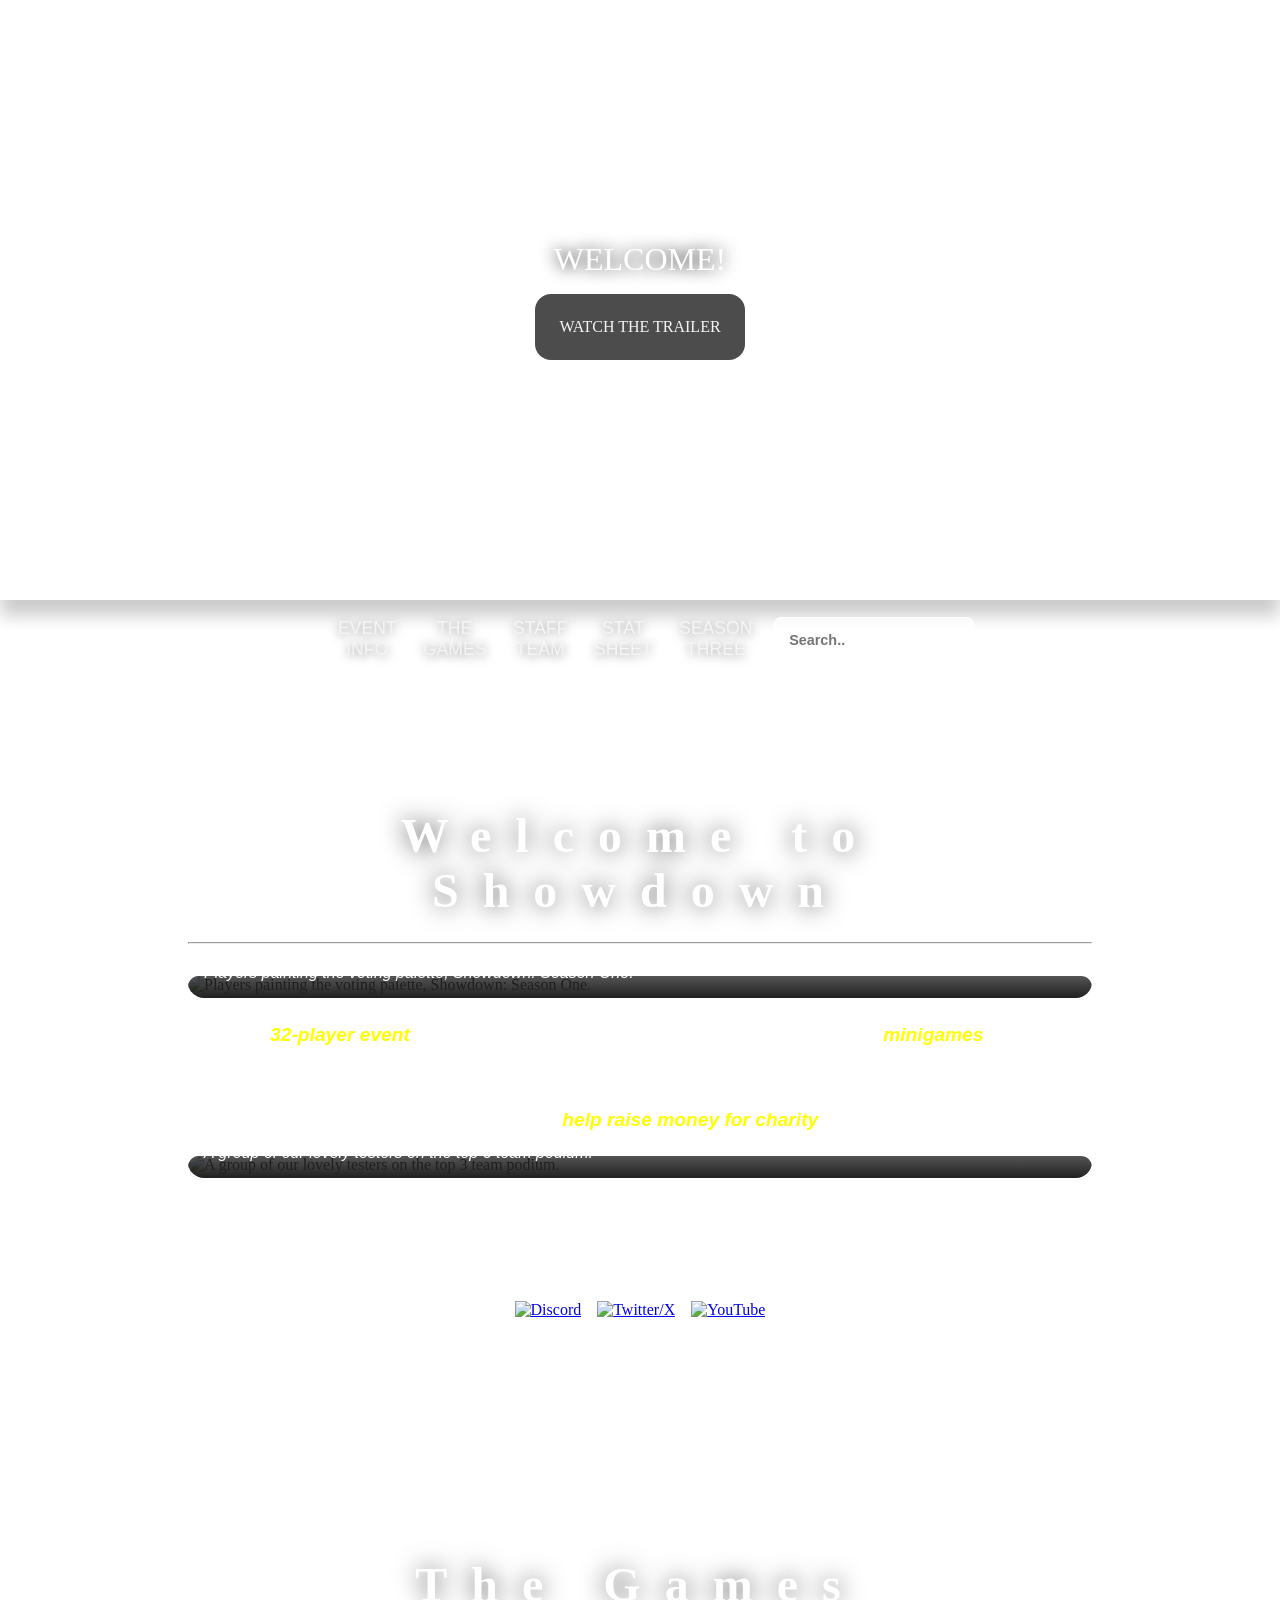
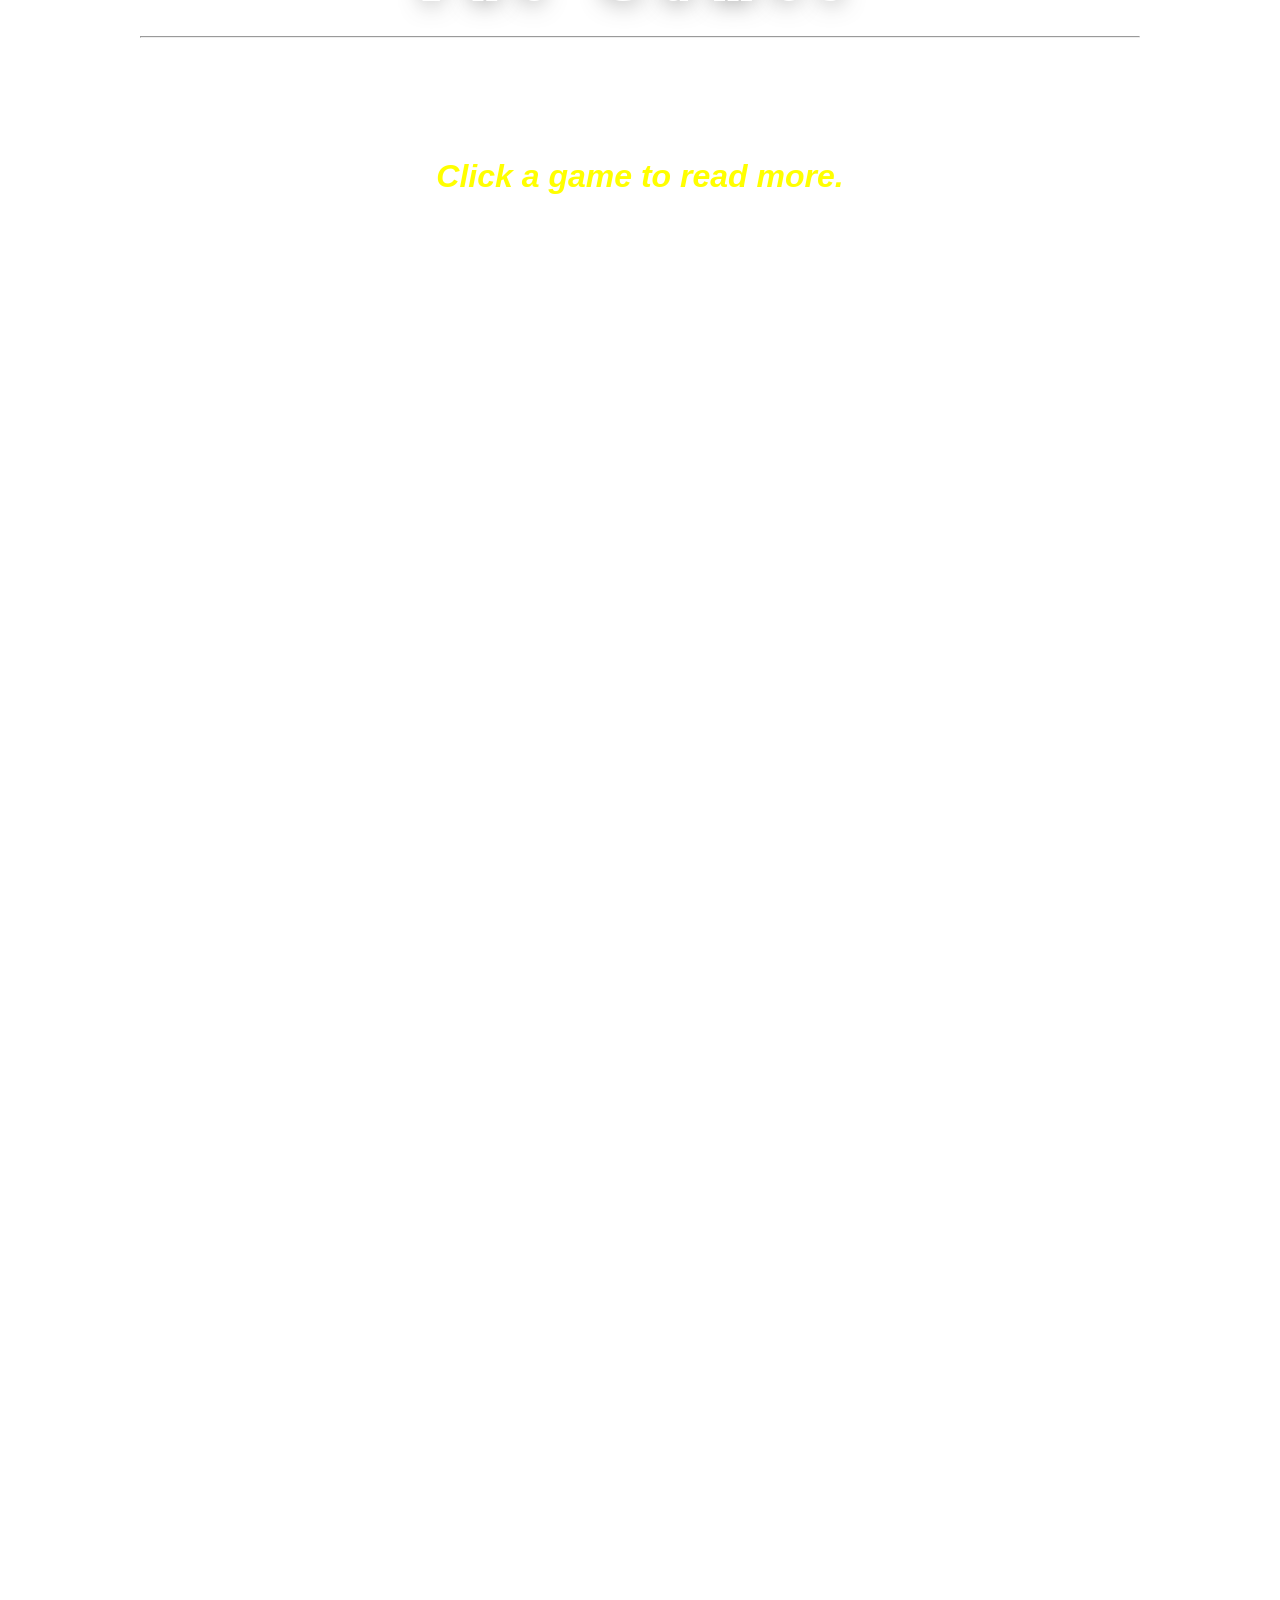
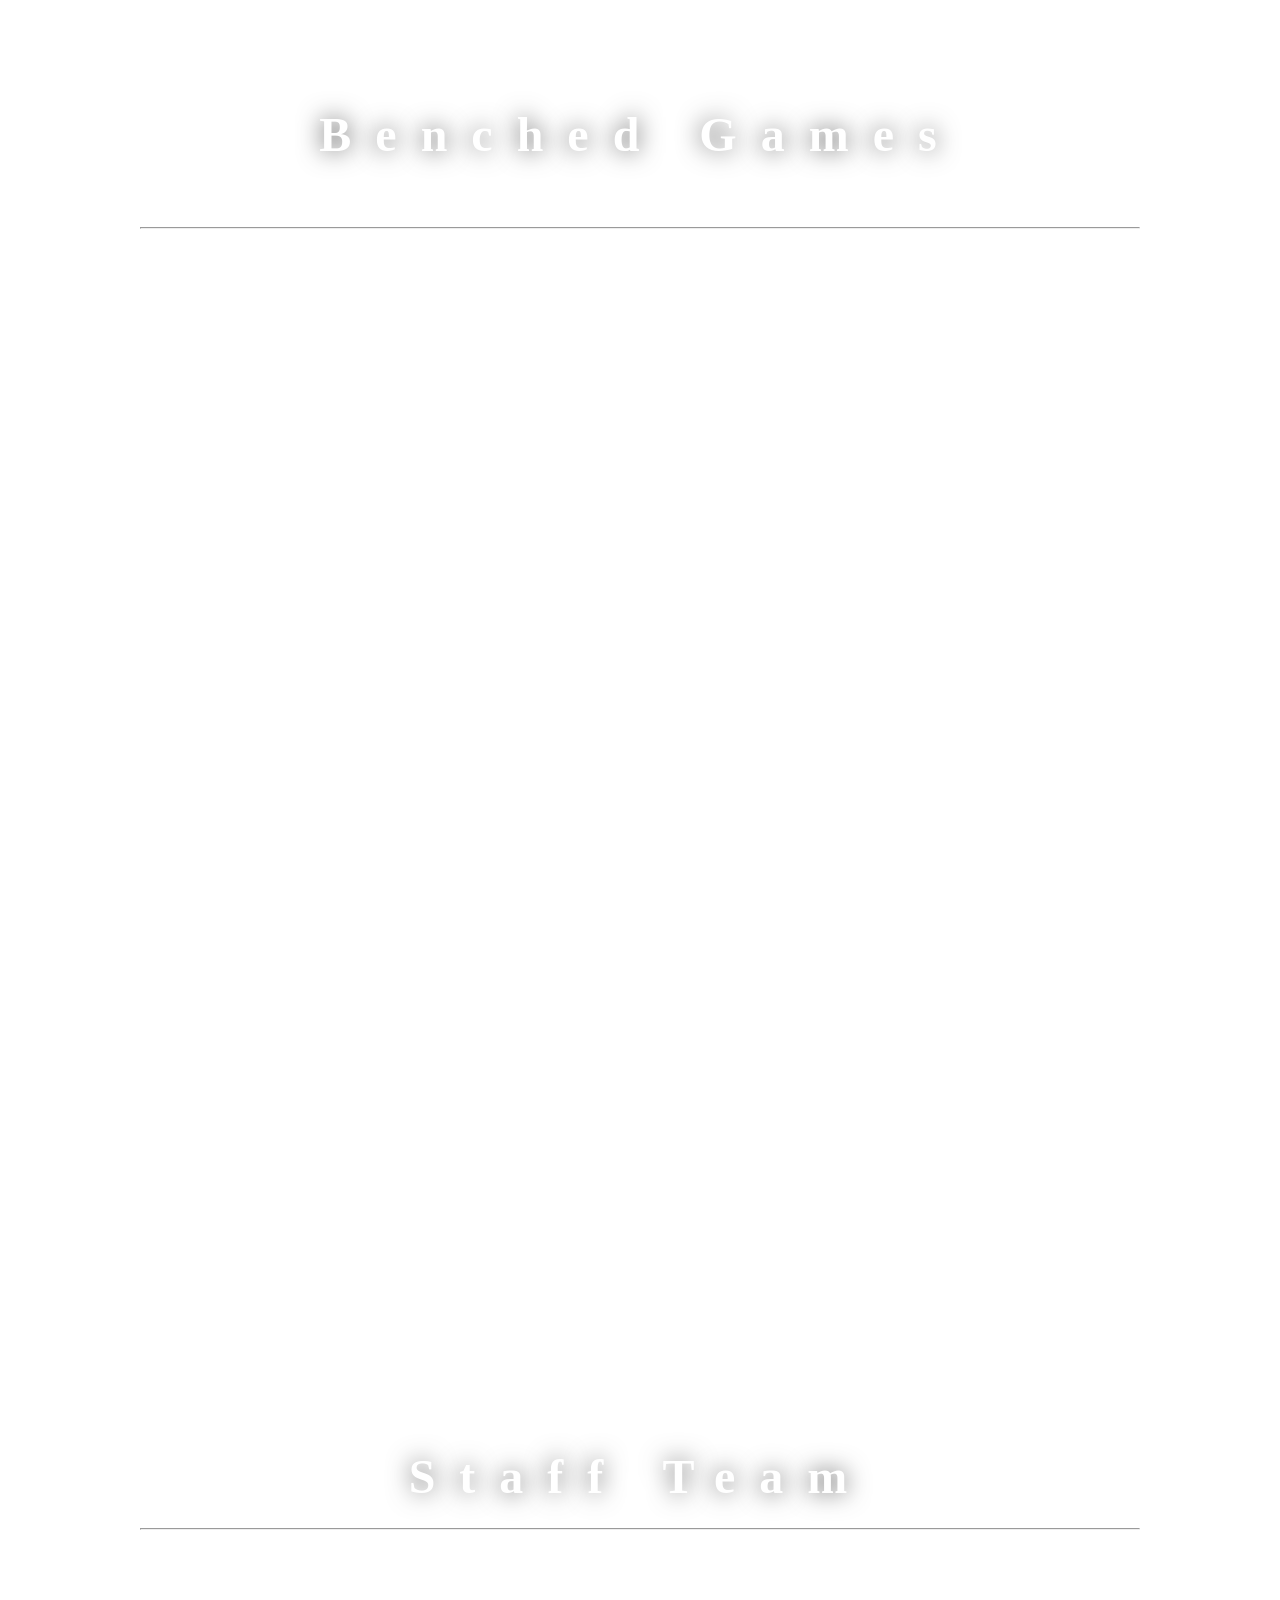
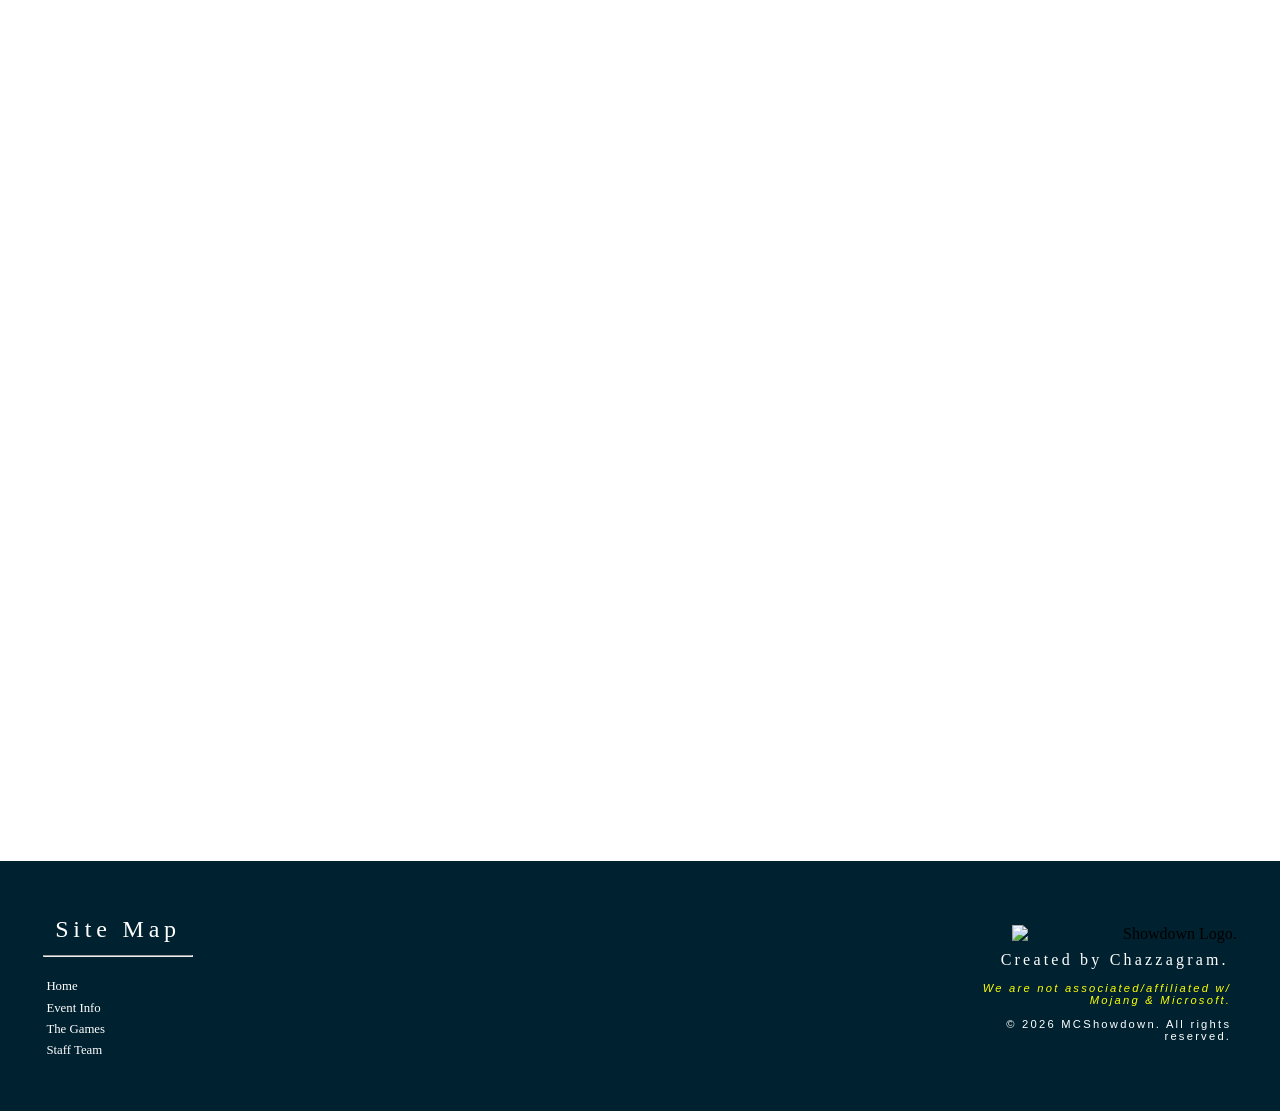
==== public/index.html @ 8f5ab108 "Updated assets." ====
<!DOCTYPE html>
<html lang="en">
<head>
    <meta charset="UTF-8">
    <meta name="viewport" content="width=device-width, initial-scale=1.0">
    <meta name="description" content="Bringing together the community. Welcome to the Official MC Showdown Website. This is a Minecraft minigame event where 8 teams of 4 battle it out in multiple minigames in an ultimate Showdown of skill.">
    <meta name="keywords" content="Showdown, MC Showdown, Minecraft Event, Minecraft Showdown, Minecraft Showdown Event">
    <meta name="robots" content="index, follow">

    <meta property="og:title" content="MC Showdown | Minecraft Minigame Tournament">
    <meta property="og:description" content="8 teams of 4 battle in Minecraft minigames for the ultimate showdown!">
    <meta property="og:image" content="https://mcshowdown.org/libs/2026backdrop.png">
    <meta property="og:url" content="https://mcshowdown.org">
    <meta property="og:type" content="website">
    
    <meta name="twitter:card" content="summary_large_image">
    <meta name="twitter:title" content="About Us | MC Showdown | Minecraft Minigame Tournament">
    <meta name="twitter:description" content="8 teams of 4 compete in Minecraft minigames for the ultimate showdown!">
    <meta name="twitter:image" content="https://mcshowdown.org/libs/2026backdrop.png">

    <link rel="canonical" href="https://mcshowdown.org/home">
    <link rel="stylesheet" href="style.css">
    <link rel="icon" type="image/png" href="libs/logo.png" sizes="96x96">
    <script src="indexscript.js" defer></script>
    <title>Showdown - Home</title>
</head>
<body>
    <header>
        <section class="feature">
            <video autoplay muted loop playsinline class="bg-video">
                <source src="libs/twitterpost.mp4" type="video/mp4">
            </video>
            <img src="libs/ShowdownTextLogoTransparent2026.png" alt="" srcset="">
            <h2 id="splashtext">WELCOME!</h2>
            <a href="https://www.youtube.com/watch?v=ZdMZ4Igt3p4">WATCH THE TRAILER</a>
        </section>
    </header>
    <main>
        <nav>
            <div class="desktop-nav">
                <a href="https://mcshowdown.org/home"><img src="libs/home.svg" alt="" srcset=""></a>
                <a href="https://mcshowdown.org/home#event-info">Event Info</a>
                <a href="https://mcshowdown.org/home#the-games">The Games</a>
                <a href="https://mcshowdown.org/home#staff-team">Staff Team</a>
                <a href="/stats">Stat Sheet</a>
                <a href="/seasonthree">Season Three</a>
            </div>
            <button id="mobile-menu-btn">
                    <img src="libs/burger.svg" alt="Menu" />
            </button>
            </div>
            <div style="position: relative; display: inline-block;">
                <input type="text" id="player-search" placeholder="Search.." autocomplete="off">
                <div id="suggestions" style="display: none;"></div>
            </div>
        </nav>
        <div class="mobile-nav">
            <div id="mobile-menu" class="mobile-menu">
                <a href="https://mcshowdown.org/home">Home</a>
                <a href="https://mcshowdown.org/home#event-info">Event Info</a>
                <a href="https://mcshowdown.org/home#the-games">The Games</a>
                <a href="https://mcshowdown.org/home#staff-team">Staff Team</a>
                <a href="/stats">Stat Sheet</a>
                <a href="/seasonthree">Season Three</a>
            </div>
        </div> 
        <section class="panel" id="event-info">
            <h1>Welcome to Showdown</h1>
            <hr>
            <section id="welcome">
                <figure>
                    <img src="libs/voting.png" alt="Players painting the voting palette, Showdown: Season One.">
                    <figcaption>Players painting the voting palette, Showdown: Season One.</figcaption>
                </figure>
                <section>
                    <p>This is a <em>32-player event</em> where 8 teams of 4 battle it out in an assortment of <em>minigames</em> to gain the most points. There are 7 games total to reach the most points.</p>
                    <p>This event aims to bring together creators of any size to battle it out, viewers can watch their favourite creators play in main events or <em>help raise money for charity</em> in special community events!</p>
                </section>
                <figure>
                    <img src="libs/testing.png" alt="A group of our lovely testers on the top 3 team podium.">
                    <figcaption>A group of our lovely testers on the top 3 team podium.</figcaption>
                </figure>
                <section>
                    <h2>Hey! Have you joined the community?</h2>
                    <p>Follow our social pages, or join the discussion in the community discord server:</p>
                </section>
                <section id="social-grid">
                    <a href="https://discord.gg/fUZMZfMw34" target="_blank"><img src="libs/discord.png" alt="Discord" srcset=""></a>
                    <a href="https://x.com/@MCShowdownTeam" target="_blank"><img src="libs/twitterx.png" alt="Twitter/X" srcset=""></a>
                    <a href="https://www.youtube.com/@minecraftshowdown8130" target="_blank"><img src="libs/youtube.png" alt="YouTube" srcset=""></a>
                </section>
            </section>
        </section>
        <section id="the-games">
            <h1>The Games</h1>
            <hr>
            <p id="game-desc">Our games aim to create a unique and enjoyable experience for all players, combining competitive elements with fun innovative additions. Our games focus on a variety of different skills including movement, pvp ability, puzzle solving, and teamwork. Some games combine different skills.</p>
            <p style="text-align: center; margin: 0.5em; font-size: 2em;"><em>Click a game to read more.</em></p>
            <article class="game-panel" id="bridge-builders" onclick="window.location.href='/game/bridgebuilders'">
                <section class="game-panel-info">
                    <img src="libs/BridgeBuildersLogo.png" alt="Bridge Builders logo.">
                    <p class="game-panel-desc">Work as a team to build and replicate 6 bridge pieces. After each build, you will be made to parkour across each build you've just made.</p>
                    <section class="game-tags">
                        <p>Building</p>
                        <p>Parkour</p>
                        <p>Team Game</p>
                    </section>
                </section> 
            </article>
            <article class="game-panel" id="craftalot" onclick="window.location.href='/game/craftalot'">
                <section class="game-panel-info">
                    <img src="libs/CraftalotLogo.png" alt="Craftalot logo.">
                    <p class="game-panel-desc">It's all about crafting! Speak to Edguard to get a required item to craft, look at the map to find out which tunnels to go through to find those items.</p>
                    <section class="game-tags">
                        <p>Crafting</p>
                        <p>Movement</p>
                        <p>Memory</p>
                    </section>
                </section>
            </article>
            <article class="game-panel" id="crumble-clash" onclick="window.location.href='/game/crumbleclash'">
                <section class="game-panel-info">
                    <p class="new">NEW</p>
                    <img src="libs/crumbleclashbig.png" alt="Crumble Clash logo.">
                    <p class="game-panel-desc">Spleef meets madness! Vote on 5 different spleef types with different item sets and item boxes, look where you walk and don't fall!</p>
                    <section class="game-tags">
                        <p>Spleef</p>
                        <p>Movement</p>
                        <p>Retro</p>
                    </section>
                </section> 
            </article>
            <article class="game-panel" id="dimension-dash" onclick="window.location.href='/game/dimensiondash'">
                <section class="game-panel-info">
                    <p class="new">NEW</p>
                    <img src="libs/dimensiondashbg.png" alt="Dimension Dash logo.">
                    <p class="game-panel-desc">Speed is key. Race against your opponents, travel across dimensions, encounter different tests of movement skill including elytra, trident, and movement pads.</p>
                    <section class="game-tags">
                        <p>Race</p>
                        <p>Movement</p>
                        <p>Parkour</p>
                    </section>
                </section> 
            </article>
            <article class="game-panel" id="push-point" onclick="window.location.href='/game/pushpoint'">
                <section class="game-panel-info">
                    <p class="new">NEW</p>
                    <img src="libs/PushPointBig.png" alt="Push Point logo.">
                    <p class="game-panel-desc">A round robin game where your objective is to control 3 points, pushing as far as you can and returning to base before the factory overloads!</p>
                    <section class="game-tags">
                        <p>PvP</p>
                        <p>Round Robin</p>
                        <p>Kits</p>
                    </section>
                </section> 
            </article>
            <article class="game-panel" id="slime-golf" onclick="window.location.href='/game/slimegolf'">
                <section class="game-panel-info">
                    <img src="libs/SlimeGolfLogo.png" alt="Slime Golf logo.">
                    <p class="game-panel-desc">You and your team are tasked with putting the slime across the course as quickly as you can, finding shortcuts and calculating the best possible route to reach the finish.</p>
                    <section class="game-tags">
                        <p>Race</p>
                        <p>Team Game</p>
                        <p>Strategy</p>
                    </section>
                </section> 
            </article>
            <article class="game-panel" id="zoomo-go" onclick="window.location.href='/game/zoomogo'">
                <section class="game-panel-info">
                    <img src="libs/ZoomoGoLogo.png" alt="Zoomo Go logo.">
                    <p class="game-panel-desc">A classic game of sumo but with knockback sticks and crumbling islands! Double jump allows you to traverse islands by double tapping space bar.</p>
                    <section class="game-tags">
                        <p>Sumo</p>
                        <p>PvP</p>
                        <p>Movement</p>
                    </section>
                </section> 
            </article>
            <article class="game-panel" id="final-showdown">
                <section class="game-panel-info">
                    <p class="new">NEW</p>
                    <img src="libs/FinalShowdownLogoMain.png" alt="The Final Showdown logo.">
                    <p class="game-panel-desc">It all comes down to this, two teams battle it out in a first to 4 wins gauntlet of every game miniaturized for a 4 on 4 competition for the crown!</p>
                    <section class="game-tags">
                        <p>Finale</p>
                        <p>Gauntlet</p>
                        <p>Mixture</p>
                    </section>
                </section> 
            </article>
            <h1>Benched Games</h1>
            <p style="text-align: center;">These games are benched, although they are likely to return in different event game rotations.</p>
            <hr>
            <article class="game-panel" id="colour-dash">
                <section class="game-panel-info">
                    <img src="libs/ColourDashLogo.png" alt="Colour Dash logo.">
                    <p class="game-panel-desc">Use your infinite blocks to bridge, and trident to riptide. There are also item boxes which can give you different abilities or items to help you reach the finish faster.</p>
                    <section class="game-tags">
                        <p>Race Game</p>
                        <p>Parkour</p>
                    </section>
                </section>
            </article>
            <article class="game-panel" id="gubgame">
                <section class="game-panel-info">
                    <img src="libs/GubGameLogo.png" alt="Gub Game logo.">
                    <p class="game-panel-desc">Each player starts out with a Netherite Sword, and for each kill you gain your weapon will downgrade to a weapon harder to kill with. 14 kills to win!</p>
                    <section class="game-tags">
                        <p>PvP</p>
                        <p>FFA</p>
                        <p>Gun Game</p>
                    </section>
                </section> 
            </article>
            <article class="game-panel" id="sg">
                <section class="game-panel-info">
                    <img src="libs/SurvivalGamesLogo.png" alt="Survival Games logo.">
                    <p class="game-panel-desc">Classic survival games, stick together as a team and survive as long as possible, rack up kills and loot chests to gain an advantage.</p>
                    <section class="game-tags">
                        <p>PvP</p>
                        <p>Strategy</p>
                        <p>Teamwork</p>
                    </section>
                </section> 
            </article>
        </section>
        <section id="staff-team">
            <h1>Staff Team</h1>
            <hr>
            <section id="staff-list">
                <article class="staff-panel owner-colour">
                    <img src="libs/PFP2026.png" alt="">
                    <h1>Chazzagram</h1>
                    <p>Organiser | Developer</p>
                </article>
                <article class="staff-panel manager-colour">
                    <img src="libs/ajx.jpg" alt="">
                    <h1>AJX</h1>
                    <p>Team Balancer</p>
                </article>
                <article class="staff-panel manager-colour">
                    <img src="libs/wechokeonmilk.jpg" alt="">
                    <h1>WeChokeOnMilk</h1>
                    <p>Team Balancer | Voice Actor</p>
                </article>
                <article class="staff-panel manager-colour">
                    <img src="libs/jules.jpg" alt="">
                    <h1>whereismyyjules</h1>
                    <p>Dev Assistant</p>
                </article>
                <article class="staff-panel music-colour">
                    <img src="libs/EAGLEAGLE.jpg" alt="">
                    <h1>EAGLEAGLE</h1>
                    <p>Soundtrack Composer</p>
                </article>
                <article class="staff-panel music-colour">
                    <img src="libs/Zoid.jpeg" alt="">
                    <h1>Zoidy_</h1>
                    <p>Soundtrack Composer</p>
                </article>
                <article class="staff-panel music-colour">
                    <img src="libs/lemon.jpg" alt="">
                    <h1>LemonPhroggg</h1>
                    <p>Voice Actor</p>
                </article>
                <article class="staff-panel music-colour">
                    <img src="libs/piggles.jpg" alt="">
                    <h1>ItzIgglesPiggles</h1>
                    <p>Voice Actor</p>
                </article>
                <article class="staff-panel">
                    <img src="libs/malvare.png" alt="">
                    <h1>Malvare</h1>
                    <p>Builder</p>
                </article>
                <article class="staff-panel">
                    <img src="libs/Bee.jpg" alt="">
                    <h1>BeeA_Friend</h1>
                    <p>Builder</p>
                </article>
                <article class="staff-panel">
                    <img src="libs/derp.jpg" alt="">
                    <h1>DerpMask</h1>
                    <p>Builder</p>
                </article>
                <article class="staff-panel">
                    <img src="libs/goose.jpg" alt="">
                    <h1>Gusttafff</h1>
                    <p>Builder</p>
                </article>
                <article class="staff-panel">
                    <img src="libs/zac.png" alt="">
                    <h1>CaptainZac</h1>
                    <p>Builder</p>
                </article>
                <article class="staff-panel">
                    <img src="libs/rheneye.jpg" alt="">
                    <h1>rheneye</h1>
                    <p>Builder</p>
                </article>
            </section>
        </section>
    </main>
    <footer>
        <section id="sitemap">
            <p>Site Map</p>
            <hr>
            <ul>
                <li><a href="https://mcshowdown.org/home">Home</a></li>
                <li><a href="https://mcshowdown.org/home#event-info">Event Info</a></li>
                <li><a href="https://mcshowdown.org/home#the-games">The Games</a></li>
                <li><a href="https://mcshowdown.org/home#staff-team">Staff Team</a></li>
            </ul>
        </section>
        <section id="legal-info">
            <img src="libs/Showdown2026LogoSilouhette.png" alt="Showdown Logo.">
            <p>Created by Chazzagram.</p>
            <section id="copy">
                <p><em>We are not associated/affiliated w/ Mojang & Microsoft.</em></p>
                <p>© 2026 MCShowdown. All rights reserved.</p>
            </section>
        </section>
    </footer>
</body>
</html>
---- public/style.css ----
* {
    box-sizing: border-box;
    padding: 0;
    margin: 0;
}

@font-face {
    font-family: 'Magoat';
    font-style: normal;
    font-weight: 100;
    src: url('/libs/Magoat.woff2') format('woff2'),
        url('/libs/Magoat.woff') format('woff'),
        url('/libs/Magoat.ttf') format('truetype');

}

#link-back {
    text-decoration: none;
}

#link-back:hover {
    text-decoration: underline;
    color: white;
}

html {
    max-width: 100vw;
    height: 100vh;
    background-image: url("libs/backdropdark.png");
    background-size: cover;
    background-attachment: fixed;
    scroll-behavior: smooth;
}

body {
    width: 100%;
    height: 100%;
}

main {
    width: 100%;
    height: auto;
}

main section {
    scroll-margin-top: 120px;
}

header {
    overflow-y: hidden;
    z-index: 1;
    top: 0;
    align-items: center;
    justify-content: space-between;
    width: 100%;
    box-shadow: rgba(0, 0, 0, 0.2) 0 1em 1em;
}

/* nav {
    background-image: url("libs/backdrop.png");
    background-size: cover;
    position: sticky;
    top: 0;
    z-index: 100;
    height: 80px;
    z-index: 100;
    display: flex;
    flex-direction: row;
    justify-content: center;
    align-items: center;
} */

em {
    color: yellow;
}

nav {
    background-image: url("libs/Showdown2026Background.png");
    background-position: center;
    background-size: cover;
    position: sticky;
    top: 0;
    z-index: 100;
    height: 80px;
    display: flex;
    gap: 1em;
    justify-content: center;
    align-items: center;
    padding: 0 1em;
    font-family: Magoat, sans-serif;
}

nav input {
    padding: 1em;
    border-radius: 0.5em;
    background-color: rgba(255,255,255,0.7);
    border: rgba(255,255,255,0.9) solid 1px;
    font-family: Arial, Helvetica, sans-serif;
    font-weight: bold;
    font-size: 1em;
}

#suggestions {
    font-family: Arial, Helvetica, sans-serif;
    font-size: 1em;
    font-weight: bold;
    width: 247px;
    border: 1px solid #ccc;
    border-radius: 0.5em;
    margin-top: 0.5em;
    max-height: 200px; 
    overflow-y: auto;
    overflow-x: hidden;
    position: absolute; 
    background-color: rgba(255,255,255,0.9);
}

#suggestions p {
    width: min-content;
    padding: 0;
    color: black;
}

#suggestions img {
    width: 24px;
    height: 24px;
}

#suggestions div {
    display: flex;
    flex-direction: row;
    align-items: center;
    gap: 5px;
}

#suggestions div:hover {
    background-color: rgba(197, 197, 197, 0.9);
}


.mobile-nav {
    width: min-content;
    height: 100%;
    position: sticky;
    top: 80px;
    z-index: 99;
}


/* Mobile menu button */
#mobile-menu-btn {
    width: min-content  ;
    height: 100%;
    background: transparent;
    border: none;
    cursor: pointer;
    display: flex;
    justify-content: center;
    align-items: center;
}

#mobile-menu-btn img {
    height: 50px;
}

/* Hidden mobile menu */
.mobile-menu {
    font-family: Magoat;
    display: none;
    flex-direction: column;
    position: absolute;
    overflow: visible;
    margin: 0 auto;
    /* below nav */
    left: 5vw;
    width: 90vw;
    background-color: rgba(0, 0, 0, 0.7);
    z-index: 1000;
}

.mobile-menu a {
    color: #F5F5F5;
    font-size: 1.5em;
    text-decoration: none;
    text-transform: uppercase;
    padding: 0.5em 1em;
    border-bottom: 1px solid rgba(255, 255, 255, 0.3);
    text-align: center;
    text-shadow: rgba(32, 32, 32, 0.5) 0 2px 10px;
    transition: 0.2s ease-in-out;
}

.mobile-menu a:hover {
    background-color: rgba(255, 255, 255, 0.1);
}

/* Desktop nav hidden by default */
.desktop-nav {
    display: none;
}

/* nav a {
    color: #F5F5F5;
    font-size: 1.5em;
    font-family: Magoat;
    padding: 0.5em;
    text-decoration: none;
    text-transform: uppercase;
    border-bottom: solid transparent 3px;
    text-align: center;
    text-shadow: rgba(32, 32, 32, 0.5) 0 2px 10px;
    transition: 0.2s ease-in-out;
}

nav a img {
    height: 32px;
}

nav:not(:first-child):hover {
    border-bottom: solid rgba(255,255,255,0.5) 3px; 
}

nav a.active {
    border-bottom: solid white 3px; 
} */

.game-bg {
    width: 100%;
    object-fit: cover;
    -webkit-mask-image:-webkit-gradient(linear, left top, left bottom, from(rgba(0,0,0,1)), to(rgba(0,0,0,0)));
    mask-image: linear-gradient(to bottom, rgba(0,0,0,1), rgba(0,0,0,0));
    z-index: 0;
    position:absolute;
    top:400px;
    left:0;
}

.game-explanation {
    position: relative;
    z-index: 1;
}

#home-button {
    background-color: transparent;
    height: 120px;
    padding: 0;
    margin: 0;
    box-shadow: none;
}

#home-button img {
    width: 100%;
    height: 100%;
}


#social-grid {
    display: flex;
    justify-content: center;
    gap: 1em;
    width: 300px;
}

#social-grid a {
    width: auto;
    height: 80px;
    transition: 0.2s ease-in-out;
    transform: scale(1.0);
}

#social-grid a:hover {
    width: auto;
    height: 80px;
    transform: scale(1.05);
}

#social-grid a img {
    width: 100%;
    height: 100%;
    border-radius: 0;
}


h1 {
    font-family: Magoat;
    color: white;
}

p {
    font-family: 'Segoe UI', Tahoma, Geneva, Verdana, sans-serif;
    font-weight: 600;
    color: white;
    font-size: 1.2em;
    padding-bottom: 1em;
}

.feature a,
#what-is {
    background-color: rgba(1, 1, 1, 0.7);
    padding: 1.5em;
    text-decoration: none;
    color: #F5F5F5;
    font-family: Magoat;
    border-radius: 1em;
    transition: ease-in-out 0.2s;
    transform: scale(1.0);
    margin-top: 1em;
}

.feature a:hover,
#what-is:hover {
    background-color: rgba(1, 1, 1, 0.8);
    transform: scale(1.05);
}

.feature {
    position: relative; /* needed for video positioning */
    display: flex;
    font-family: Magoat;
    justify-content: center;
    align-items: center;
    flex-direction: column;
    width: 100%;
    height: 400px;
    overflow: hidden; /* prevents video overflow */
}

.feature video {
    position: absolute;
    inset: 0;              /* fills the container */
    width: 100%;
    height: 100%;
    object-fit: cover;     /* keeps aspect ratio, crops if needed */
    z-index: 0;
}

/* content sits above video */
.feature > *:not(video) {
    position: relative;
    z-index: 1;
}

#feature-genesis {
    background-image: url("libs/GenesisCharsBackdrop.png");
}

.feature h1 {
    color: #f5f5f5;
    font-size: 7em;
    text-shadow: rgba(0, 0, 0, 0.7) 0em 0em 0.5em;
}

.feature h2 {
    color: white;
    text-shadow: rgba(0, 0, 0, 1) 0em 0em 0.5em;
    font-weight: 100;
    font-size: 0.9em;
}


.feature img {
    width: 340px;
    transform: scale(1);
    transition: 0.2s ease-in-out;
}

.feature img:hover {
    transform: scale(1.05);
}

.panel {
    width: 350px;
    margin: 5em auto;
    padding: 1em;

}

#event-list {
    display: flex;
    flex-direction: column;
    justify-content: center;
    width: 1200px;
}


.event-panel {
    width: 100%;
    height: auto;
    margin-top: 1em;
    margin-left: auto;
    margin-right: auto;
    border-radius: 2em;
    overflow: hidden;
    transition: transform 0.2s ease-in-out;
    cursor: pointer;
}

.event-panel img {
    height: 100%;
    width: 100%;
    object-fit: cover;
    transition: transform 0.3s ease;
}

.event-panel:hover img {
    transform: scale(1.05);
}

/* Dropdown-specific styling */
.event-dropdown {
    width: 100%;
    margin: 2em auto;
    position: relative;
    z-index: 99;
}

.event-dropdown .selected {
    cursor: pointer;
}

.event-dropdown .options {
    position: absolute;
    top: 100%;
    left: 0;
    width: 100%;
    background: rgba(0, 0, 0, 0.8);
    padding: 0 1em 1em 1em;
    margin-top: 1em;
    border-radius: 2em;
    box-shadow: 0 4px 8px rgba(0, 0, 0, 0.2);
    z-index: 10;
}

.options {
    overflow-y: auto;
    height: 300px;
    scrollbar-width: thin;
    scrollbar-color: rgba(255, 255, 255, 0.4) rgba(255, 255, 255, 0.1);
}

.staff-panel {
    background-color: rgba(255, 255, 255, 0.3);
    width: 95%;
    margin-top: 3em;
    padding: 2em;
    border-radius: 2em;
    backdrop-filter: saturate(500%);
    box-shadow: inset 0 0 2em 0 white;
    transform: scale(1.0);
    transition: ease-in-out 0.2s;
}

.staff-panel:hover {
    transform: scale(1.02);
}

#staff-list {
    display: flex;
    flex-wrap: wrap;
    justify-content: space-around;
}

#staff-team .staff-panel h1 {
    font-size: 1em;
    padding-top: 0.5em;
    padding-bottom: 0;
    letter-spacing: 0.2ch;
    text-align: left;
}

#staff-team .staff-panel p {
    font-size: 1.2em;
    padding: 0;
    text-align: left;
}

.staff-panel img {
    width: 100%;
    border-radius: 2em;
}

#welcome {
    margin: 2em 0;
    display: flex;
    flex-direction: column;
    align-items: center;
    justify-content: center;
}

#welcome section {
    margin: 1em 0;
    width: 100%;
}

#welcome p {
    padding: 0.5em 0;
    font-size: 1.2em;
}

.panel h1,
#the-games h1,
#staff-team h1,
#event-stats h1,
#the-roster h1,
#event-date h1 {
    text-align: center;
    letter-spacing: 0.5em;
    text-shadow: rgba(0, 0, 0, 0.7) 0em 0em 0.5em;
    font-size: 1.5em;
    padding-bottom: 0.5em;
}

.panel h2 {
    font-family: Magoat;
    color: white;
    letter-spacing: 0.1em;
    font-size: 1.8em;
}

.panel img {
    width: 100%;
    border-radius: 1em;
}

.panel figure {
    position: relative;
    overflow: hidden;
    border-radius: 1em;
    width: 100%;
}

.panel figure figcaption {
    text-align: left;
    width: 100%;
    background-image: linear-gradient(rgba(0, 0, 0, 0), rgba(44, 44, 44, 0.5), #202020);
    border-end-end-radius: 1em;
    border-end-start-radius: 1em;
    padding: 1em;
    padding-top: 4em;
    position: absolute;
    bottom: 0;
    left: 0;
    font-family: 'Segoe UI', Tahoma, Geneva, Verdana, sans-serif;
    font-style: italic;
    font-weight: 100;
    color: white;
    font-size: 1em;
}

#event-stats {
    padding-top: 5em;
}

#event-stats p {
    font-size: 2em;
    font-family: Magoat;
    margin-top: 2em;
    padding-bottom: 0;
    text-align: center;
}

#the-games,
#staff-team,
#event-stats,
#the-roster,
#event-date {
    width: 350px;
    margin: 5em auto;
}

#game-desc {
    padding: 2em 1em 0 1em;
    text-align: center;
}

.game-panel {
    width: 100%;
    height: 400px;
    padding: 3em;
    margin: 2.5em auto;
    border-radius: 2em;
    backdrop-filter: saturate(500%);
    box-shadow: inset 0 0 2em 0 white;
    position: relative;
    transform: scale(1.0);
    transition: ease-in-out 0.2s;
}

.game-panel:hover {
    transform: scale(1.02);
    cursor: pointer;
}

.game-panel-info .game-tags {
    display: flex;
    flex-direction: row;
    gap: 0.4em;
    justify-content: center;
    align-items: center;
}

.game-panel-info .game-panel-desc {
    font-size: 0.9em;
    background-color: rgba(255, 255, 255, 0.3);
    width: 95%;
    margin-bottom: 1em;
    padding: 1em;
    border-radius: 2em;
    backdrop-filter: saturate(500%) blur(0.5em) brightness(0.5);
    box-shadow: inset 0 0 2em 0 white;
    transform: scale(1.0);
    transition: ease-in-out 0.2s;
}

.game-panel-info .game-tags p {
    font-family: Arial;
    font-size: 0.8em;
    letter-spacing: 0.1em;
    background-image: linear-gradient(rgb(255, 245, 106), rgba(255, 188, 65));
    padding: 0.4em;
    padding-left: 0.6em;
    text-align: center;
    border-radius: 1em;
}

#the-games .game-panel:nth-child(even) .game-panel-info {
    top: 0;
    left: 0;
    border-end-start-radius: 2em;
    border-start-start-radius: 2em;
}

#the-games .game-panel:nth-child(odd) .game-panel-info {
    top: 0;
    right: 0;
    border-start-end-radius: 2em;
    border-end-end-radius: 2em;
}


.game-panel-info {
    display: flex;
    flex-direction: column;
    justify-content: center;
    text-align: center;
    max-width: 100%;
    height: 100%;
    padding: 3em;
    position: absolute;
    text-shadow: 0 0 0.5em black;
}

.game-panel img {
    width: 100%;
}

#the-games .game-panel:nth-child(even) .game-panel-info .new {
    top: 1em;
    left: 1em;
    font-family: Magoat;
    font-size: 1em;
    letter-spacing: 0.1em;
    background-image: linear-gradient(rgb(255, 64, 64), rgb(255, 101, 101));
    width: min-content;
    height: min-content;
    padding: 0.4em;
    padding-left: 0.6em;
    position: absolute;
    text-align: center;
    border-radius: 1em;
}

#the-games .game-panel:nth-child(odd) .game-panel-info .new {
    top: 1em;
    right: 1em;
    font-family: Magoat;
    font-size: 1em;
    letter-spacing: 0.1em;
    background-image: linear-gradient(rgb(255, 64, 64), rgb(255, 101, 101));
    width: min-content;
    height: min-content;
    padding: 0.4em;
    padding-left: 0.6em;
    position: absolute;
    text-align: center;
    border-radius: 1em;
}

#bridge-builders {
    background-image: url("libs/bridgebg.png");
        background-size: cover;
    background-position-x: -15em;
}

#colour-dash {
    background-image: url("libs/colourdashbg.png");
    background-size: cover;
    background-position-x: -15em;
}

#craftalot {
    background-image: url("libs/craftalotbg.png");
    background-size: cover;
    background-position-x: -15em;
}

#gubgame {
    background-image: url("libs/gubbg.png");
    background-size: cover;
    background-position-x: -15em;
}

#slime-golf {
    background-image: url("libs/slimebg.png");
    background-size: cover;
    background-position-x: -15em;
}

#sg {
    background-image: url("libs/sgbg.png");
    background-size: cover;
    background-position-x: -15em;
}

#zoomo-go {
    background-image: url("libs/zoomobg.png");
    background-size: cover;
    background-position-x: -15em;
}

#mystery-game {
    background-image: url("libs/mysterybg.png");
    background-size: cover;
    background-position-x: -15em;
}

#crumble-clash {
    background-image: url("libs/crumblebg.png");
    background-size: cover;
    background-position-x: -15em;
}

#push-point {
    background-image: url("libs/pushpointbg.png");
    background-size: cover;
    background-position-x: -15em;
}

footer {
    width: 100%;
    display: flex;
    justify-content: space-between;
    padding: 1.5em;
    background-color: rgb(0, 34, 48);
    height: 200px;
}

footer p {
    font-family: Magoat;
    font-weight: 100;
    padding: 0.5em;
    font-size: 1em;
    letter-spacing: 0.2em;
}

footer ul {
    padding-top: 1em;
    list-style-type: none;
}

#sitemap li {
    margin: 0.2em;
}

footer a {
    background-color: transparent;
    font-size: 0.8em;
    box-shadow: none;
    padding: 0;
    font-family: Magoat;
    color: white;
    text-decoration: none;
}

#sitemap a:hover {
    color: rgb(255, 255, 57);
}

#legal-info {
    width: 200px;
    height: 100%;
    display: flex;
    flex-direction: column;
    justify-content: center;
    text-align: right;
}

#legal-info p {
    font-size: 1em;
}

#legal-info img {
    width: 75%;
    margin-left: auto;
}

#copy p {
    font-size: 0.5em;
    font-family: Arial, Helvetica, sans-serif;
}

.owner-colour {
    backdrop-filter: hue-rotate(200deg) saturate(700%);
}

.manager-colour {
    backdrop-filter: hue-rotate(250deg) saturate(700%);
}

.music-colour {
    backdrop-filter: hue-rotate(60deg) saturate(700%);
}


#article-body {
    width: 350px;
    margin: 0 auto;
    padding: 5em 0;
}

#article-title {
    font-size: 3.5em;
    font-weight: 100;
}

#article-info p {
    padding: 1.5em 0;
    font-size: 1.5em;
}

#article-info {
    display: flex;
    flex-direction: column;
    justify-content: center;
}

#article-info figure {
    width: 70%;
    margin: 0 auto;
}

figure img {
    width: 100%;
    transform: scale(1.0);
    transition: 0.5s ease-in-out;
    overflow: hidden;
}

figure img:hover {
    transform: scale(1.05);
}

#article-info figcaption {
    font-family: 'Segoe UI', Tahoma, Geneva, Verdana, sans-serif;
    font-weight: 600;
    font-style: italic;
    color: white;
    font-size: 1.2em;
    padding: 0.5em;
    text-align: center;
    text-shadow: black 0 0 0.5em;
}

/* Stats Sheets */
#leaderboards {
    text-shadow: rgba(0, 0, 0, 0.3) 0em 0em 0.5em;
    display: flex;
    flex-direction: column;
    width: 95%;
    margin: 5em auto;
    padding: 1em;
    background-color: rgba(255, 255, 255, 0.3);
    border-radius: 2em;
    backdrop-filter: saturate(500%);
    box-shadow: inset 0 0 2em 0 white;
    transform: scale(1.0);
    transition: ease-in-out 0.2s;
    font-family: Magoat;
    text-align: left;
    color: white;
    font-size: 0.8em;
}


#leaderboards h2 {
    font-size: 1.5em;
    margin: 0.5em;
    text-align: center;
    color: white;
}

#leaderboards .tables {
    display: grid;
    grid-template-rows: repeat(2, 1fr);
    /* two columns for team/player */
    font-size: 1.2em;
    gap: 1rem;
}

#leaderboards .tables article {
    max-height: 430px;
    display: flex;
    flex-direction: column;
    padding: 1em;
}

#leaderboards .scores-list {
    overflow-y: auto;
    box-sizing: border-box;
    padding-right: 1em;

    /* Firefox scrollbar */
    scrollbar-width: thin;
    scrollbar-color: rgba(255, 255, 255, 0.4) rgba(255, 255, 255, 0.1);
}

#leaderboards .scores-list .row {
    margin: 0.4em 0;
}


#leaderboards article {
    background-color: rgba(255, 255, 255, 0.3);
    border-radius: 2em;
    padding: 2em;
    box-shadow: inset 0 0 2em 0 white;
    transition: ease-in-out 0.2s;
}

#leaderboards article h3 {
    margin: 0.5em;
    font-size: 1.2em;
    text-align: center;
}

#leaderboards .row {
    display: grid;
    grid-template-columns: 20px 25px 1fr 60px;
    /* # | Name | Points */
    padding: 1em;
    font-size: 0.7em;
    background-color: rgba(0, 0, 0, 0.3);
    border-radius: 1em;
    margin-top: 0.4em;
    align-items: center;
}

#leaderboards .header {
    grid-template-columns: 20px 1fr 80px;
    /* # | Name | Points */
}

#leaderboards .team-leaderboard .row {
    grid-template-columns: 20px 1fr 60px;
    font-size: 0.7em;
}

#leaderboards .team-images {
    margin-left: 10px;
    display: none;
    /* gap: 5px; */
    /* grid-template-columns: 1fr 1fr;
    grid-template-rows: 1fr 1fr; */
}

#leaderboards .team-leaderboard .row img {
    width: 20px;
}

#leaderboards .team-leaderboard .header {
    grid-template-columns: 20px 1fr 60px;
}

#leaderboards .header div:nth-child(3) {
    text-align: right;
    /* points column */
}

#leaderboards .header div:nth-child(3) {
    text-align: right;
    /* points column */
}


#leaderboards .row.header {
    background-color: transparent;
}

#leaderboards .player-leaderboard .row div:nth-child(3) {
    padding-left: 0.5em;
}

#leaderboards .player-leaderboard .row div:nth-child(4),
#leaderboards .team-leaderboard .row div:nth-child(4) {
    text-align: right;
    /* points column */
}

#leaderboards .row img {
    transform: scale(1.0);
    cursor: default;
    transition: ease-in-out;
}

#leaderboards .row img:hover {
    transform: scale(1.3);
    cursor: pointer;
    box-shadow: 0 4px 8px rgba(0, 0, 0, 0.2);
}

.game-buttons {
    width: 100%;
    display: flex;
    flex-wrap: wrap;
    justify-content: center;
    gap: 0.5em;
    margin-bottom: 1em;
}

.game-buttons button {
    background-color: rgba(1, 1, 1, 0.7);
    padding: 1em;
    font-size: 0.8em;
    text-decoration: none;
    color: #F5F5F5;
    font-family: Magoat;
    border-radius: 1em;
    transition: ease-in-out 0.2s;
    transform: scale(1.0);
    cursor: default;
}

.game-buttons button.active {
    background-color: rgba(1, 1, 1, 0.9);
    color: rgb(255, 255, 109);
}

.game-buttons button:hover {
    background-color: rgba(1, 1, 1, 0.8);
    transform: scale(1.05);
    cursor: pointer;
}

#player-info {
    color: white;
    font-family: Magoat;
    width: 90%;
    margin: 0 auto;
    display: flex;
    gap: 1em;
    flex-direction: column;
}

#skin-container {
    width: 100%;
    text-align: center;
}

#skin-container img {
    width: 150px;
}

.player-info-stuff h1 {
    width: min-content;
    margin: 0 auto;
    font-size: 1.2em;
    padding: 0.5em;
    background-color: rgba(0, 0, 0, 0.3);
    border-radius: 0.5em;
    text-align: center;
}

.player-info-stuff h2 {
    margin: 0 auto;
    font-size: 1.2em;
    padding: 0.3em;
    text-align: center;
}

.events-played {
    text-shadow: rgba(0, 0, 0, 0.3) 0em 0em 0.5em;
    display: flex;
    flex-direction: column;
    width: 95%;
    margin: 1em auto;
    padding: 1em;
    background-color: rgba(255, 255, 255, 0.3);
    border-radius: 2em;
    backdrop-filter: saturate(500%);
    box-shadow: inset 0 0 2em 0 white;
    transform: scale(1.0);
    transition: ease-in-out 0.2s;
    font-family: Magoat;
    text-align: left;
    color: white;
    font-size: 0.8em;
}

.player-info-stuff .row {
    text-align: left;
    display: grid;
    grid-template-columns: 1fr 1fr 50px 60px;
    /* # | Name | Points */
    padding: 1em;
    font-size: 0.5em;
    background-color: rgba(0, 0, 0, 0.3);
    border-radius: 1em;
    margin-top: 0.4em;
    align-items: center;
}

.player-info-stuff .header div,
.player-info-stuff .row div {
    text-align: left;

}

.player-info-stuff .header {
    text-align: left;
    grid-template-columns: 1fr 1fr 50px 60px;
    background-color: transparent;
    /* # | Name | Points */
}

.player-info-stuff .header div:nth-child(3),
.player-info-stuff .row div:nth-child(3),
.player-info-stuff .header div:nth-child(4),
.player-info-stuff .row div:nth-child(4) {
    text-align: right;
    /* points column */
}

    #roster-grid {
        margin: 1em 0;
        display: grid;
        width: 100%;
        border-radius: 2em;
        border: solid white 0.2em;
        background-color: white;
        overflow: hidden;
        grid-template-columns: 1fr;
        gap: 0.2em;
    }

.team-panel {
    text-shadow: rgba(0, 0, 0, 0.3) 0em 0em 0.5em;
    width: 100%;
    display: flex;
    flex-direction: column;
    margin: 0 auto;
    padding: 1em;
    box-shadow: inset 0 0 2em 0 white;
    transform: scale(1.0);
    transition: ease-in-out 0.2s;
    font-family: Magoat;
    text-align: left;
    color: white;
    font-size: 0.6em;
}

.team-panel h2 {
    padding: 0.5em;
    font-weight: 100;
    font-size: 1.2em;
}

.team-panel .player-list {
    padding: 0.5em;
}

.team-panel .player-list div {
    display: flex;
    flex-direction: row;
    align-items: center;
    padding: 5px 0;
}

.team-panel .player-list div img {
    width: 24px;
    height: 24px;
}

.team-panel .player-list div p {
    font-family: Magoat;
    font-weight: 100;
    margin: 0;
    padding: 5px;
    font-size: 1.2em;
}

#ruby {
    background-image: url("libs/rubypng.png");
    background-size: cover;
    color: #df5050;
}

#amber {
    background-image: url("libs/amber.png");
    background-size: cover;
    color: #eea73b;
}

#topaz {
    background-image: url("libs/topaz.png");
    background-size: cover;
    color: #eeeb3b;
}

#kyanite {
    background-image: url("libs/kyanite.png");
    background-size: cover;
    color: #3bee4a;
}

#diamond {
    background-image: url("libs/diamond.png");
    background-size: cover;
    color: #3bd3ee;
}

#sapphire {
    background-image: url("libs/sapphire.png");
    background-size: cover;
    color: #6579eb;
}

#smithsonite {
    background-image: url("libs/smithsonite.png");
    background-size: cover;
    color: #d93bee;
}

#crystal {
    background-image: url("libs/crystal.png");
    background-size: cover;
    color: #e0e0e0;
}

#event-date {
    text-shadow: rgba(0, 0, 0, 0.3) 0em 0em 0.5em;
    display: flex;
    flex-direction: column;
    width: 95%;
    margin: 5em auto;
    padding: 3em;
    background-color: rgba(255, 255, 255, 0.3);
    border-radius: 2em;
    backdrop-filter: saturate(500%);
    box-shadow: inset 0 0 2em 0 white;
    transform: scale(1.0);
    transition: ease-in-out 0.2s;
    font-family: Magoat;
    text-align: left;
    color: white;
    font-size: 0.8em;
}

#event-date p {
    text-shadow: rgba(0, 0, 0, 0.3) 0em 0em 0.5em;
    display: flex;
    flex-direction: column;
    width: 95%;
    margin: 0 auto;
    padding: 0.5em;
    background-color: rgba(0, 0, 0, 0.3);
    border-radius: 2em;
    backdrop-filter: saturate(500%);
    box-shadow: inset 0 0 2em 0 white;
    transform: scale(1.0);
    transition: ease-in-out 0.2s;
    font-family: Magoat;
    font-weight: 100;
    text-align: center;
    color: white;
    font-size: 3em;
}

@media screen and (min-width: 768px) {

    .game-bg {
        top:600px;
    }

    nav input {
        max-width: 140px;
        padding: 1em;
        border-radius: 0.5em;
        background-color: rgba(255,255,255,0.7);
        border: rgba(255,255,255,0.9) solid 1px;
        font-family: Arial, Helvetica, sans-serif;
        font-weight: bold;
        font-size: 0.8em;
    }

    #suggestions {
        font-size: 0.7em;
        width: 140px;
        border: 1px solid #ccc; 
        max-height: 200px; 
        overflow-y: auto; 
        position: absolute; 
        font-weight: bold;
        border-radius: 0.5em;
        margin-top: 0.5em;
    }

    #suggestions img {
    width: 20px;
    height: 20px;
}

    .mobile-nav {
        display: none;
    }

    #mobile-menu-btn {
        display: none;
    }

    .desktop-nav {
        display: flex;
        flex-direction: row;
        justify-content: center;
        align-items: center;
        gap: 1em;
        width: auto;
    }

    .desktop-nav a {
        width: min-content;
        color: #F5F5F5;
        font-size: 1em;
        padding: 0.3em;
        text-decoration: none;
        text-transform: uppercase;
        border-bottom: 3px solid transparent;
        text-align: center;
        text-shadow: rgba(32, 32, 32, 0.5) 0 2px 10px;
        transition: 0.2s ease-in-out;
    }

    .desktop-nav a img {
        height: 32px;
    }

    .desktop-nav a:not(:first-child):hover {
        border-bottom: 3px solid rgba(255, 255, 255, 0.5);
    }

    .desktop-nav a.active {
        border-bottom: 3px solid white;
    }

    .feature {
        height: 600px;
    }

    .feature h2 {
        font-size: 1.6em;
    }

    .feature img {
        width: 700px;
    }

    .panel {
        width: 700px;
        padding: 3em;
    }

    .event-panel {
        height: 120px;
        margin: 1em auto;
    }

    .event-dropdown {
        width: 70%;
    }

    .options {
        height: 600px;
    }

    .staff-panel {
        width: 47%;
    }

    #staff-team .staff-panel h1 {
        font-size: 1em;
    }

    #staff-team .staff-panel p {
        font-size: 0.9em;
    }

    .panel h1,
    #the-games h1,
    #staff-team h1,
    #event-stats h1,
    #the-roster h1,
    #event-date h1 {
        font-size: 2.5em;
    }

    #the-games,
    #staff-team,
    #event-stats,
    #the-roster,
    #event-date {
        width: 700px;
    }

    .game-panel {
        height: 290px;
    }

    .game-panel-info {
        max-width: 50%;
        font-size: 0.75em;
    }

    .game-panel-info p {
        font-size: 0.9em;
    }

    #bridge-builders {
        background-position-x: 0em;
    }

    #colour-dash {
        background-position-x: 0em;
    }

    #craftalot {
        background-position-x: 0em;
    }

    #gubgame {
        background-position-x: 0em;
    }

    #slime-golf {
        background-position-x: 0em;
    }

    #sg {
        background-position-x: 0em;
    }

    #zoomo-go {
        background-position-x: 0em;
    }

    #mystery-game {
        background-position-x: 0em;
    }

    #crumble-clash {
        background-position-x: 0em;
    }

    #push-point {
        background-position-x: 0em;
    }

    footer {
        padding: 2.7em;
        height: 250px;
    }

    footer p {
        font-size: 1.5em;
    }

    #legal-info {
        width: 300px;
    }

    #copy p {
        font-size: 0.7em;
    }

    #article-body {
        width: 700px;
    }

    #leaderboards h2 {
        font-size: 3em;
    }

    #leaderboards .row {
        font-size: 1em;
        grid-template-columns: 30px 25px 1fr 100px;
    }

    /* Stats Sheets */
    #leaderboards {
        text-shadow: rgba(0, 0, 0, 0.3) 0em 0em 0.5em;
        display: flex;
        flex-direction: column;
        width: 95%;
        margin: 5em auto;
        padding: 1em;
        background-color: rgba(255, 255, 255, 0.3);
        border-radius: 2em;
        backdrop-filter: saturate(500%);
        box-shadow: inset 0 0 2em 0 white;
        transform: scale(1.0);
        transition: ease-in-out 0.2s;
        font-family: Magoat;
        text-align: left;
        color: white;
        font-size: 0.8em;
    }


    #leaderboards h2 {
        font-size: 3em;
        margin: 0.5em 0;
        text-align: center;
        color: white;
    }

    #leaderboards .tables {
        display: grid;
        grid-template-rows: repeat(2, 1fr);
        /* two columns for team/player */
        font-size: 1.2em;
        gap: 1rem;
    }

    #leaderboards .tables article {
        max-height: 690px;
        display: flex;
        flex-direction: column;
        padding: 1em;
    }

    #leaderboards .scores-list {
        overflow-y: auto;
        box-sizing: border-box;
        padding-right: 1em;

        /* Firefox scrollbar */
        scrollbar-width: thin;
        scrollbar-color: rgba(255, 255, 255, 0.4) rgba(255, 255, 255, 0.1);
    }

    #leaderboards .scores-list .row {
        margin: 0.4em 0;
    }


    #leaderboards article {
        background-color: rgba(255, 255, 255, 0.3);
        border-radius: 2em;
        padding: 2em;
        box-shadow: inset 0 0 2em 0 white;
        transition: ease-in-out 0.2s;
    }

    #leaderboards article h3 {
        margin: 0.5em;
        font-size: 1.7em;
        text-align: center;
    }

    #leaderboards .row {
        display: grid;
        grid-template-columns: 30px 25px 1fr 100px;
        /* # | Name | Points */
        padding: 1em;
        font-size: 1em;
        background-color: rgba(0, 0, 0, 0.3);
        border-radius: 1em;
        margin-top: 0.4em;
        align-items: center;
    }

    #leaderboards .header {
        grid-template-columns: 30px 1fr 80px;
        /* # | Name | Points */
    }

    #leaderboards .team-leaderboard .row {
        grid-template-columns: 30px 1fr 137px 70px;
        font-size: 1em;
    }

    #leaderboards .team-images {
        margin-left: 10px;
        display: grid;
        gap: 5px;
        grid-template-columns: 1fr 1fr 1fr 1fr;
        grid-template-rows: 1fr;
    }

    #leaderboards .team-leaderboard .row img {
        width: 24px;
    }

    #leaderboards .team-leaderboard .header {
        grid-template-columns: 30px 1fr 70px;
    }

    #leaderboards .header div:nth-child(3) {
        text-align: right;
        /* points column */
    }

    #leaderboards .header div:nth-child(3) {
        text-align: right;
        /* points column */
    }


    #leaderboards .row.header {
        background-color: transparent;
    }

    #leaderboards .player-leaderboard .row div:nth-child(3) {
        padding-left: 0.5em;
    }

    #leaderboards .player-leaderboard .row div:nth-child(4),
    #leaderboards .team-leaderboard .row div:nth-child(4) {
        text-align: right;
        /* points column */
    }

    .game-buttons {
        margin-bottom: 2em;
    }

    .game-buttons button {
        font-size: 0.8em;
    }

    #player-info {
        margin: 1em auto;
        padding: 1em;
        background-color: rgba(255, 255, 255, 0.3);
        border-radius: 2em;
        backdrop-filter: saturate(500%);
        box-shadow: inset 0 0 2em 0 white;
        color: white;
        font-family: Magoat;
        max-width: 970px;
        margin: 5em auto;
        display: flex;
        gap: 1.1em;
        flex-direction: row;
        justify-content: space-evenly;
    }

    #skin-container {
        display: flex;
        align-items: center;
        width: 150px;
        text-align: center;
    }

    #skin-container img {
        height: 100%;
        overflow: visible;
        object-fit: cover;
    }

    .player-info-stuff h1 {
        width: min-content;
        margin: 0;
        font-size: 1.5em;
        padding: 0.5em;
        background-color: rgba(0, 0, 0, 0.3);
        border-radius: 0.5em;
        text-align: center;
    }

    .player-info-stuff h2 {
        margin: 0 auto;
        font-size: 2em;
        padding: 0.3em;
        text-align: center;
    }

    .events-played {
        text-shadow: rgba(0, 0, 0, 0.3) 0em 0em 0.5em;
        display: flex;
        flex-direction: column;
        width: 100%;
        margin: 1em auto;
        padding: 1em;
        background-color: rgba(255, 255, 255, 0.3);
        border-radius: 2em;
        backdrop-filter: saturate(500%);
        box-shadow: inset 0 0 2em 0 white;
        transform: scale(1.0);
        transition: ease-in-out 0.2s;
        font-family: Magoat;
        text-align: left;
        color: white;
        font-size: 0.8em;
    }

    .player-info-stuff .rows {
        max-height: 170px;
        overflow-y: auto;
    }

    .player-info-stuff .row {
        text-align: left;
        display: grid;
        grid-template-columns: 1fr 1fr 115px 75px;
        /* # | Name | Points */
        padding: 1em;
        gap: 10px;
        font-size: 1.1em;
        background-color: rgba(0, 0, 0, 0.3);
        border-radius: 1em;
        margin-top: 0.4em;
        align-items: center;
    }

    .player-info-stuff .header div,
    .player-info-stuff .row div {
        text-align: left;

    }

    .player-info-stuff .header {
        text-align: left;
        grid-template-columns: 1fr 1fr 115px 75px;
        background-color: transparent;
        /* # | Name | Points */
    }

    #roster-grid {
        width: 100%;
        border-radius: 2em;
        border: solid white 0.2em;
        overflow: hidden;
        grid-template-columns: 1fr 1fr;
    }

    .team-panel {
        width: 100%;
    }
}

@media screen and (min-width: 1024px) {


    nav input {
        max-width: 200px;
        padding: 1em;
        border-radius: 0.5em;
        background-color: rgba(255,255,255,0.7);
        border: rgba(255,255,255,0.9) solid 1px;
        font-family: Arial, Helvetica, sans-serif;
        font-weight: bold;
        font-size: 0.9em;
    }

    #suggestions {
        font-size: 1em;
        width: 200px;
        border: 1px solid #ccc; 
        max-height: 200px; 
        overflow-y: auto; 
        position: absolute; 
        font-weight: bold;
        border-radius: 0.5em;
        margin-top: 0.5em;
    }

    .desktop-nav a {
        font-size: 1.1em;
        width: min-content;
    }

    .feature img {
        width: 1000px;
    }

    .feature h2 {
        font-size: 2em;
    }

    .panel {
        width: 1000px;
    }

    .event-panel {
        height: 180px;
    }

    .staff-panel {
        width: 30%;
    }

    #staff-team .staff-panel h1 {
        font-size: 0.9em;
    }

    .panel h1,
    #the-games h1,
    #staff-team h1,
    #event-stats h1,
    #the-roster h1,
    #event-date h1 {
        font-size: 3em;
    }

    #the-games,
    #staff-team,
    #event-stats,
    #event-date,
    #the-roster {
        width: 1000px;
    }

    .game-panel {
        height: 340px;
    }

    .game-panel-info {
        font-size: 0.9em;
    }

    #colour-dash {
        background-position-y: -5em;
    }

    #craftalot {
        background-position-y: -5em;
    }

    #gubgame {
        background-position-y: -2em;
    }

    #slime-golf {
        background-position-y: -7em;
    }

    #sg {
        background-position-y: -2em;
    }

    #zoomo-go {
        background-position-y: -5em;
    }

    #mystery-game {
        background-position-x: 0em;
    }

    #crumble-clash {
        background-position-y: -2em;
    }

    #push-point {
        background-position-y: -2em;
    }

    #article-body {
        width: 1000px;
    }

    .game-buttons {
        gap: 0.7em;
        margin-bottom: 2em;
    }

    .game-buttons button {
        background-color: rgba(1, 1, 1, 0.7);
        padding: 1em;
        font-size: 1.2em;
    }

    #roster-grid {
        width: 100%;
        border-radius: 2em;
        border: solid white 0.2em;
        overflow: hidden;
        grid-template-columns: 1fr 1fr 1fr 1fr;
    }

    .team-panel {
        margin: 0;
    }
}

@media screen and (min-width: 1328px) {

    /* Stats Sheets */
    #leaderboards {
        text-shadow: rgba(0, 0, 0, 0.3) 0em 0em 0.5em;
        display: flex;
        flex-direction: column;
        width: 90%;
        margin: 5em auto;
        padding: 2em;
        background-color: rgba(255, 255, 255, 0.3);
        border-radius: 2em;
        backdrop-filter: saturate(500%);
        box-shadow: inset 0 0 2em 0 white;
        transform: scale(1.0);
        transition: ease-in-out 0.2s;
        font-family: Magoat;
        text-align: left;
        color: white;
        font-size: 0.8em;
    }

    #leaderboards .team-images {
        margin-left: 10px;
        display: grid;
        gap: 5px;
        grid-template-columns: 1fr 1fr 1fr 1fr;
        grid-template-rows: 1fr;
    }

    #leaderboards h2 {
        font-size: 4em;
        margin-bottom: 0.5em;
        text-align: center;
        color: white;
    }

    #leaderboards .tables {
        display: grid;
        grid-template-columns: repeat(2, 1fr);
        /* two columns for team/player */
        grid-template-rows: 1fr;
        font-size: 1.2em;
        gap: 1rem;
    }

    #leaderboards .tables article {
        max-height: 670px;
        display: flex;
        flex-direction: column;
        padding: 2em;
    }

    #leaderboards .scores-list {
        overflow-y: auto;
        box-sizing: border-box;
        padding-right: 1em;

        /* Firefox scrollbar */
        scrollbar-width: thin;
        scrollbar-color: rgba(255, 255, 255, 0.4) rgba(255, 255, 255, 0.1);
    }

    #leaderboards .scores-list .row {
        margin: 0.4em 0;
    }


    #leaderboards article {
        background-color: rgba(255, 255, 255, 0.3);
        border-radius: 2em;
        padding: 2em;
        box-shadow: inset 0 0 2em 0 white;
        transition: ease-in-out 0.2s;
    }

    #leaderboards article h3 {
        margin-bottom: 1em;
        font-size: 1.5em;
        text-align: center;
    }

    #leaderboards .row {
        display: grid;
        grid-template-columns: 40px 37px 1fr 100px;
        /* # | Name | Points */
        padding: 1em;
        background-color: rgba(0, 0, 0, 0.3);
        border-radius: 1em;
        margin-top: 0.4em;
        align-items: center;
    }

    #leaderboards .header {
        grid-template-columns: 40px 1fr 100px;
        /* # | Name | Points */
    }

    #leaderboards .team-leaderboard .row {
        grid-template-columns: 40px 1fr 121px 75px;
    }

    #leaderboards .team-leaderboard .header {
        grid-template-columns: 40px 1fr 100px;
    }

    #leaderboards .team-leaderboard .header div:nth-child(3) {
        text-align: right;
        /* points column */
    }


    #leaderboards .row.header {
        background-color: transparent;
    }

    #leaderboards .player-leaderboard .row div:nth-child(3) {
        padding-left: 0.5em;
    }

    #leaderboards .player-leaderboard .row div:nth-child(4),
    #leaderboards .team-leaderboard .row div:nth-child(4) {
        text-align: right;
        /* points column */
    }

    .team-panel {
        font-size: 0.8em;
    }

    #roster-grid {
        width: 1328px;
        border-radius: 2em;
        border: solid white 0.2em;
        overflow: hidden;
        grid-template-columns: 1fr 1fr 1fr 1fr;
    }

    #the-roster {
        width: 1328px;
    }
}
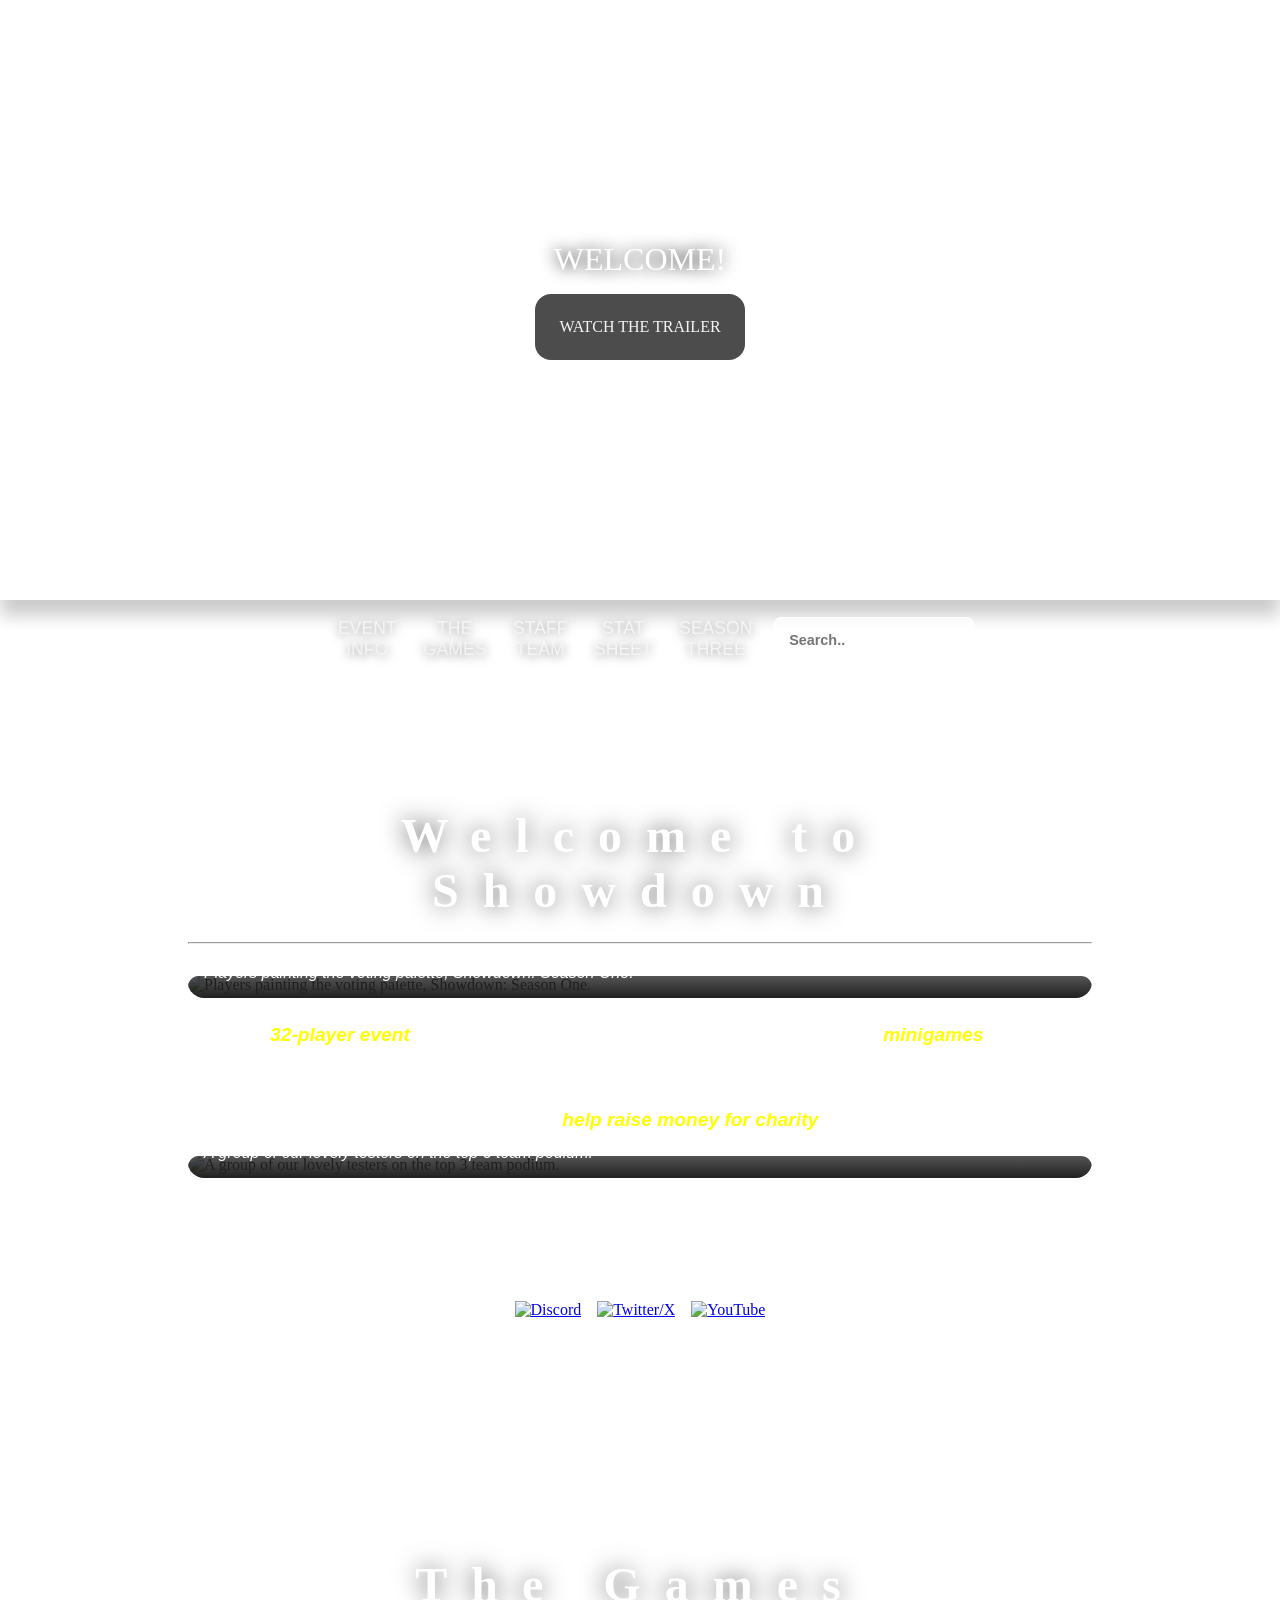
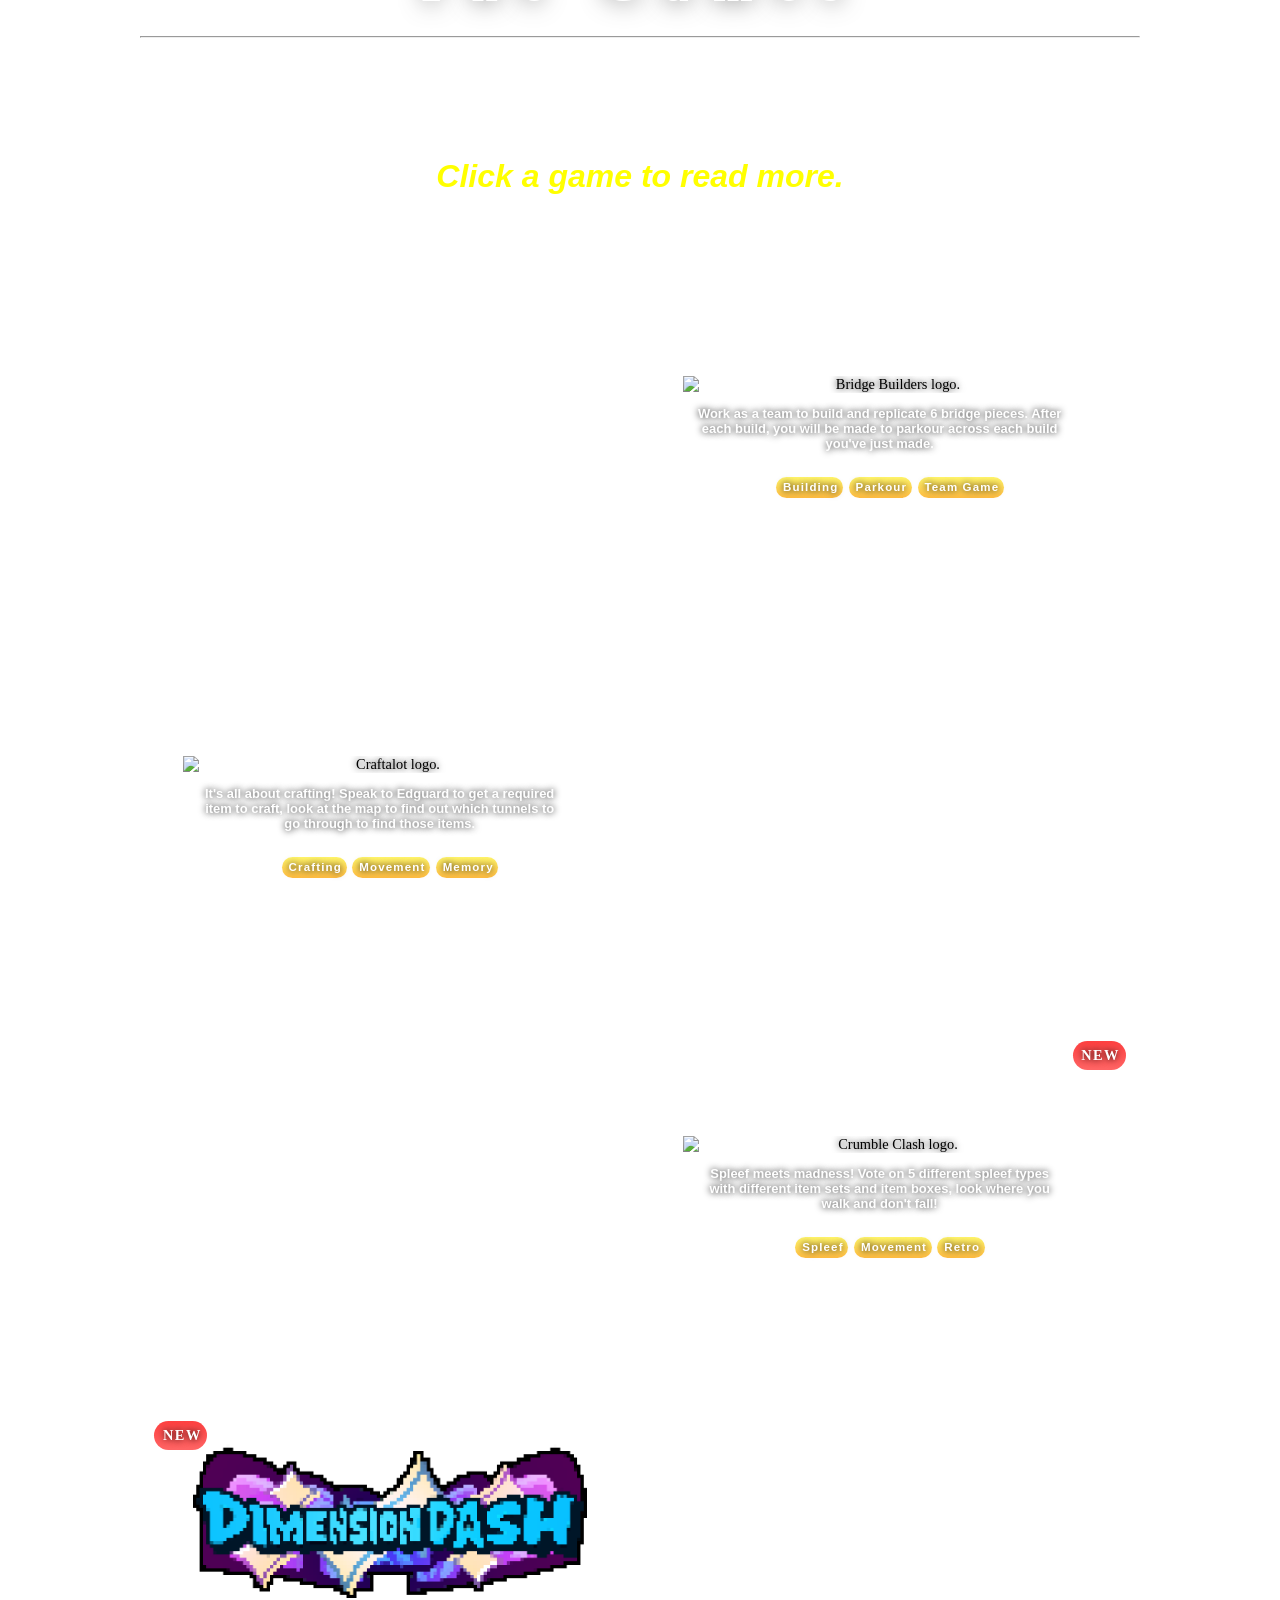
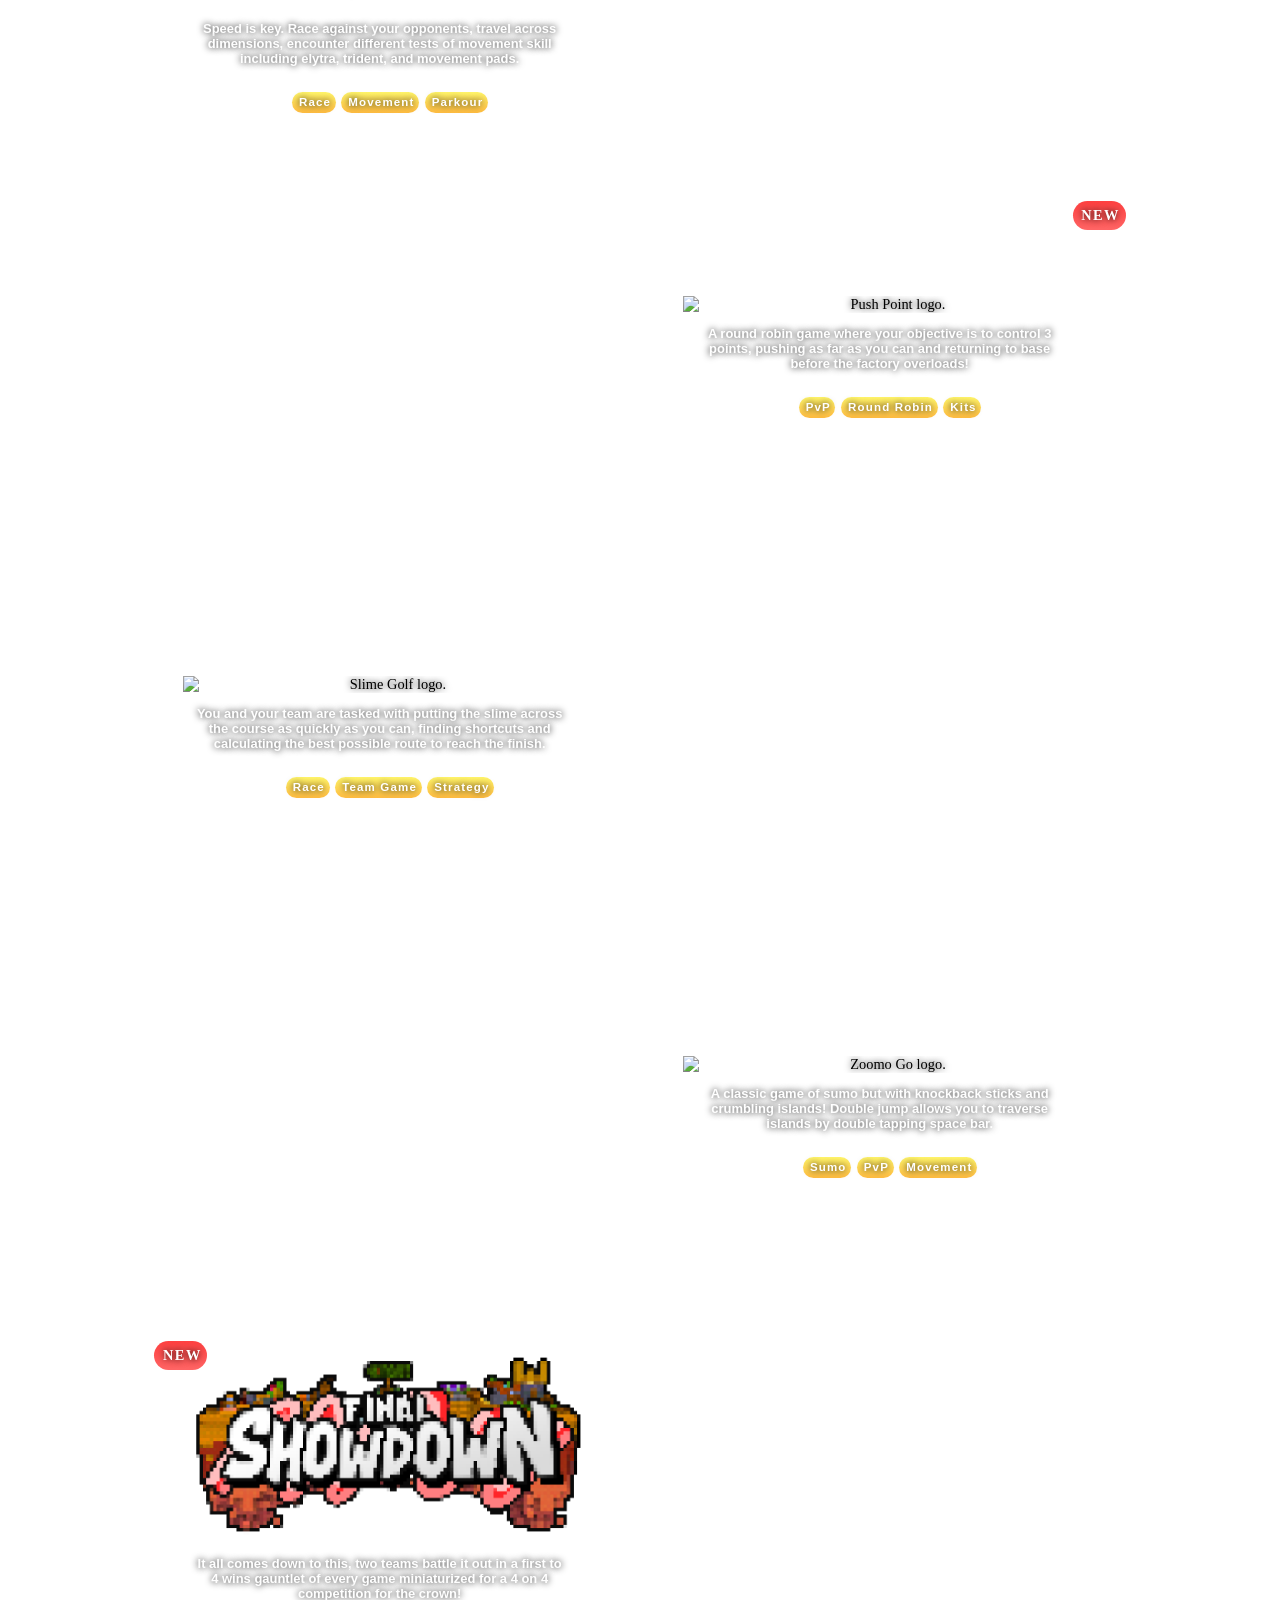
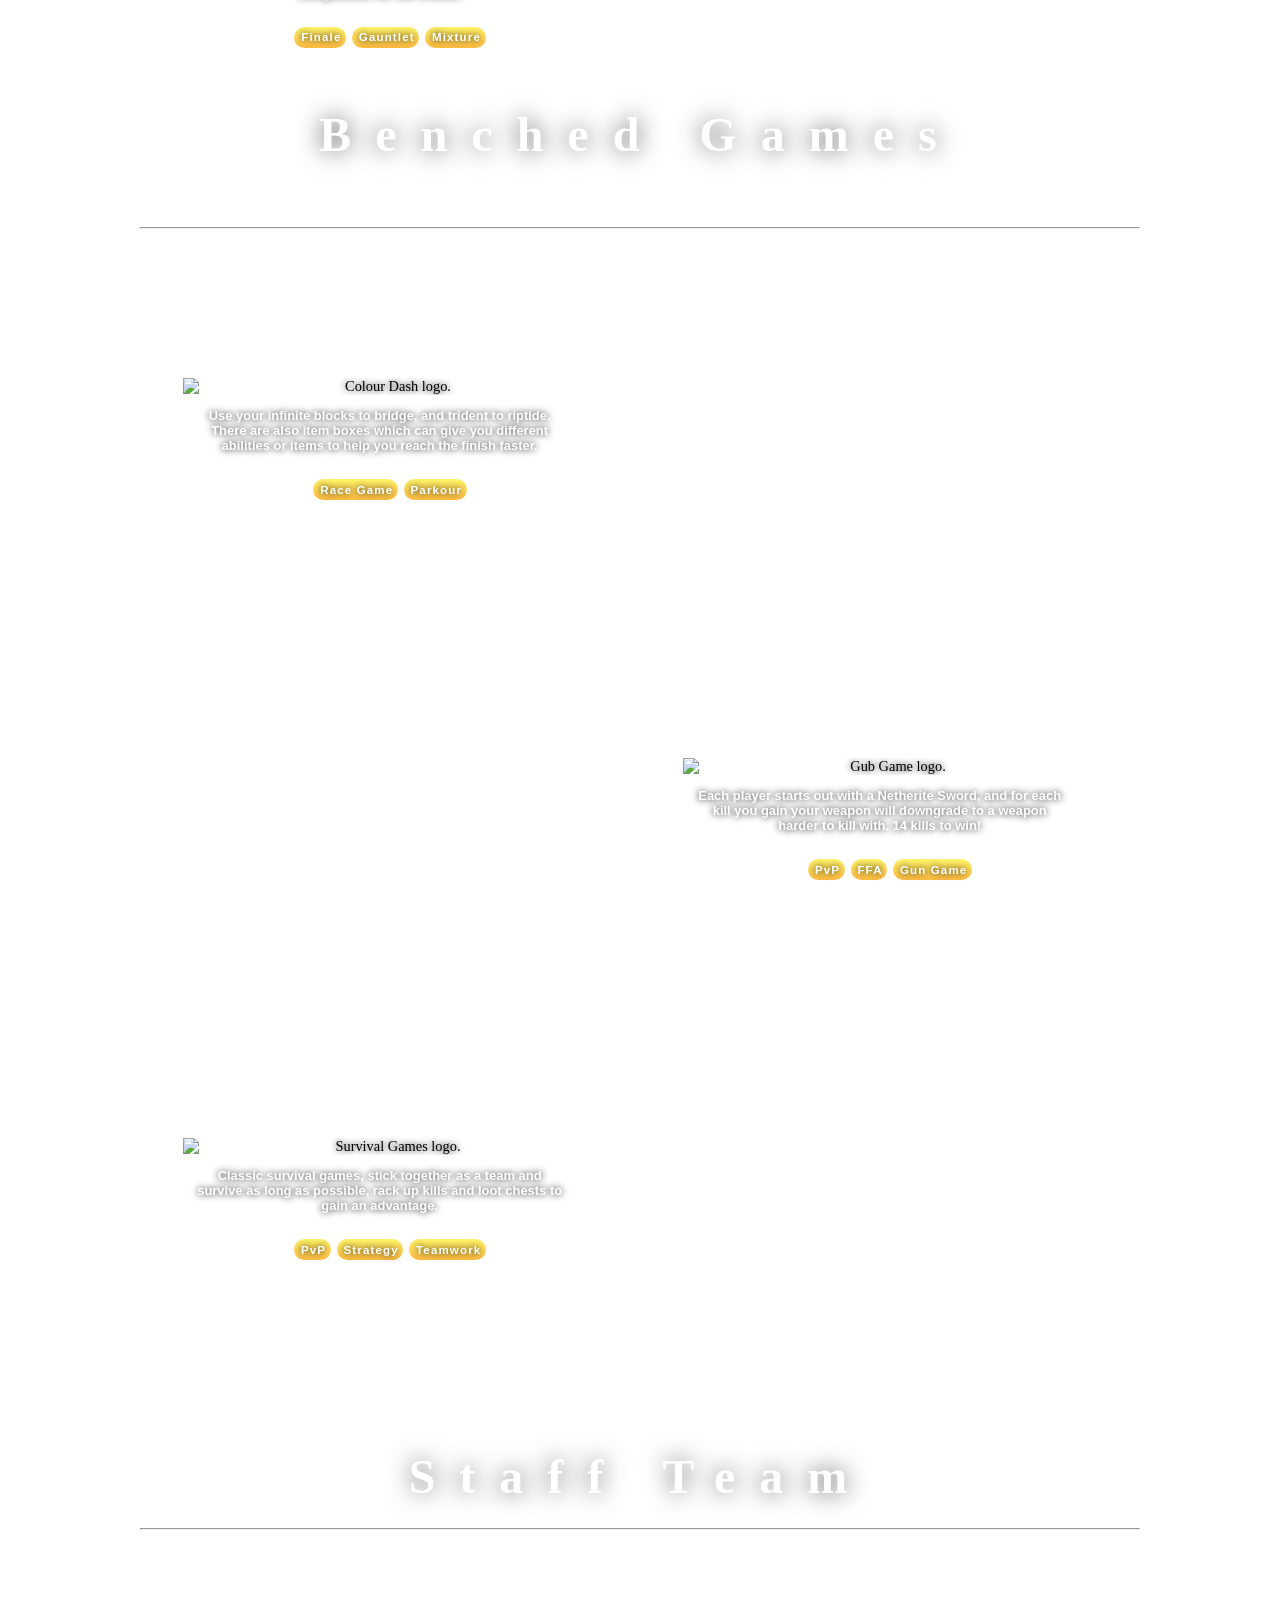
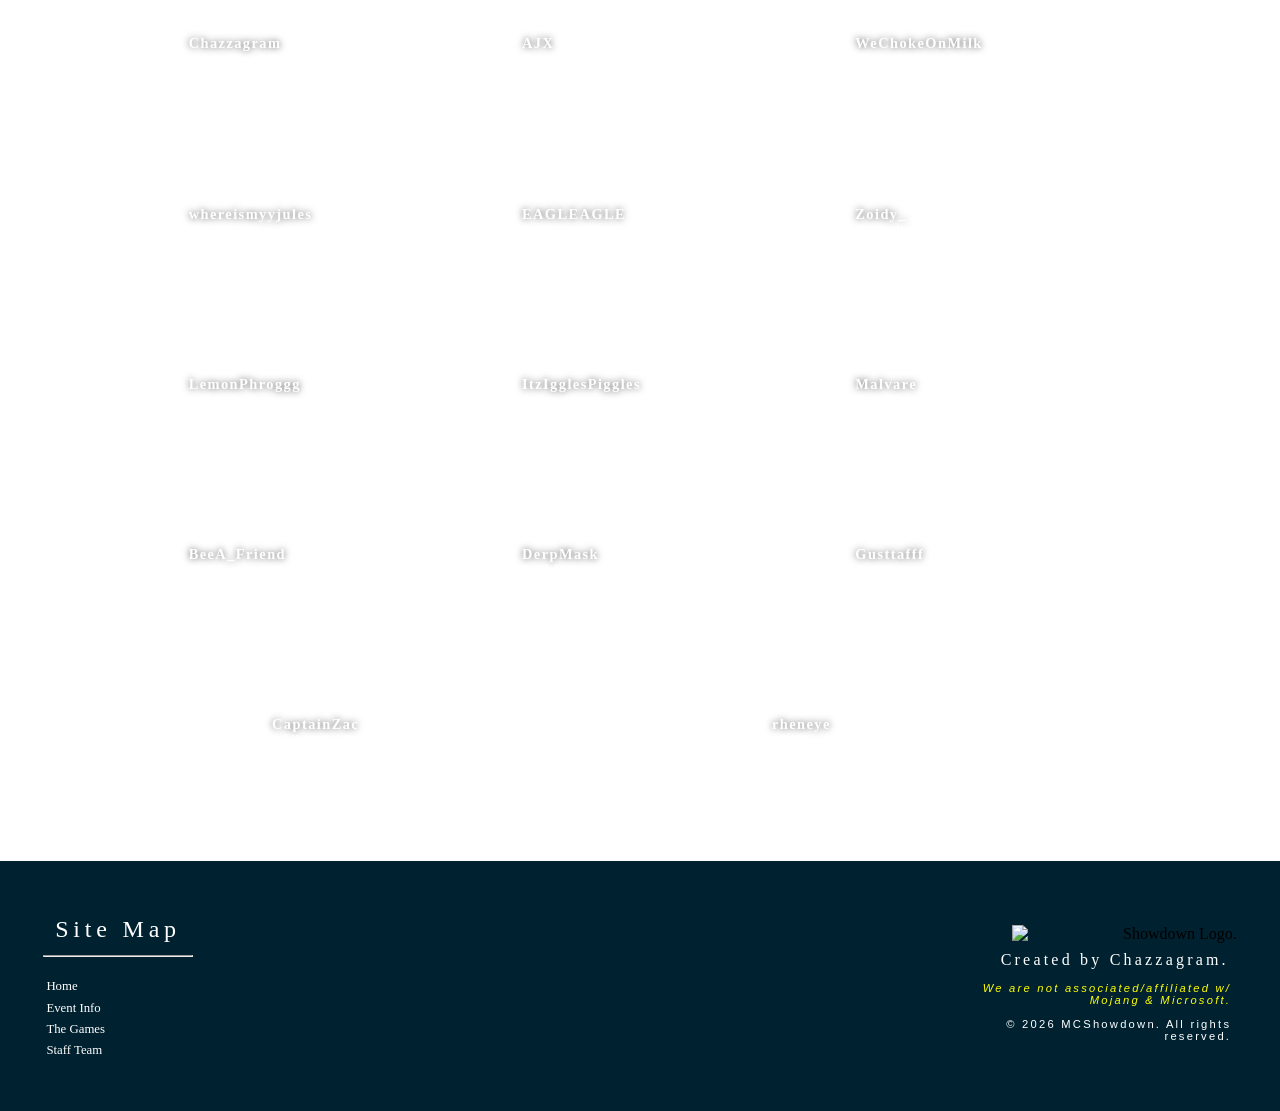
==== commit 7deb1294: "Fixed logos back." ====
--- a/public/index.html
+++ b/public/index.html
@@ -133,7 +133,7 @@
             <article class="game-panel" id="dimension-dash" onclick="window.location.href='/game/dimensiondash'">
                 <section class="game-panel-info">
                     <p class="new">NEW</p>
-                    <img src="libs/dimensiondashbg.png" alt="Dimension Dash logo.">
+                    <img src="libs/DimensionDashLarge.png" alt="Dimension Dash logo.">
                     <p class="game-panel-desc">Speed is key. Race against your opponents, travel across dimensions, encounter different tests of movement skill including elytra, trident, and movement pads.</p>
                     <section class="game-tags">
                         <p>Race</p>
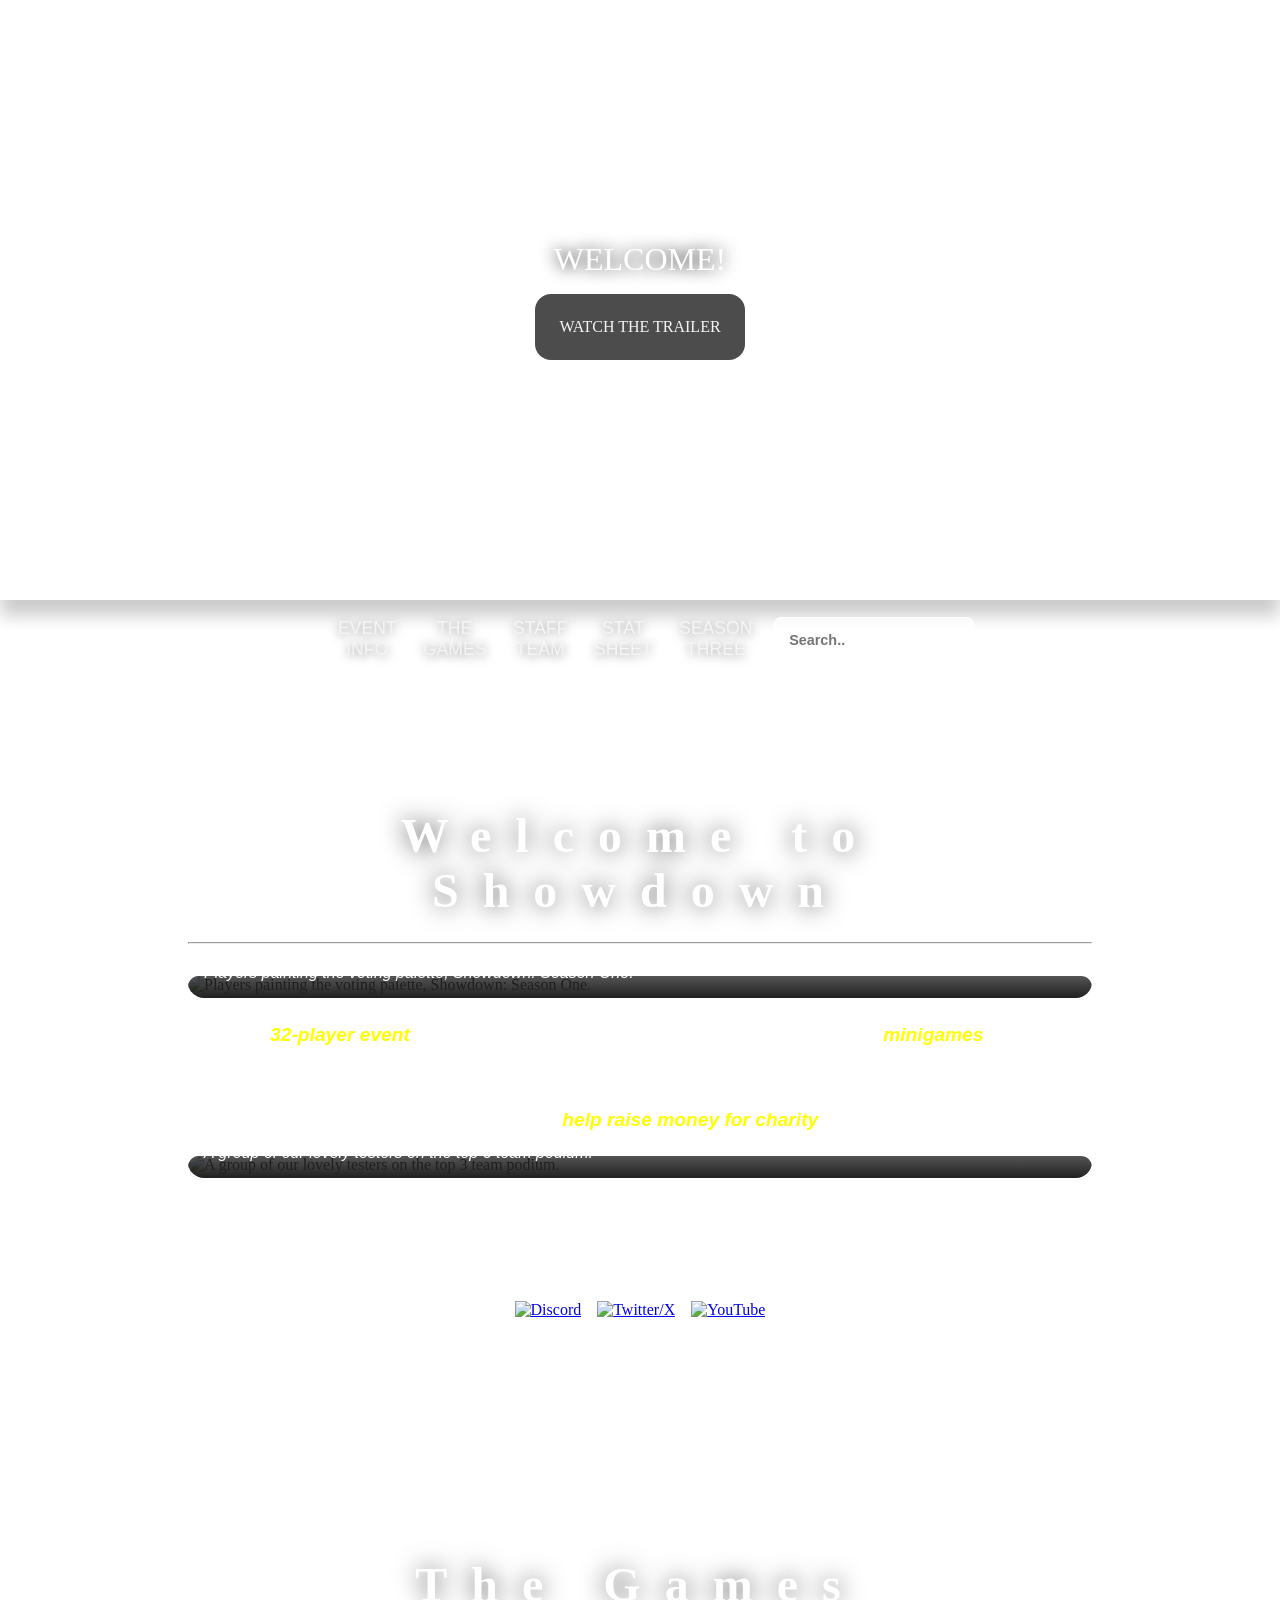
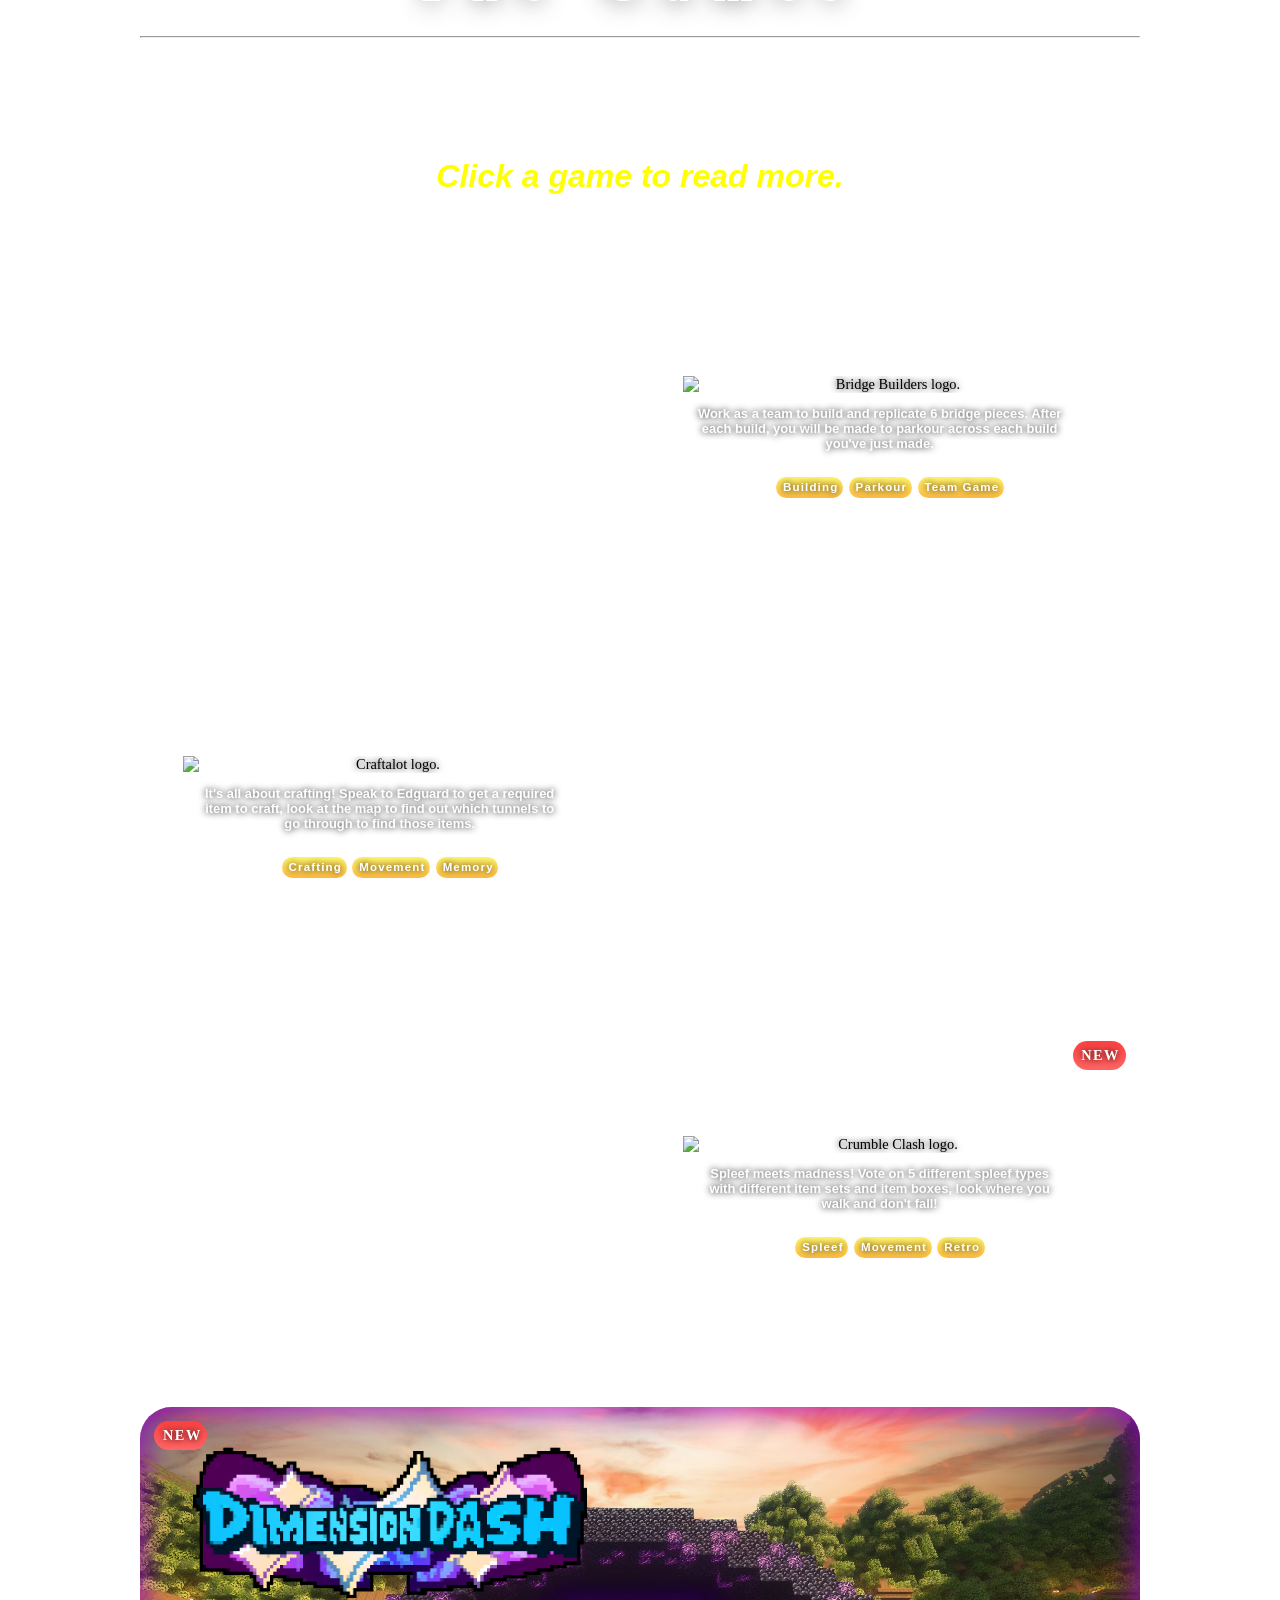
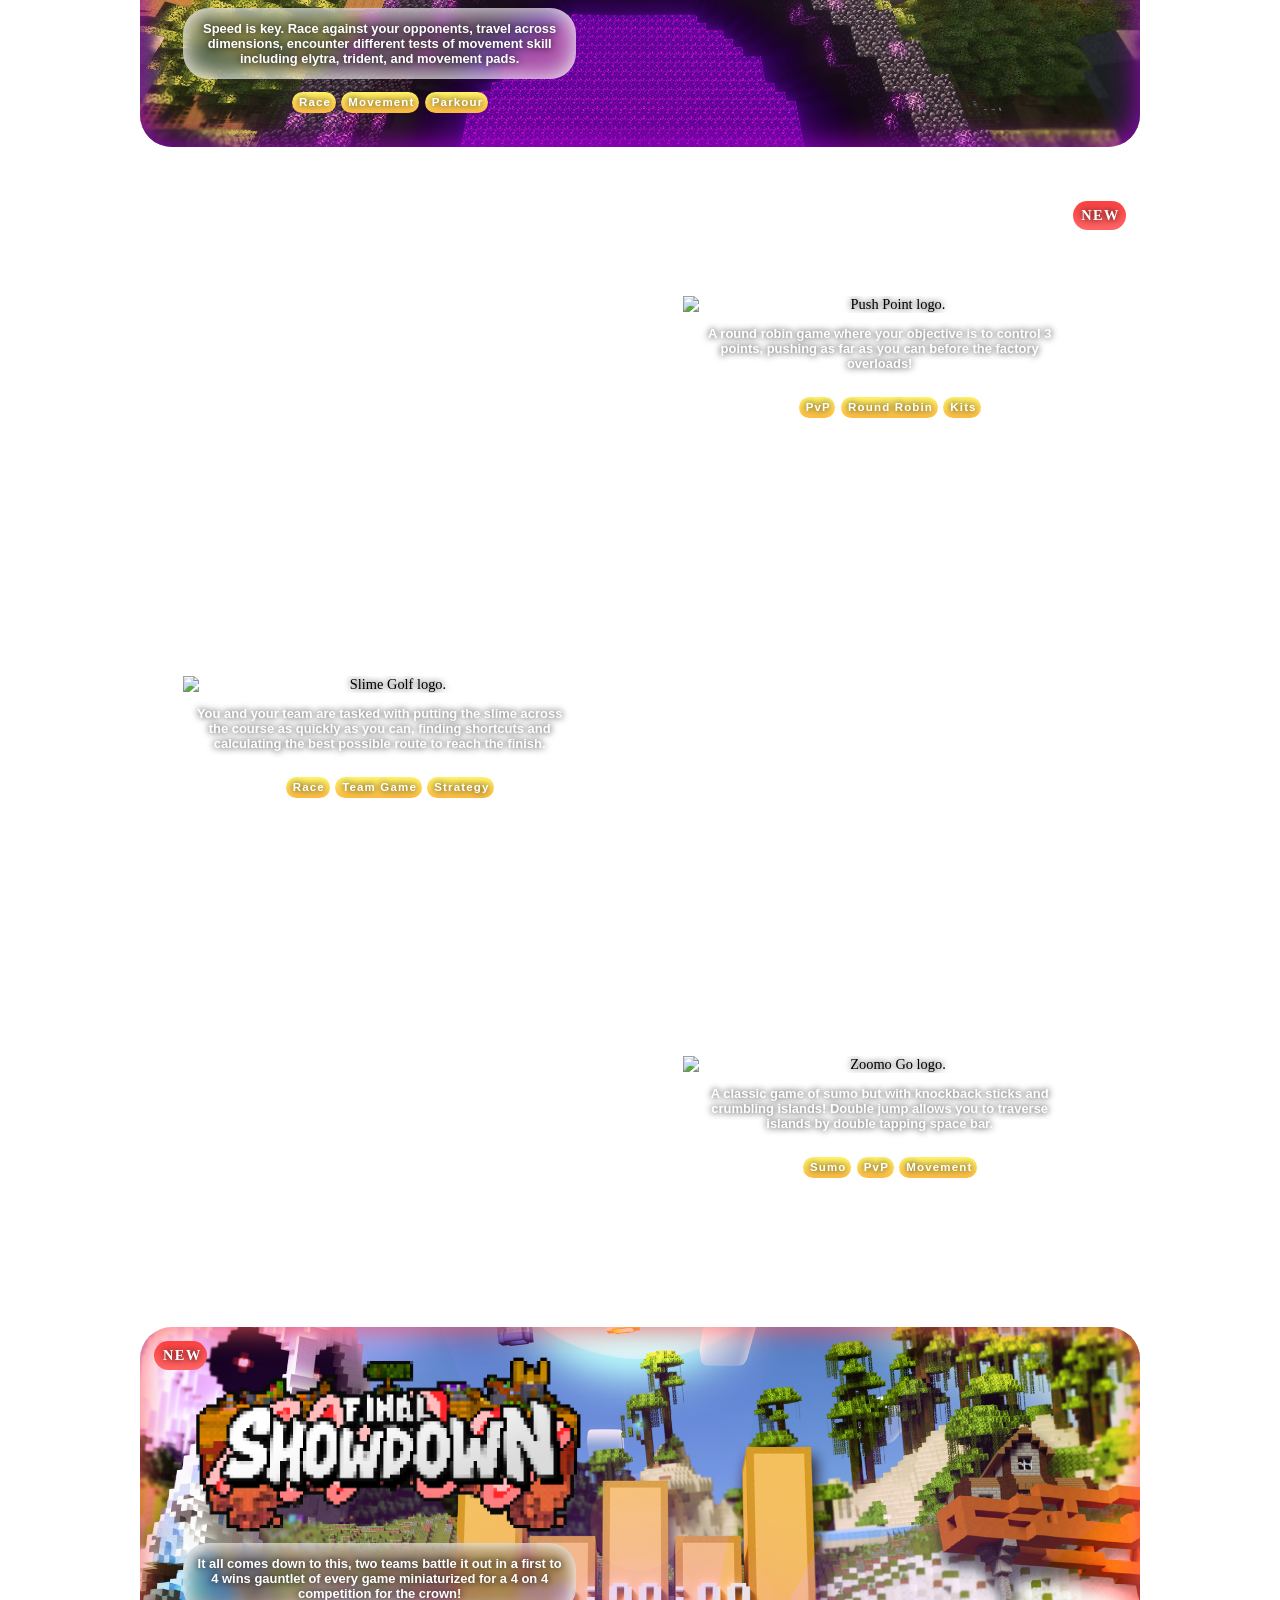
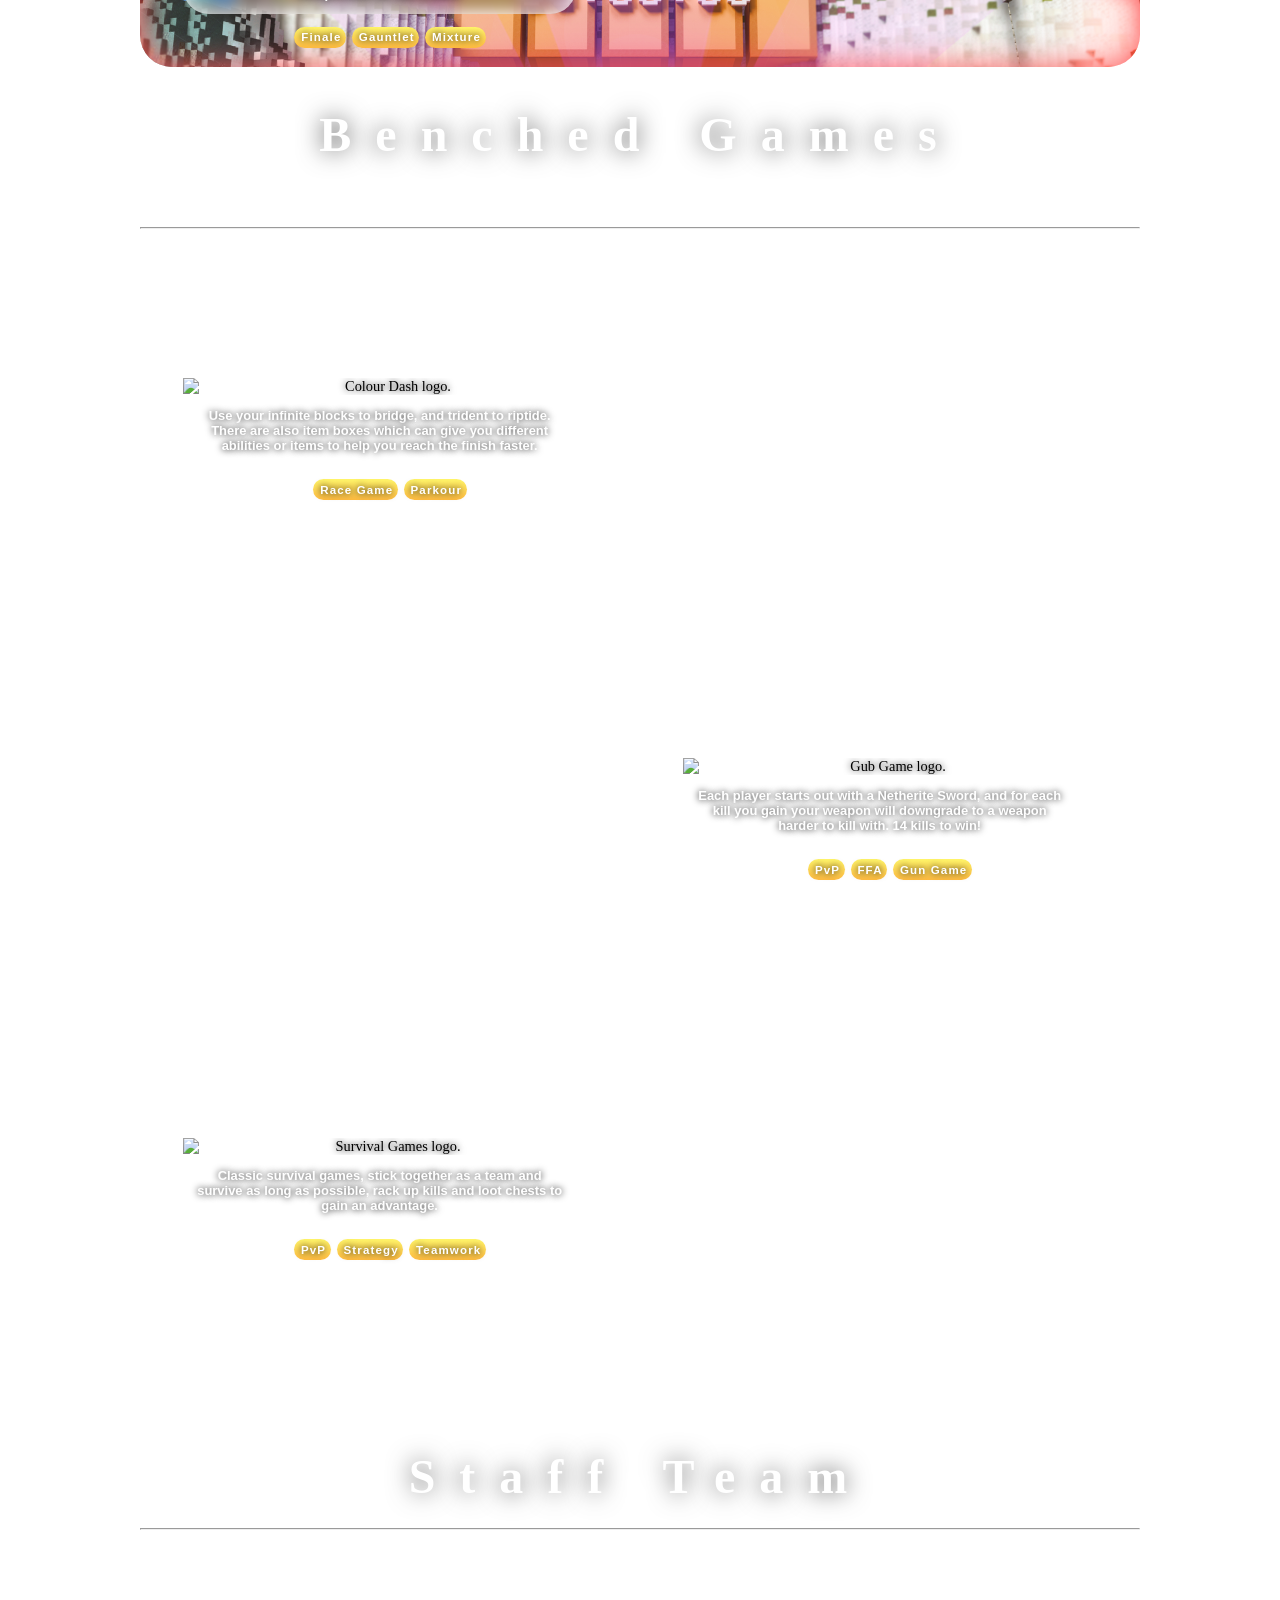
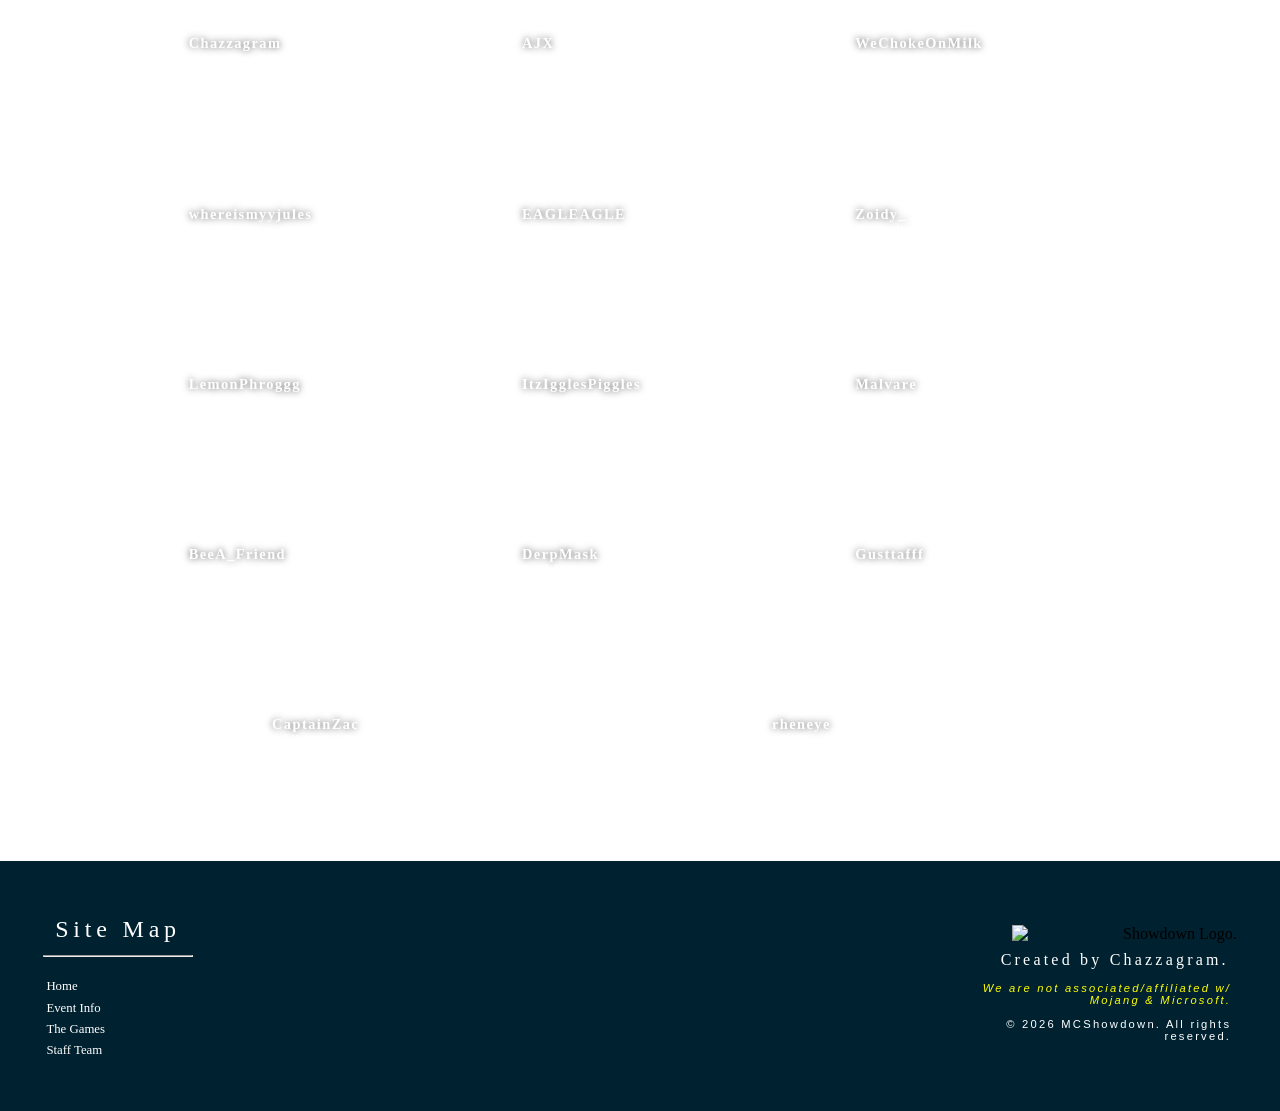
==== commit f9ca73ca: "Fixed typo in Push Point game. The old explanation was present in the game preview panel, this has b" ====
--- a/public/index.html
+++ b/public/index.html
@@ -146,7 +146,7 @@
                 <section class="game-panel-info">
                     <p class="new">NEW</p>
                     <img src="libs/PushPointBig.png" alt="Push Point logo.">
-                    <p class="game-panel-desc">A round robin game where your objective is to control 3 points, pushing as far as you can and returning to base before the factory overloads!</p>
+                    <p class="game-panel-desc">A round robin game where your objective is to control 3 points, pushing as far as you can before the factory overloads!</p>
                     <section class="game-tags">
                         <p>PvP</p>
                         <p>Round Robin</p>
--- a/public/style.css
+++ b/public/style.css
@@ -686,6 +686,14 @@
     border-radius: 1em;
 }
 
+#dimension-dash {
+    box-shadow: inset 0 0 2em 0 rgb(166, 3, 207);
+    background-image: url("libs/dimensiondashbg.png");
+    background-size: cover;
+    background-position-x: -11em;
+}
+
+
 #bridge-builders {
     background-image: url("libs/bridgebg.png");
         background-size: cover;
@@ -745,6 +753,14 @@
     background-size: cover;
     background-position-x: -15em;
 }
+
+#final-showdown {
+    box-shadow: inset 0 0 2em 0 rgb(255, 90, 90);
+    background-image: url("libs/finalshowdownbg.png");
+    background-size: cover;
+    background-position-x: -11em;
+}
+
 
 footer {
     width: 100%;
@@ -1456,6 +1472,16 @@
     #sg {
         background-position-x: 0em;
     }
+
+    #dimension-dash {
+        background-position-x: 0em;
+    }
+
+
+    #final-showdown {
+        background-position-x: 0em;
+    }
+
 
     #zoomo-go {
         background-position-x: 0em;
@@ -1857,6 +1883,12 @@
         background-position-y: -2em;
     }
 
+    #dimension-dash {
+        background-position-y: -5em;
+        background-position-x: 0em;
+    }
+
+
     #zoomo-go {
         background-position-y: -5em;
     }
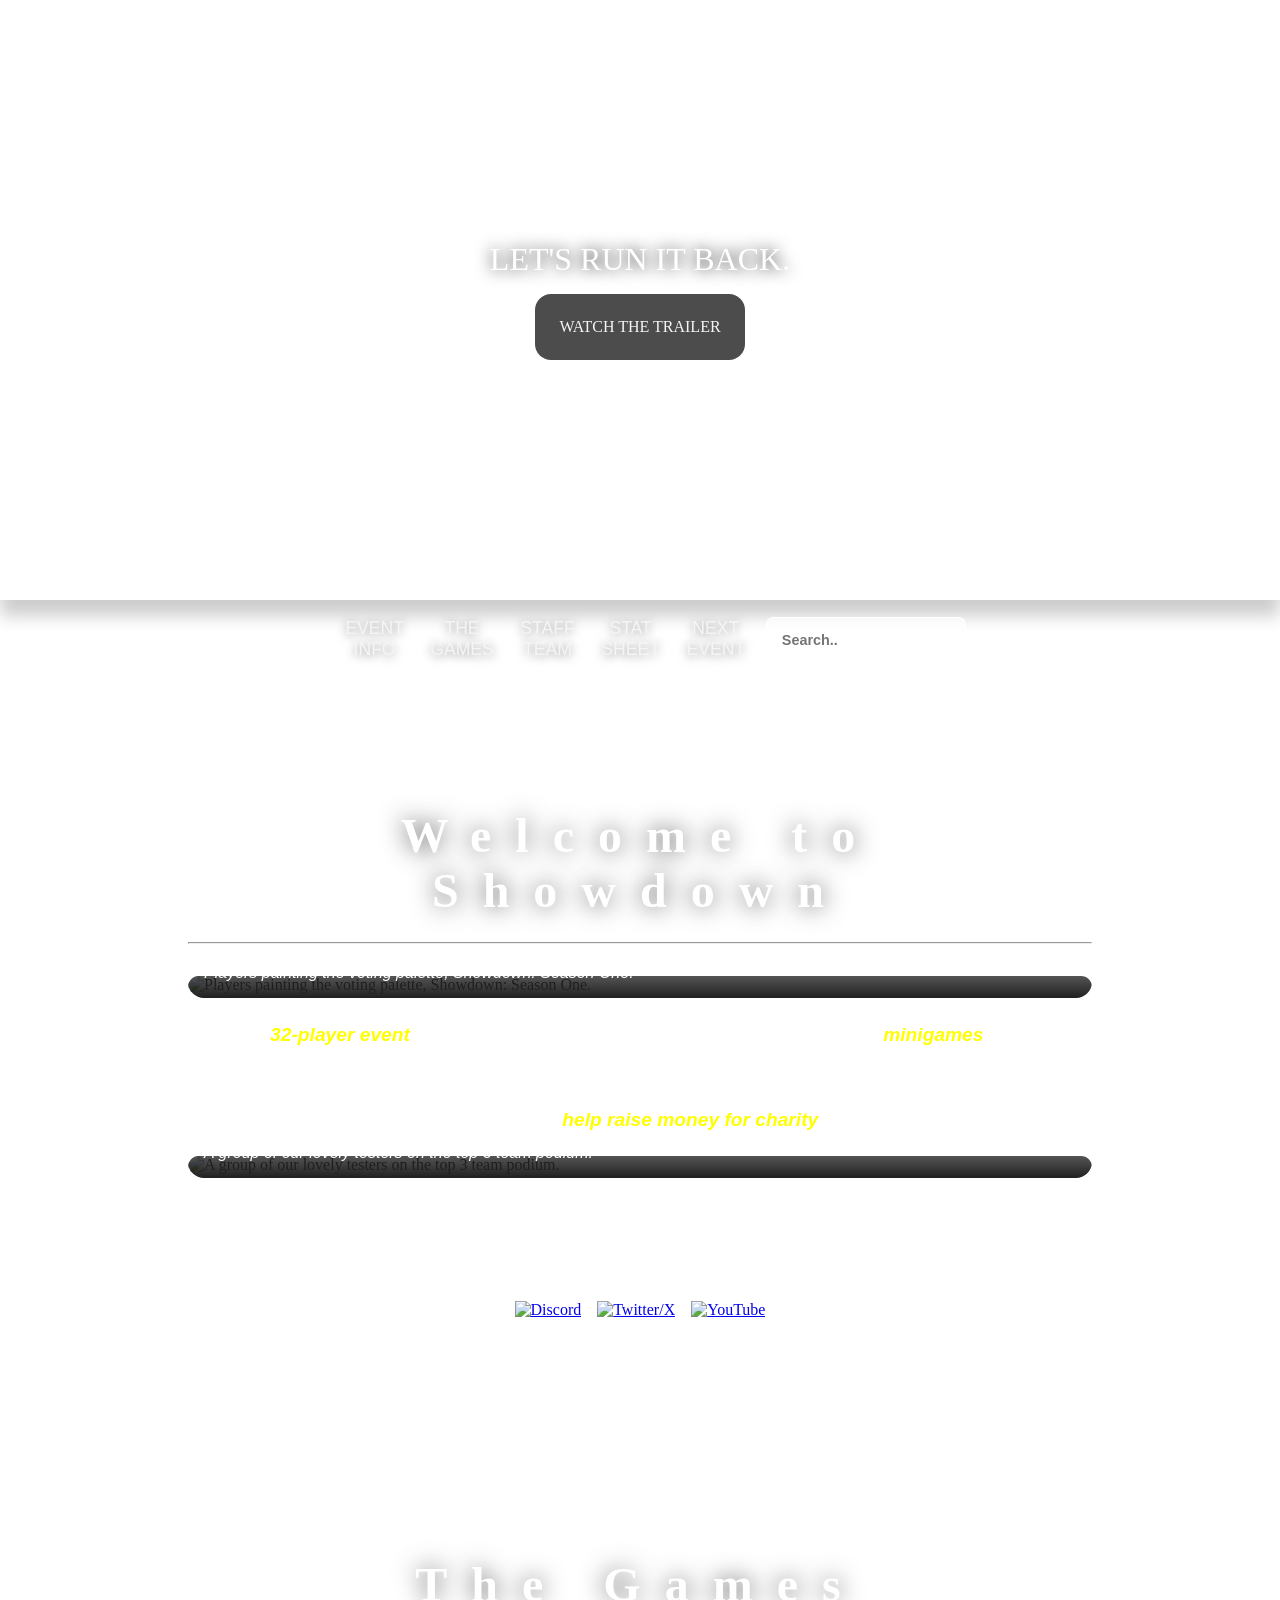
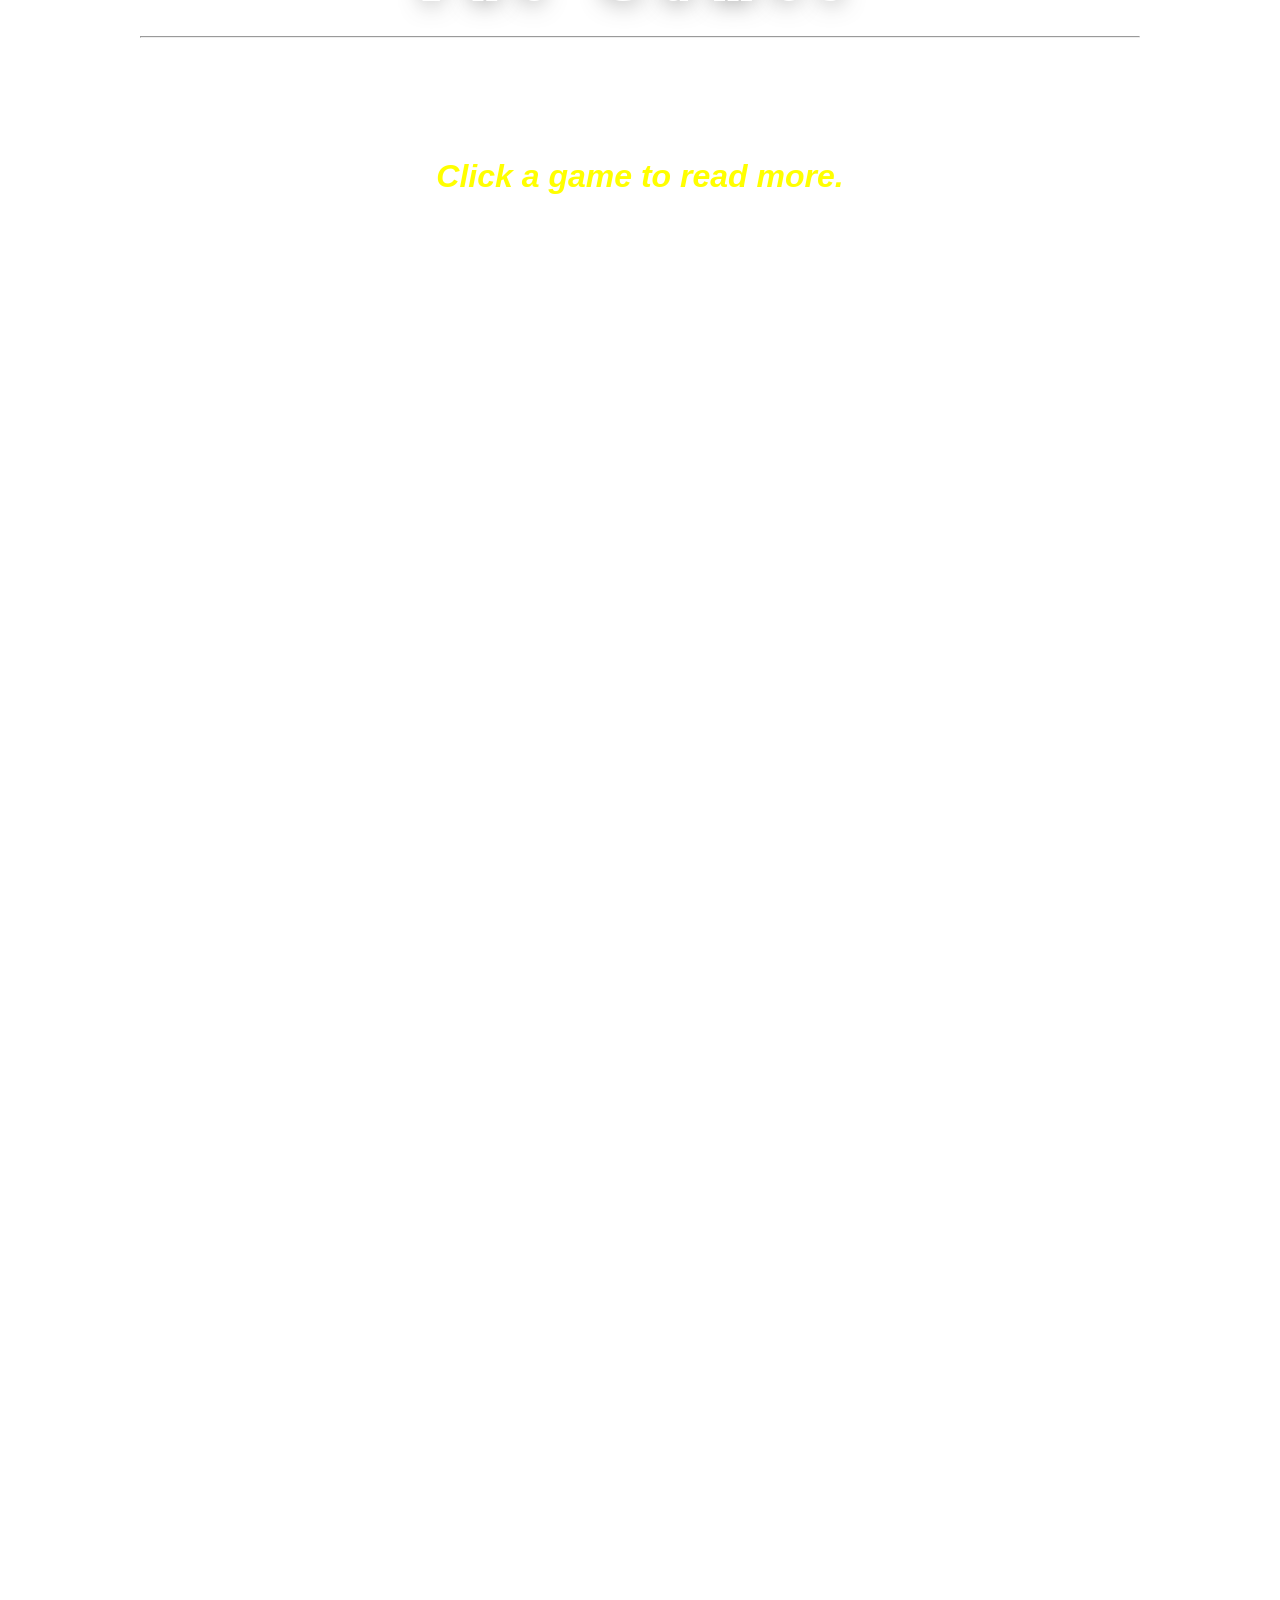
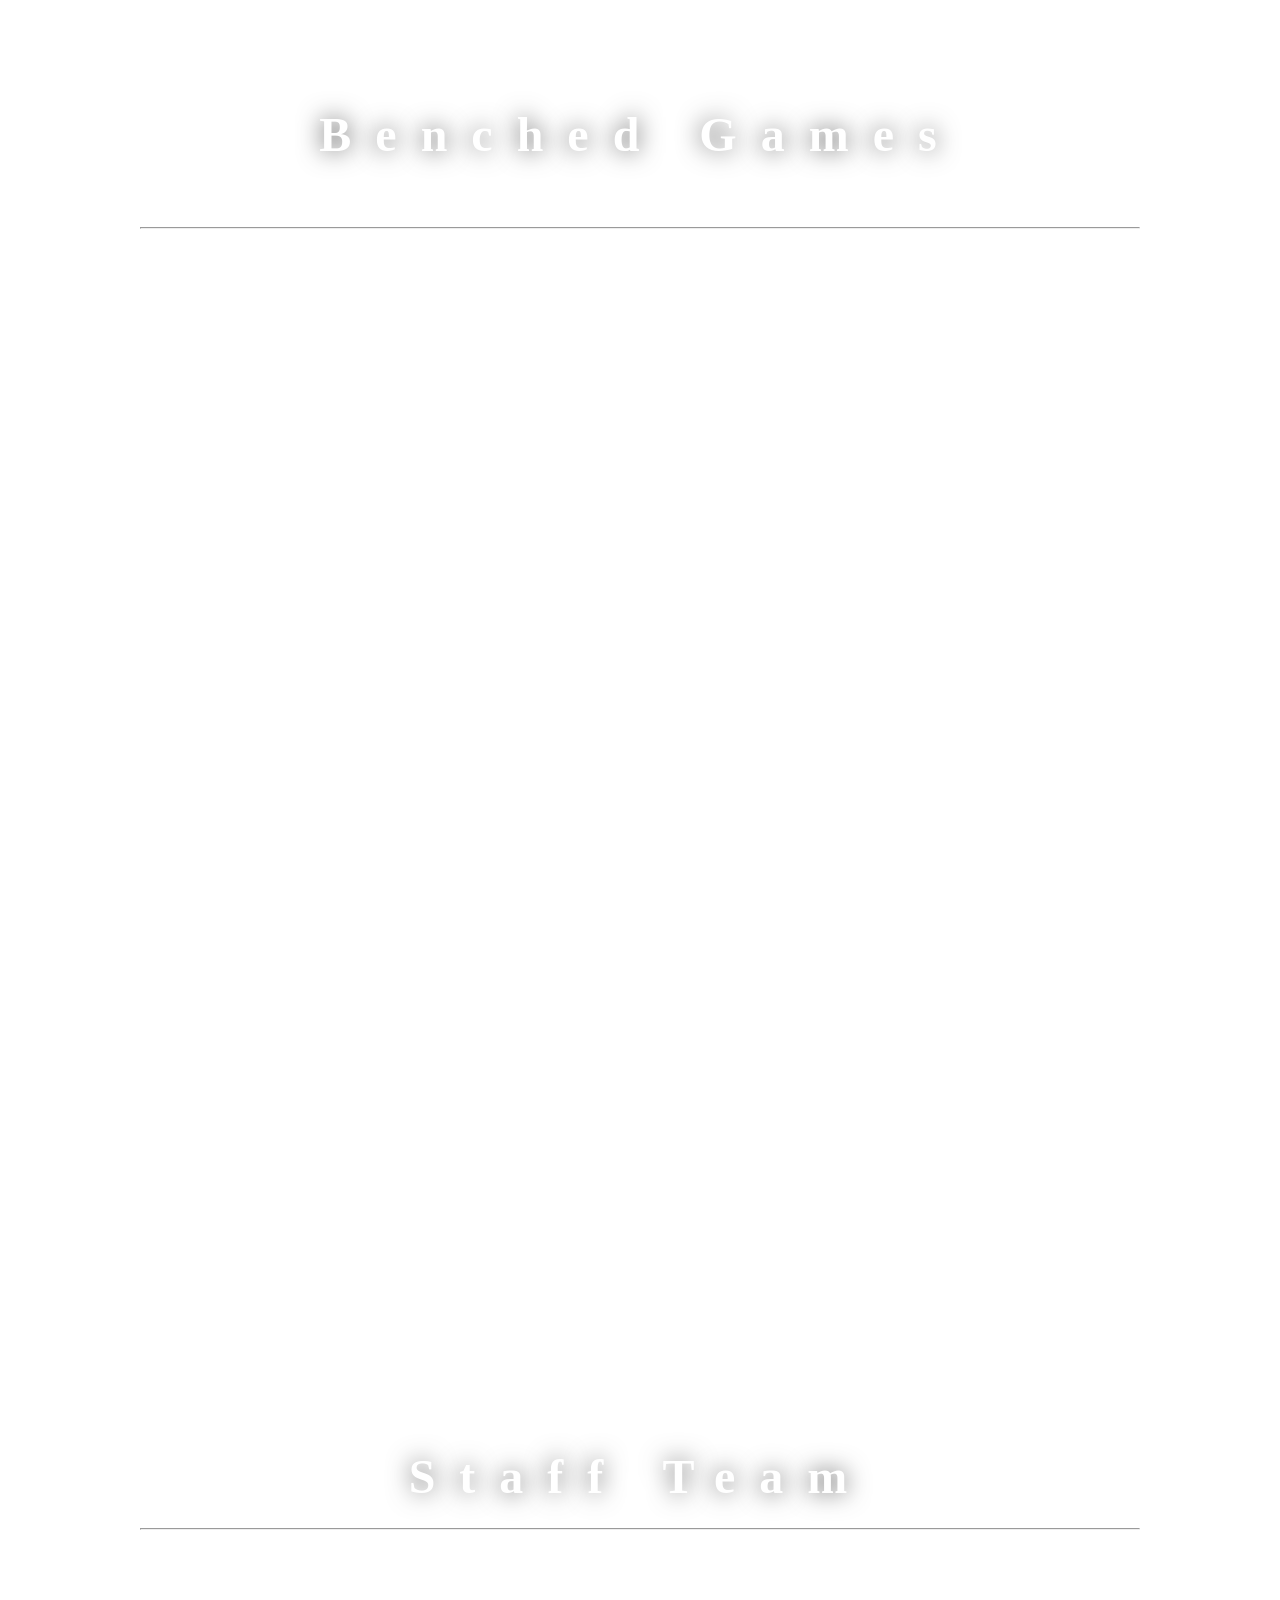
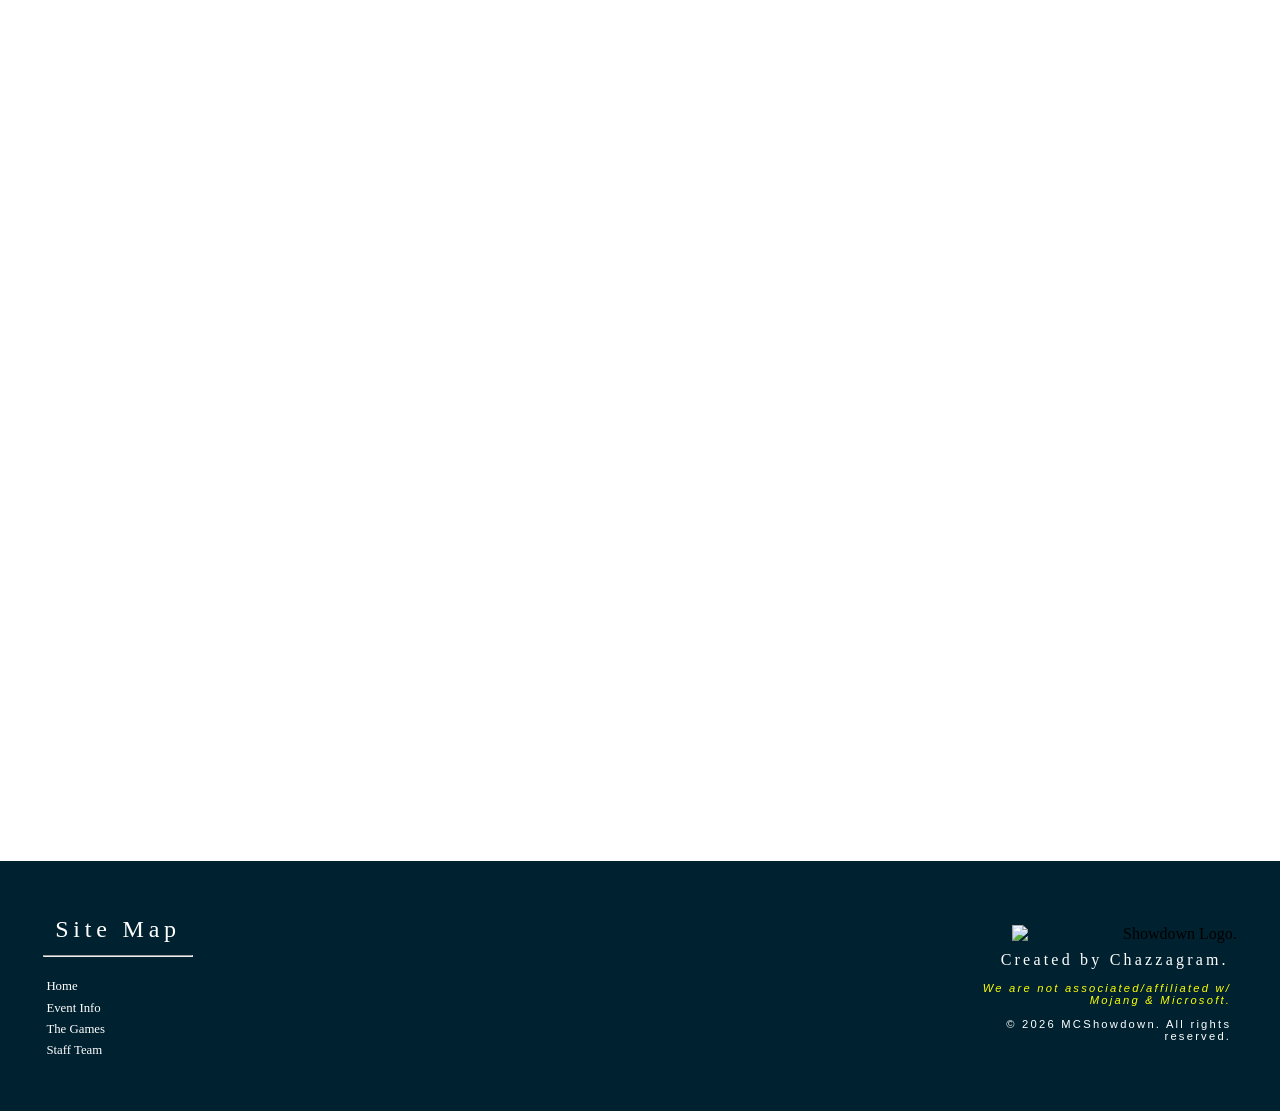
==== commit 941311cb: "Updated site for prep for next season Changed S3 to "Next Event", reset the season page, applied cha" ====
--- a/public/index.html
+++ b/public/index.html
@@ -43,7 +43,7 @@
                 <a href="https://mcshowdown.org/home#the-games">The Games</a>
                 <a href="https://mcshowdown.org/home#staff-team">Staff Team</a>
                 <a href="/stats">Stat Sheet</a>
-                <a href="/seasonthree">Season Three</a>
+                <a href="/nextevent" class="active">Next Event</a>
             </div>
             <button id="mobile-menu-btn">
                     <img src="libs/burger.svg" alt="Menu" />
@@ -61,9 +61,9 @@
                 <a href="https://mcshowdown.org/home#the-games">The Games</a>
                 <a href="https://mcshowdown.org/home#staff-team">Staff Team</a>
                 <a href="/stats">Stat Sheet</a>
-                <a href="/seasonthree">Season Three</a>
+                <a href="/nextevent">Next Event</a>
             </div>
-        </div> 
+        </div>
         <section class="panel" id="event-info">
             <h1>Welcome to Showdown</h1>
             <hr>
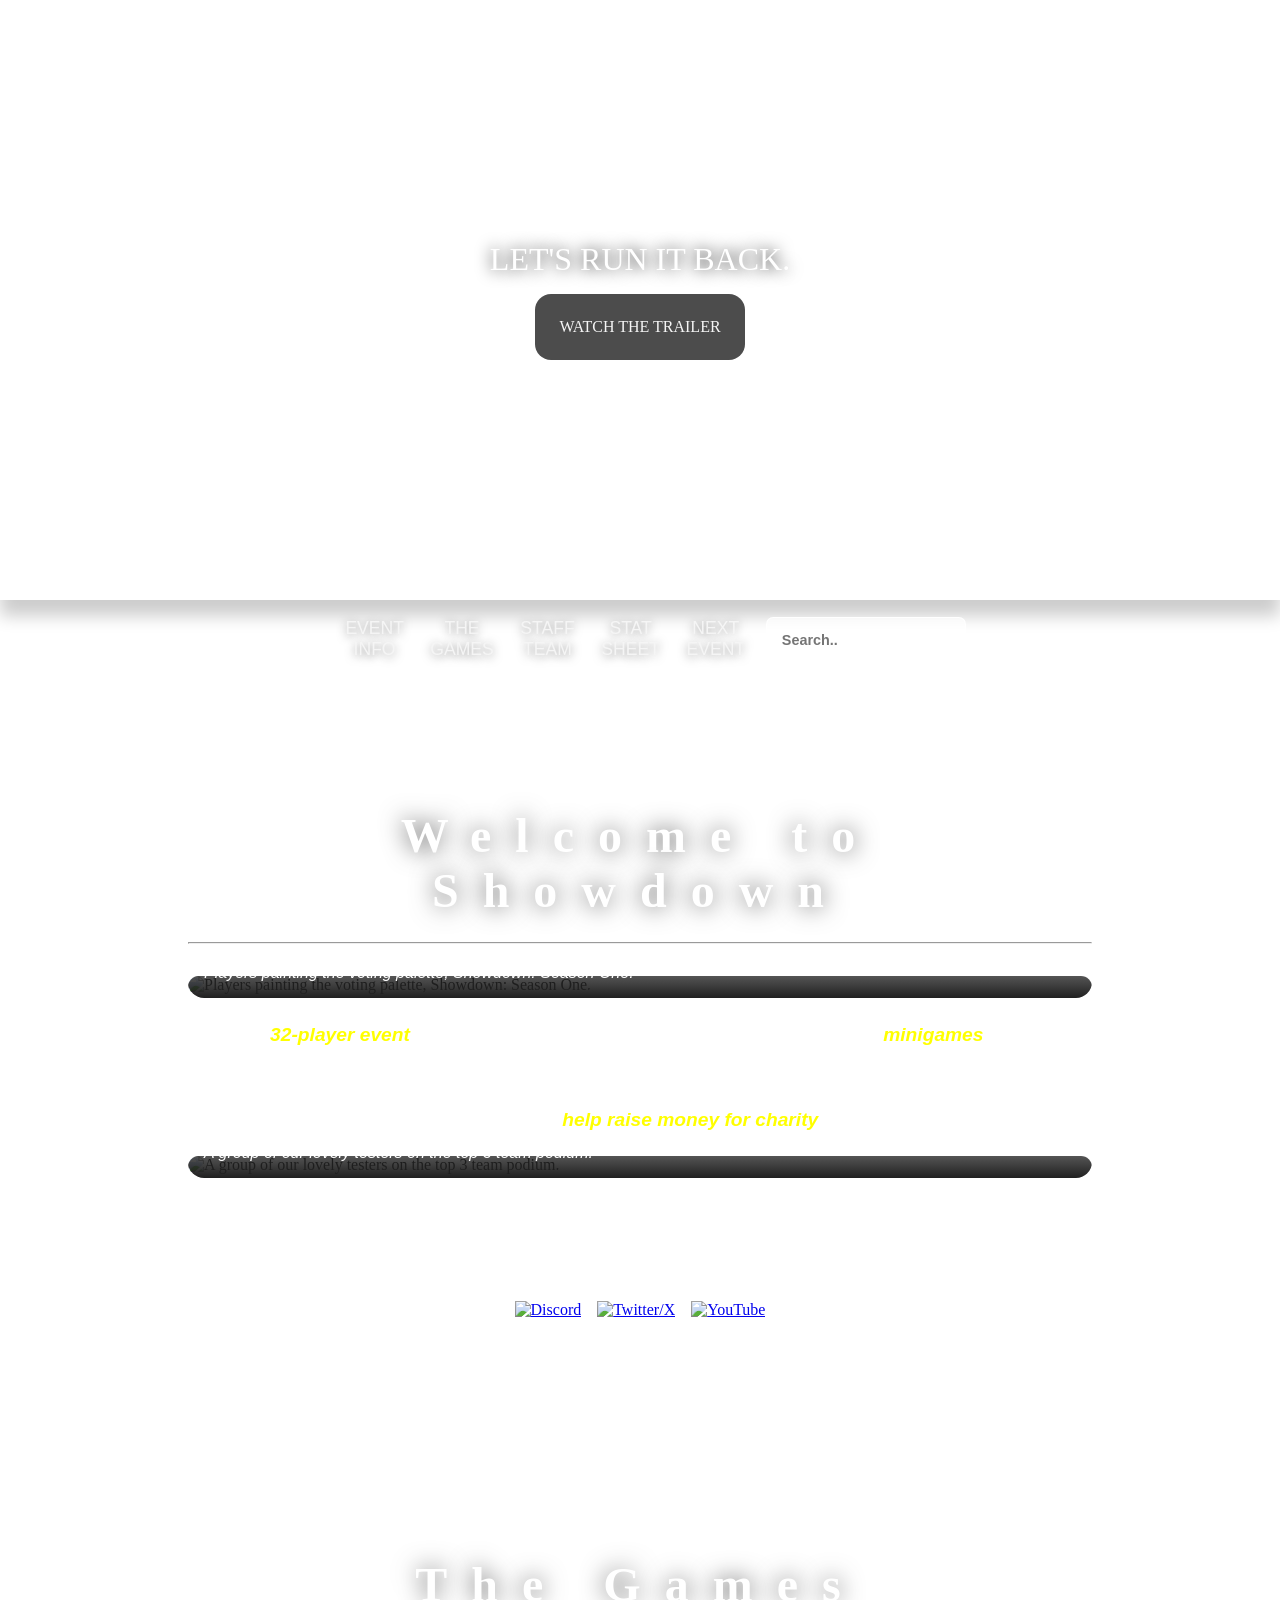
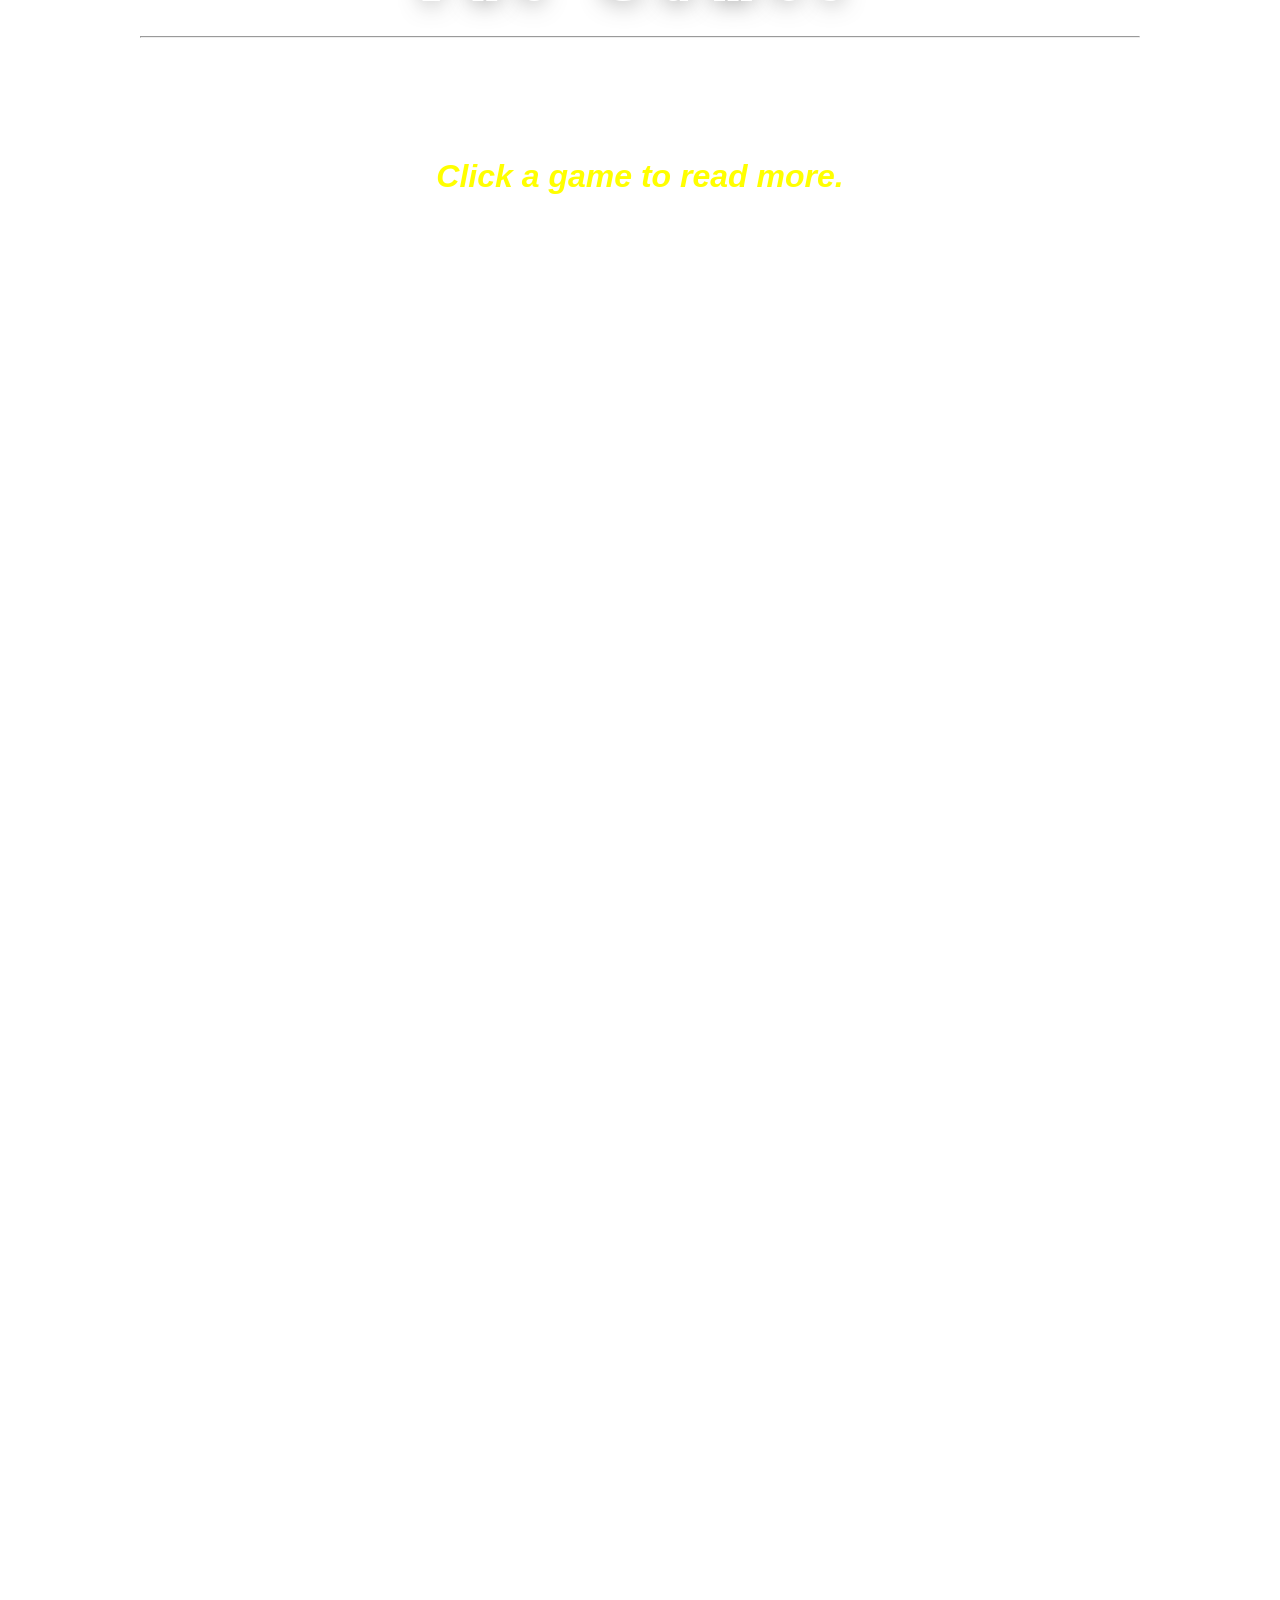
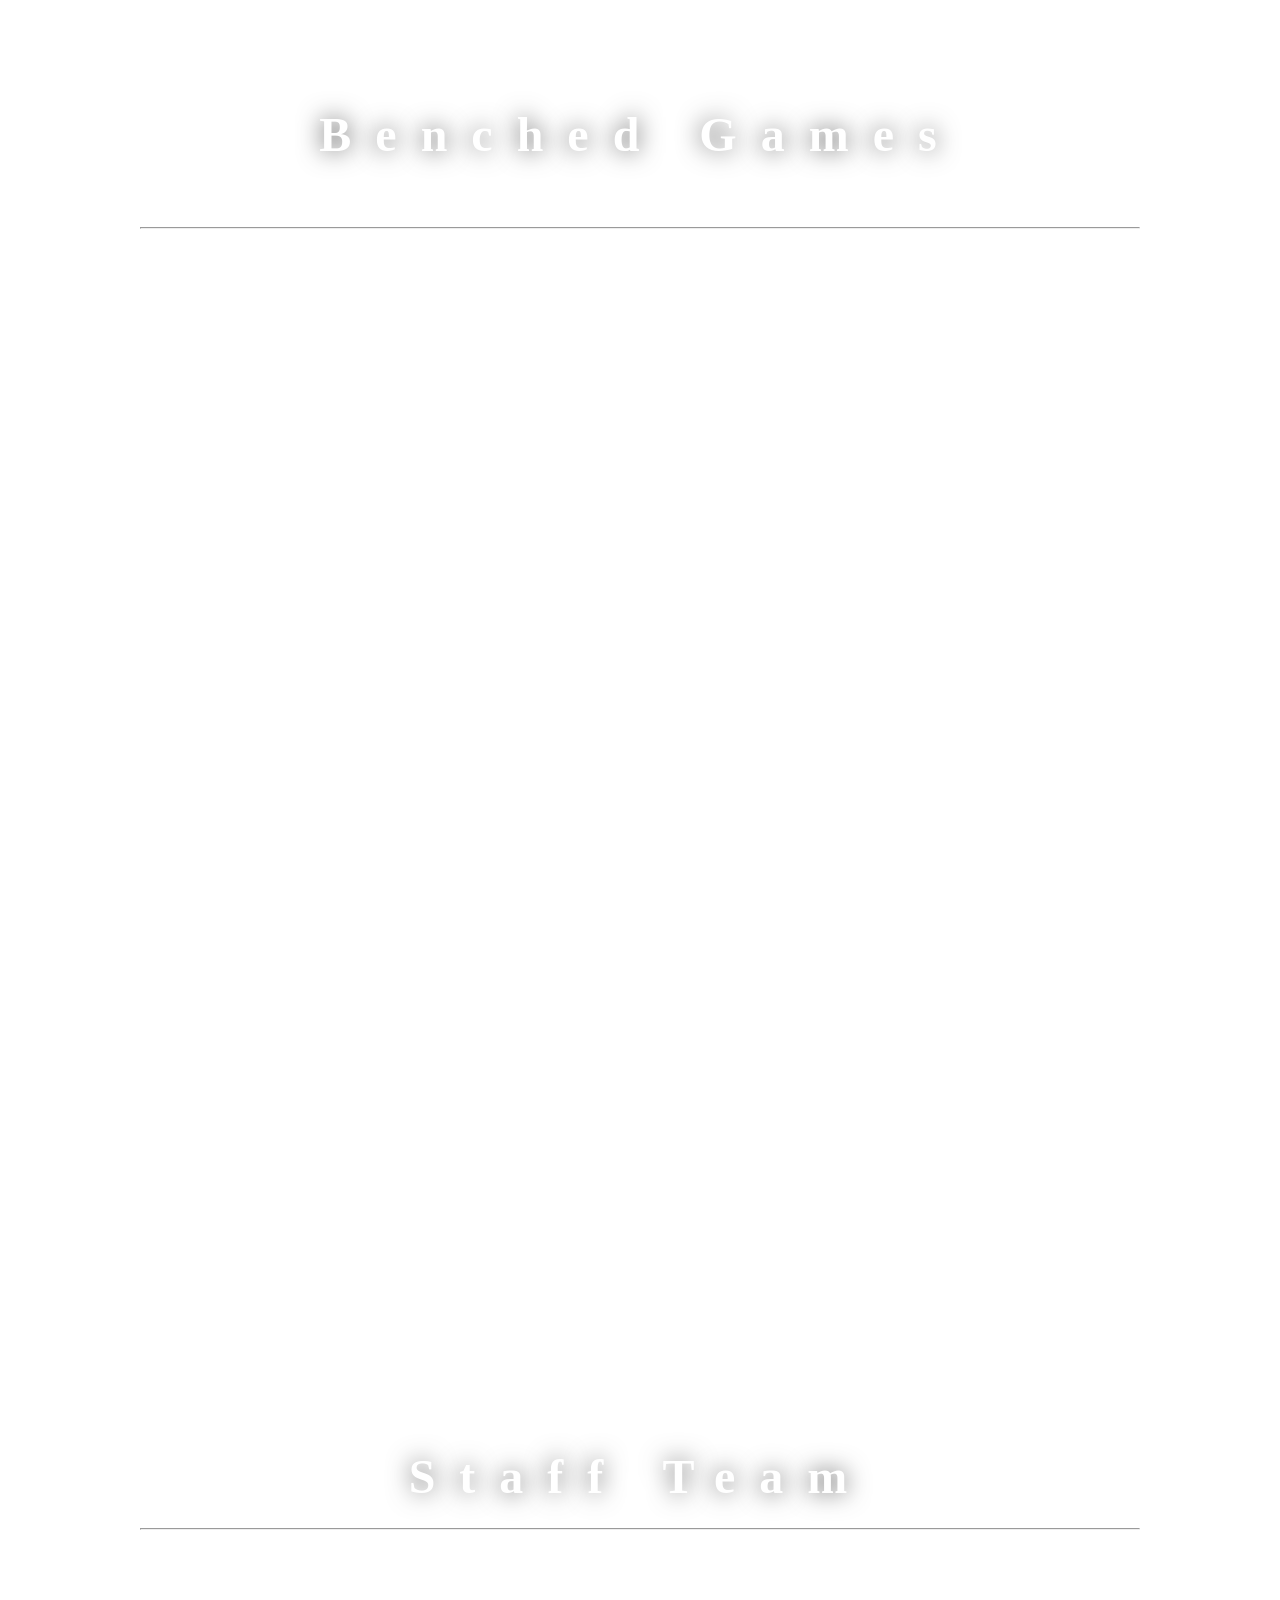
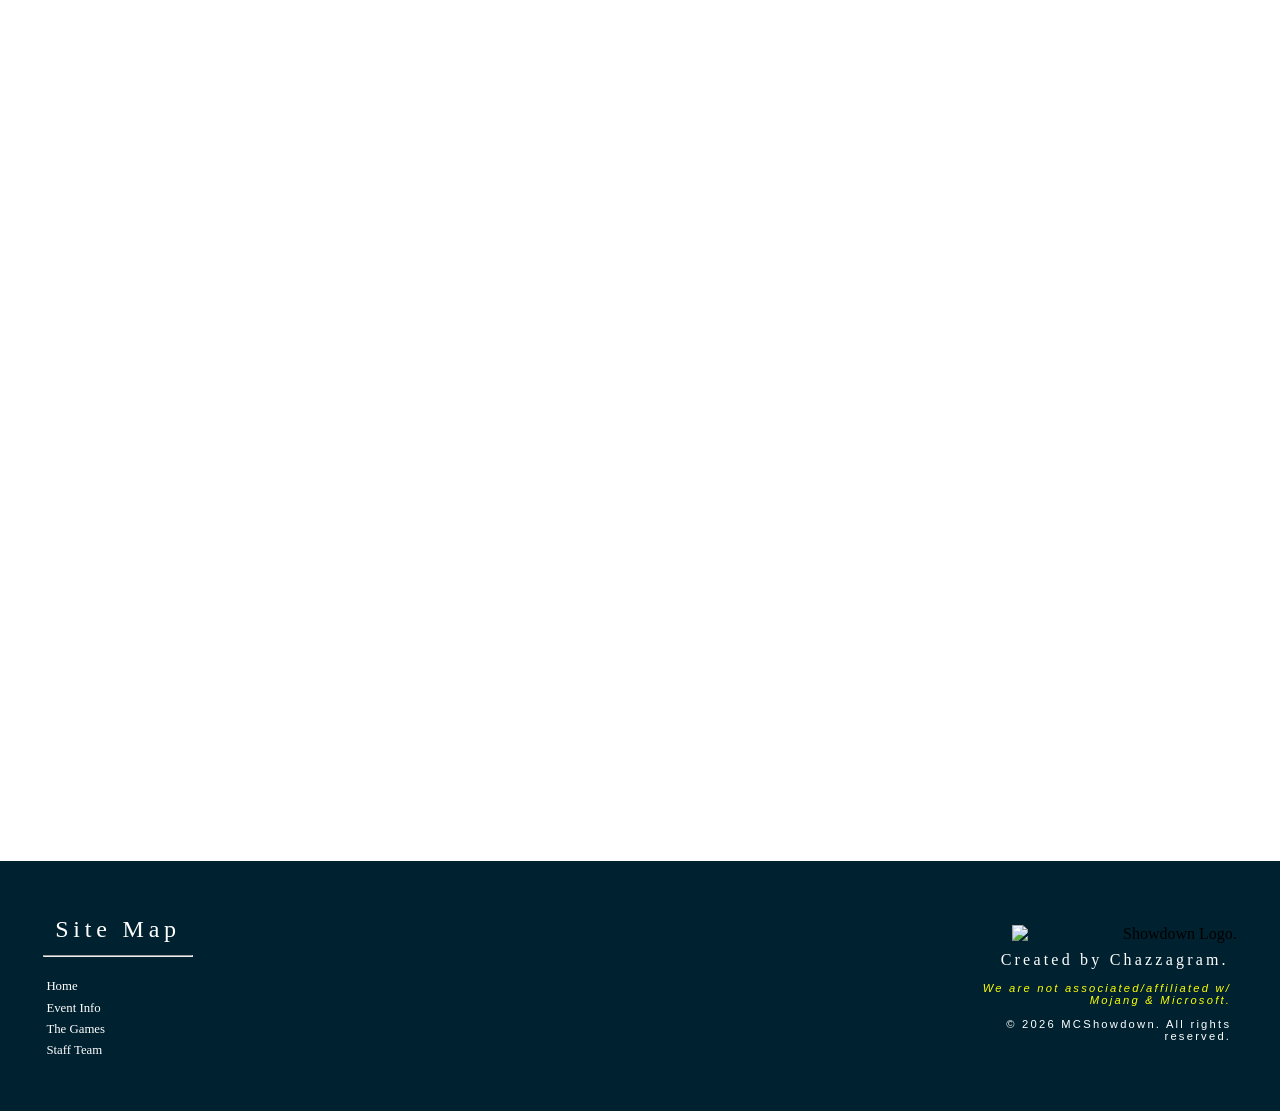
==== commit 0a93ab3e: "Fixed navbar." ====
--- a/public/index.html
+++ b/public/index.html
@@ -43,7 +43,7 @@
                 <a href="https://mcshowdown.org/home#the-games">The Games</a>
                 <a href="https://mcshowdown.org/home#staff-team">Staff Team</a>
                 <a href="/stats">Stat Sheet</a>
-                <a href="/nextevent" class="active">Next Event</a>
+                <a href="/nextevent">Next Event</a>
             </div>
             <button id="mobile-menu-btn">
                     <img src="libs/burger.svg" alt="Menu" />
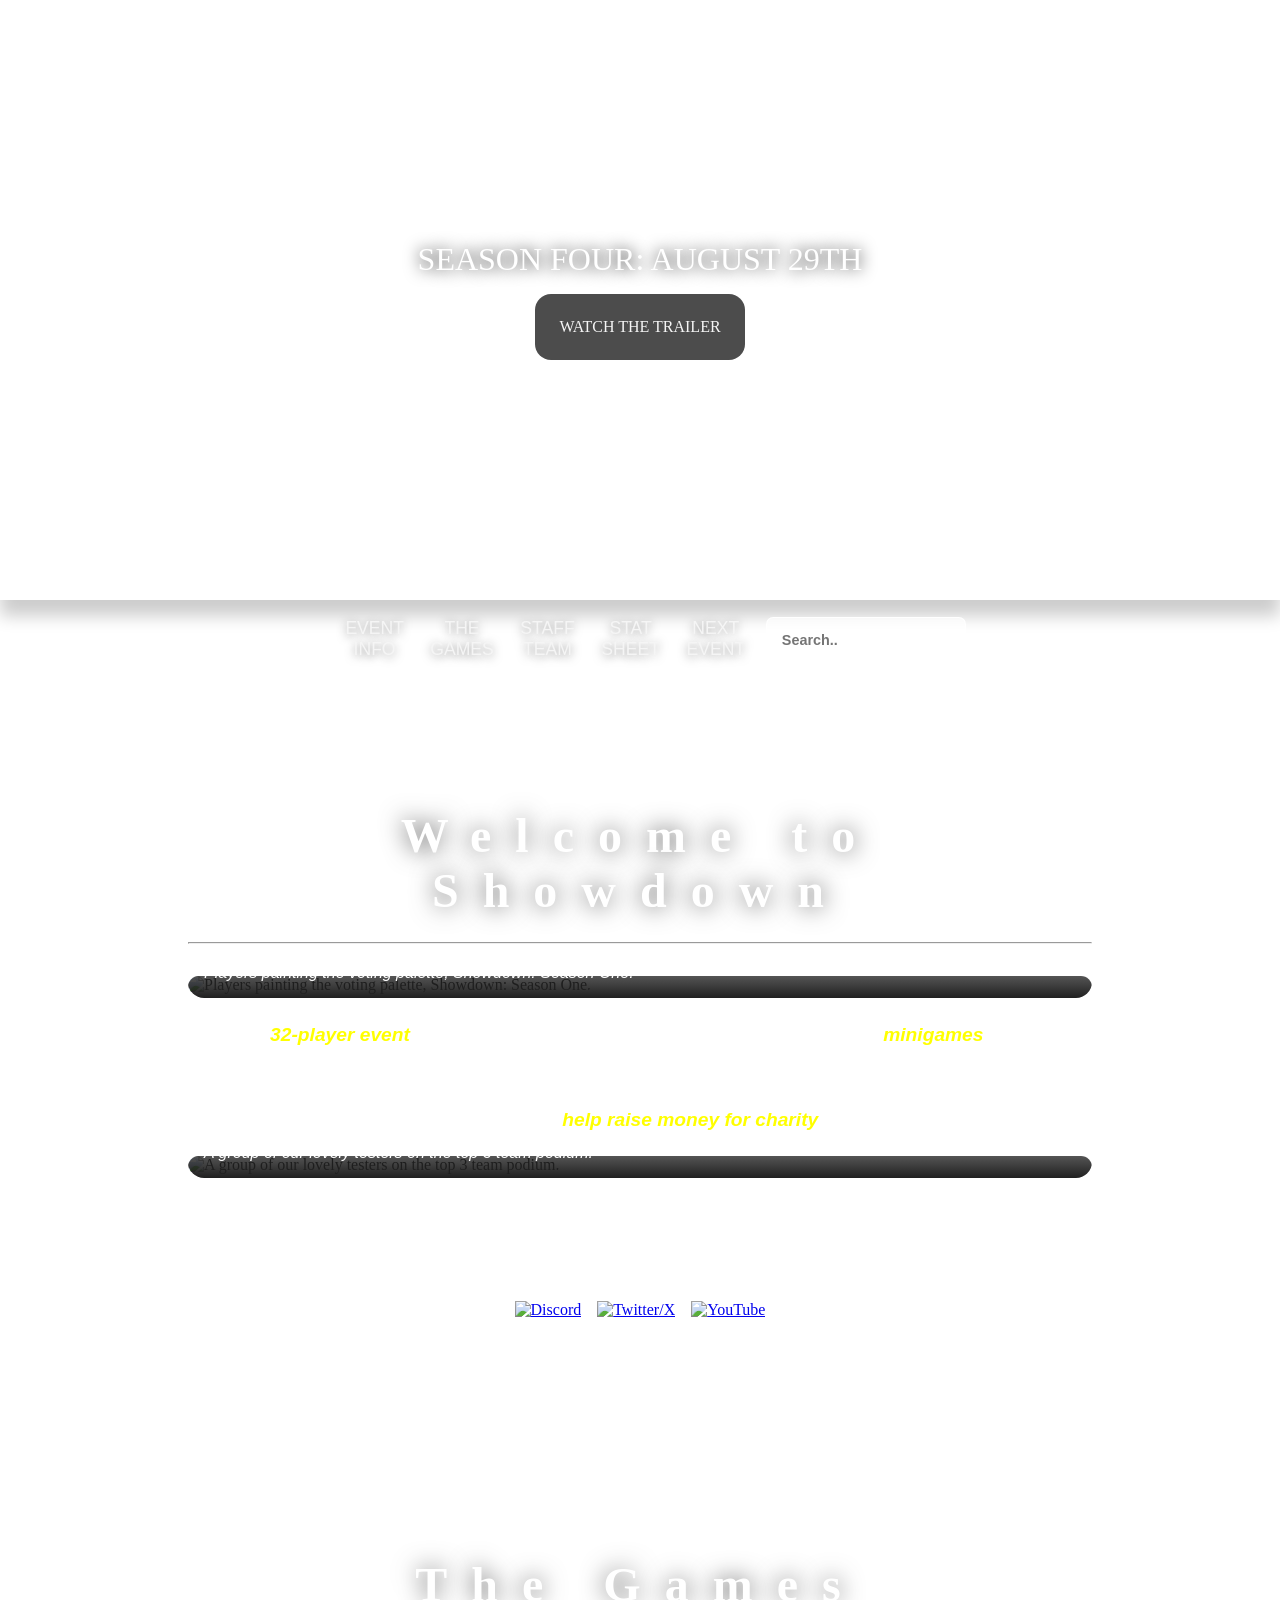
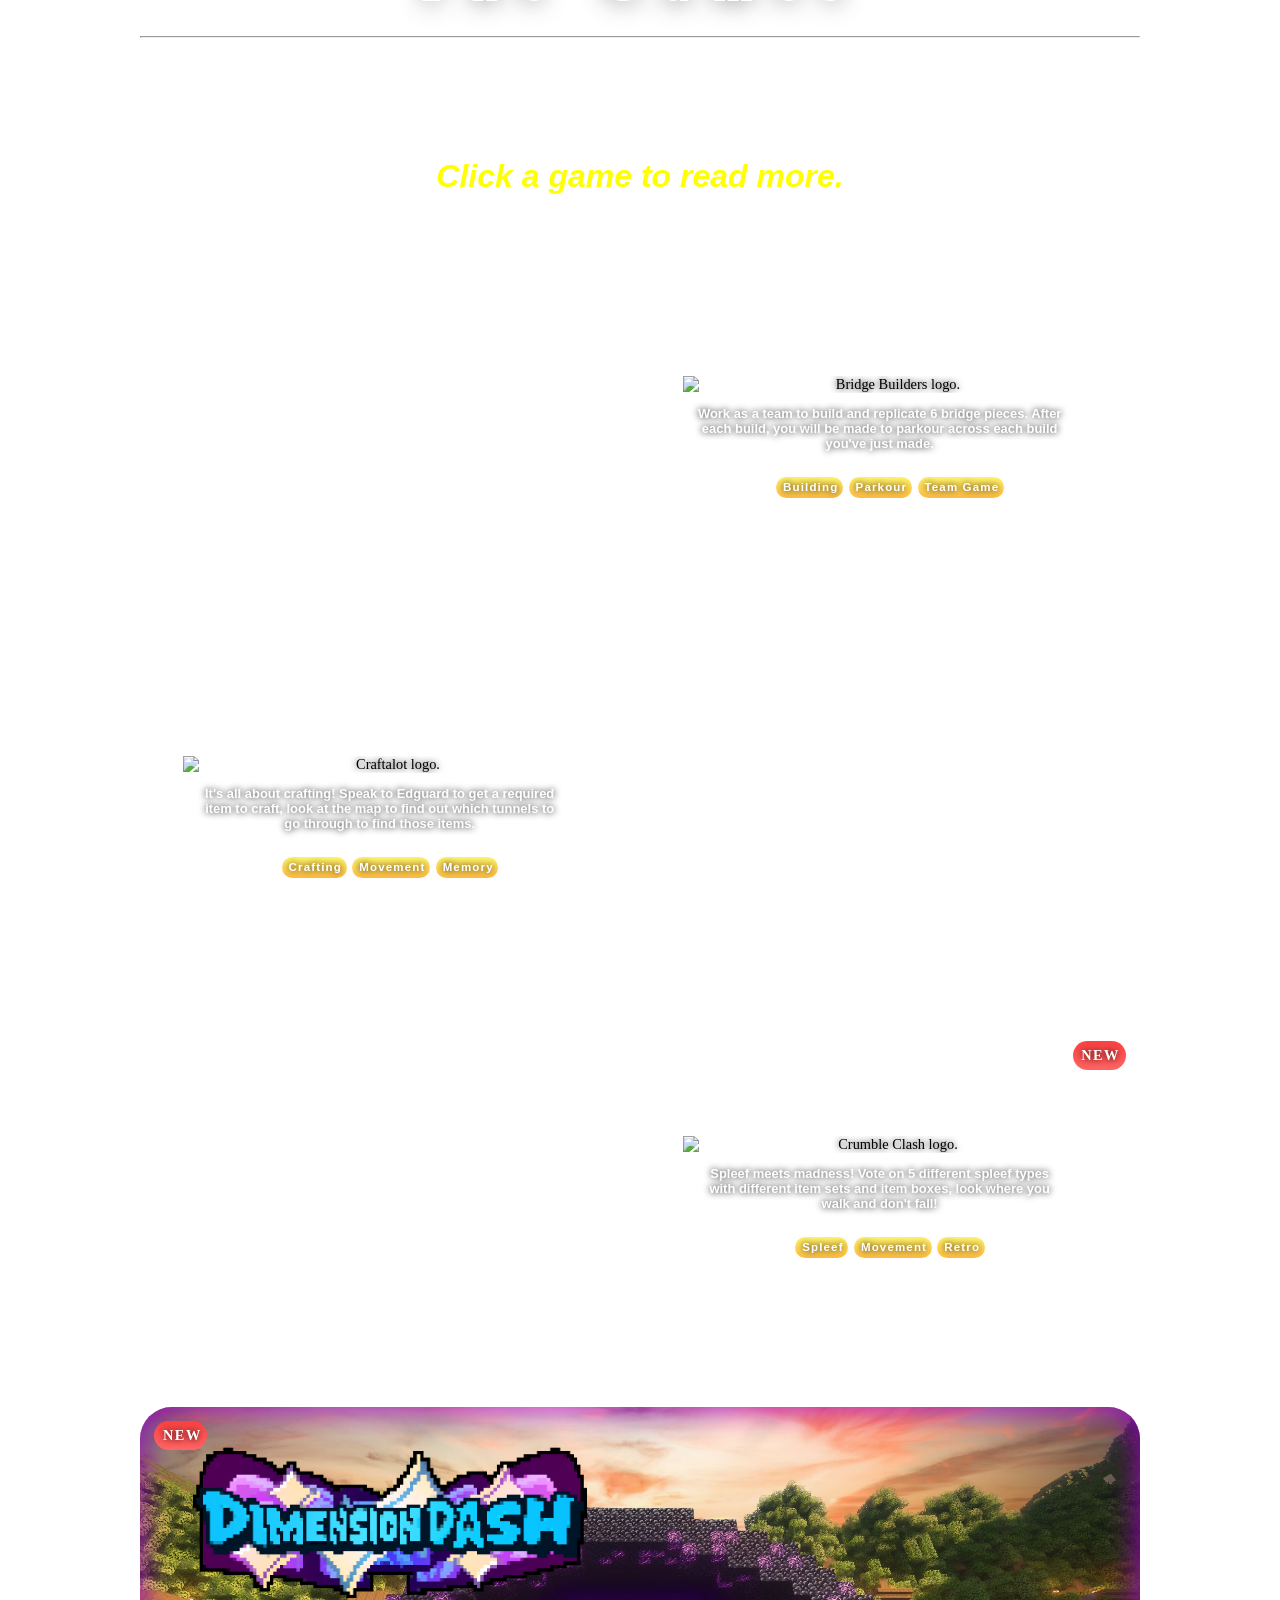
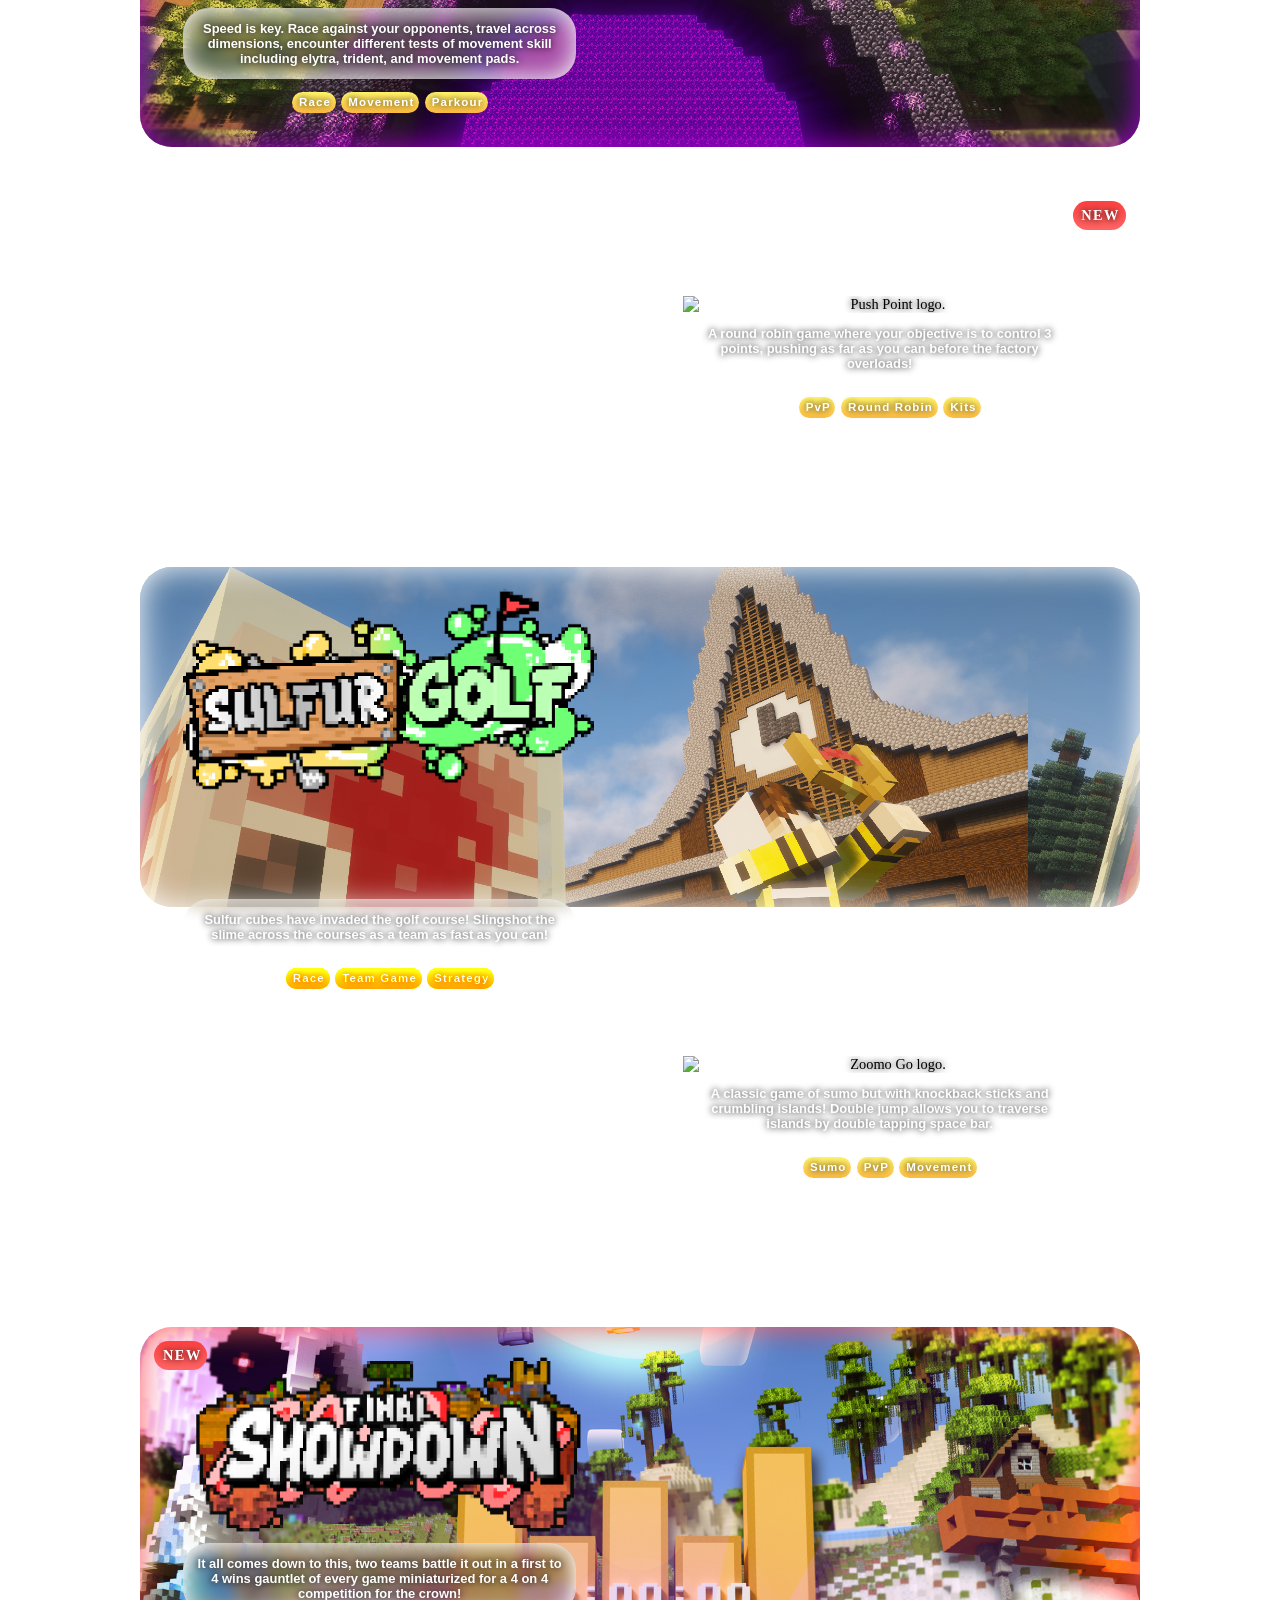
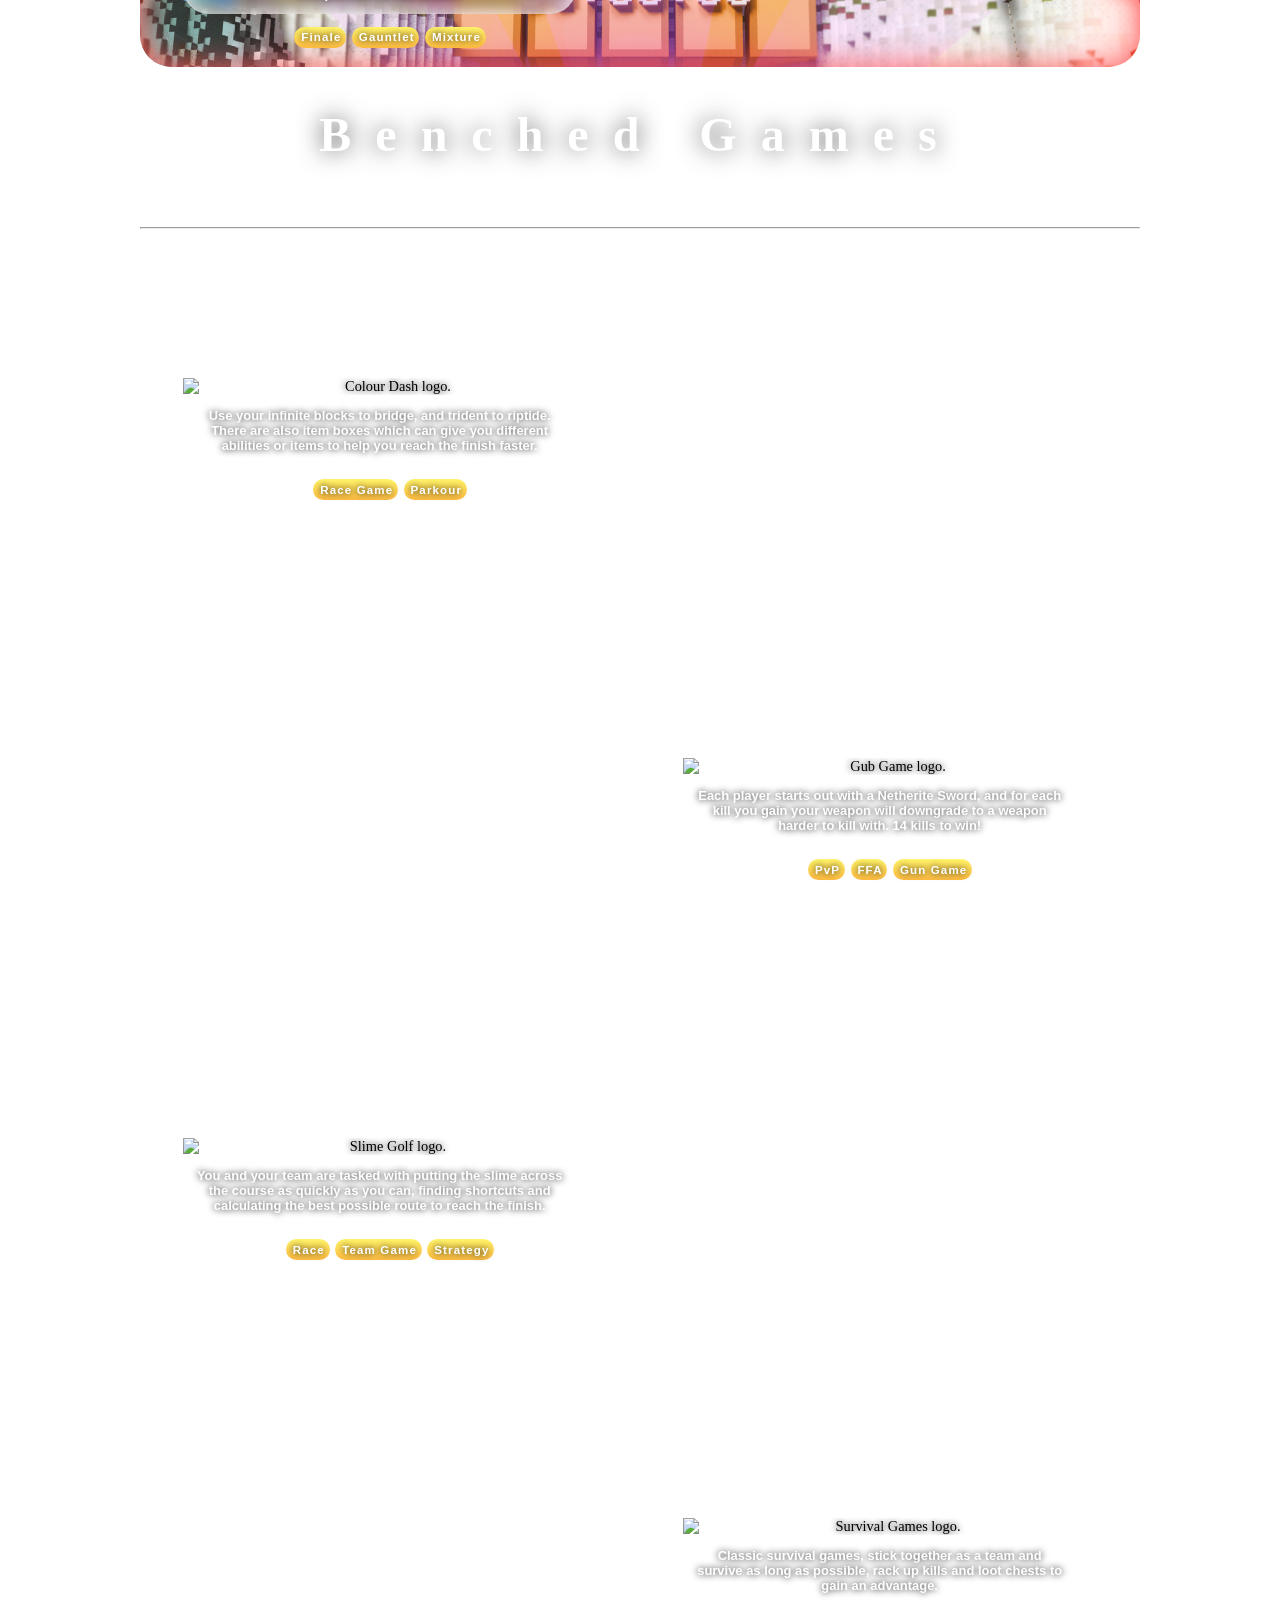
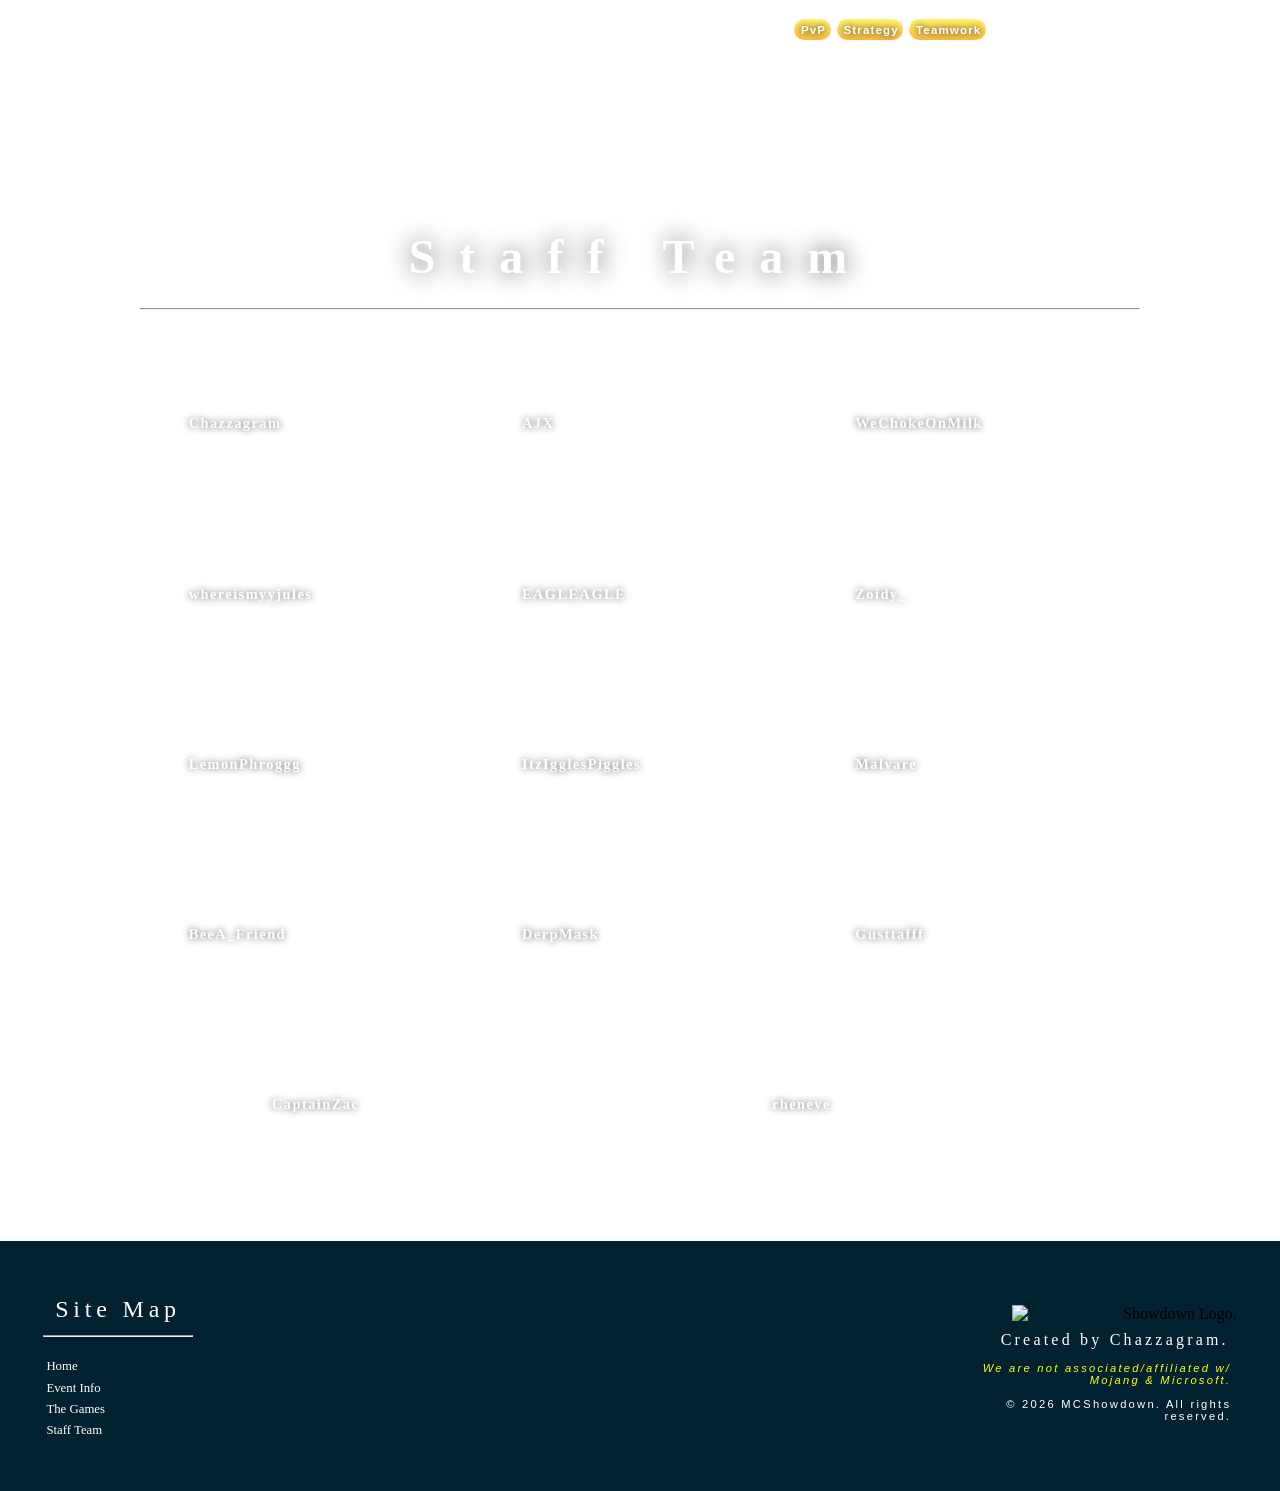
==== commit 1b0dade8: "Added sulfur golf to game roster. Reset event page." ====
--- a/public/index.html
+++ b/public/index.html
@@ -154,10 +154,10 @@
                     </section>
                 </section> 
             </article>
-            <article class="game-panel" id="slime-golf" onclick="window.location.href='/game/slimegolf'">
-                <section class="game-panel-info">
-                    <img src="libs/SlimeGolfLogo.png" alt="Slime Golf logo.">
-                    <p class="game-panel-desc">You and your team are tasked with putting the slime across the course as quickly as you can, finding shortcuts and calculating the best possible route to reach the finish.</p>
+            <article class="game-panel" id="sulfur-golf" onclick="window.location.href='/game/sulfurgolf'">
+                <section class="game-panel-info">
+                    <img src="libs/SulfurGolfLogo.png" alt="Sulfur Golf logo.">
+                    <p class="game-panel-desc">Sulfur cubes have invaded the golf course! Slingshot the slime across the courses as a team as fast as you can!</p>
                     <section class="game-tags">
                         <p>Race</p>
                         <p>Team Game</p>
@@ -209,6 +209,17 @@
                         <p>PvP</p>
                         <p>FFA</p>
                         <p>Gun Game</p>
+                    </section>
+                </section> 
+            </article>
+            <article class="game-panel" id="slime-golf" onclick="window.location.href='/game/slimegolf'">
+                <section class="game-panel-info">
+                    <img src="libs/SlimeGolfLogo.png" alt="Slime Golf logo.">
+                    <p class="game-panel-desc">You and your team are tasked with putting the slime across the course as quickly as you can, finding shortcuts and calculating the best possible route to reach the finish.</p>
+                    <section class="game-tags">
+                        <p>Race</p>
+                        <p>Team Game</p>
+                        <p>Strategy</p>
                     </section>
                 </section> 
             </article>
--- a/public/style.css
+++ b/public/style.css
@@ -720,6 +720,12 @@
 
 #slime-golf {
     background-image: url("libs/slimebg.png");
+    background-size: cover;
+    background-position-x: -15em;
+}
+
+#sulfur-golf {
+    background-image: url("libs/SulfurBG.png");
     background-size: cover;
     background-position-x: -15em;
 }
@@ -1466,6 +1472,10 @@
     }
 
     #slime-golf {
+        background-position-x: 0em;
+    }
+
+    #sulfur-golf {
         background-position-x: 0em;
     }
 
@@ -1879,6 +1889,10 @@
         background-position-y: -7em;
     }
 
+    #sulfur-golf {
+        background-position-x: -7em;
+    }
+
     #sg {
         background-position-y: -2em;
     }
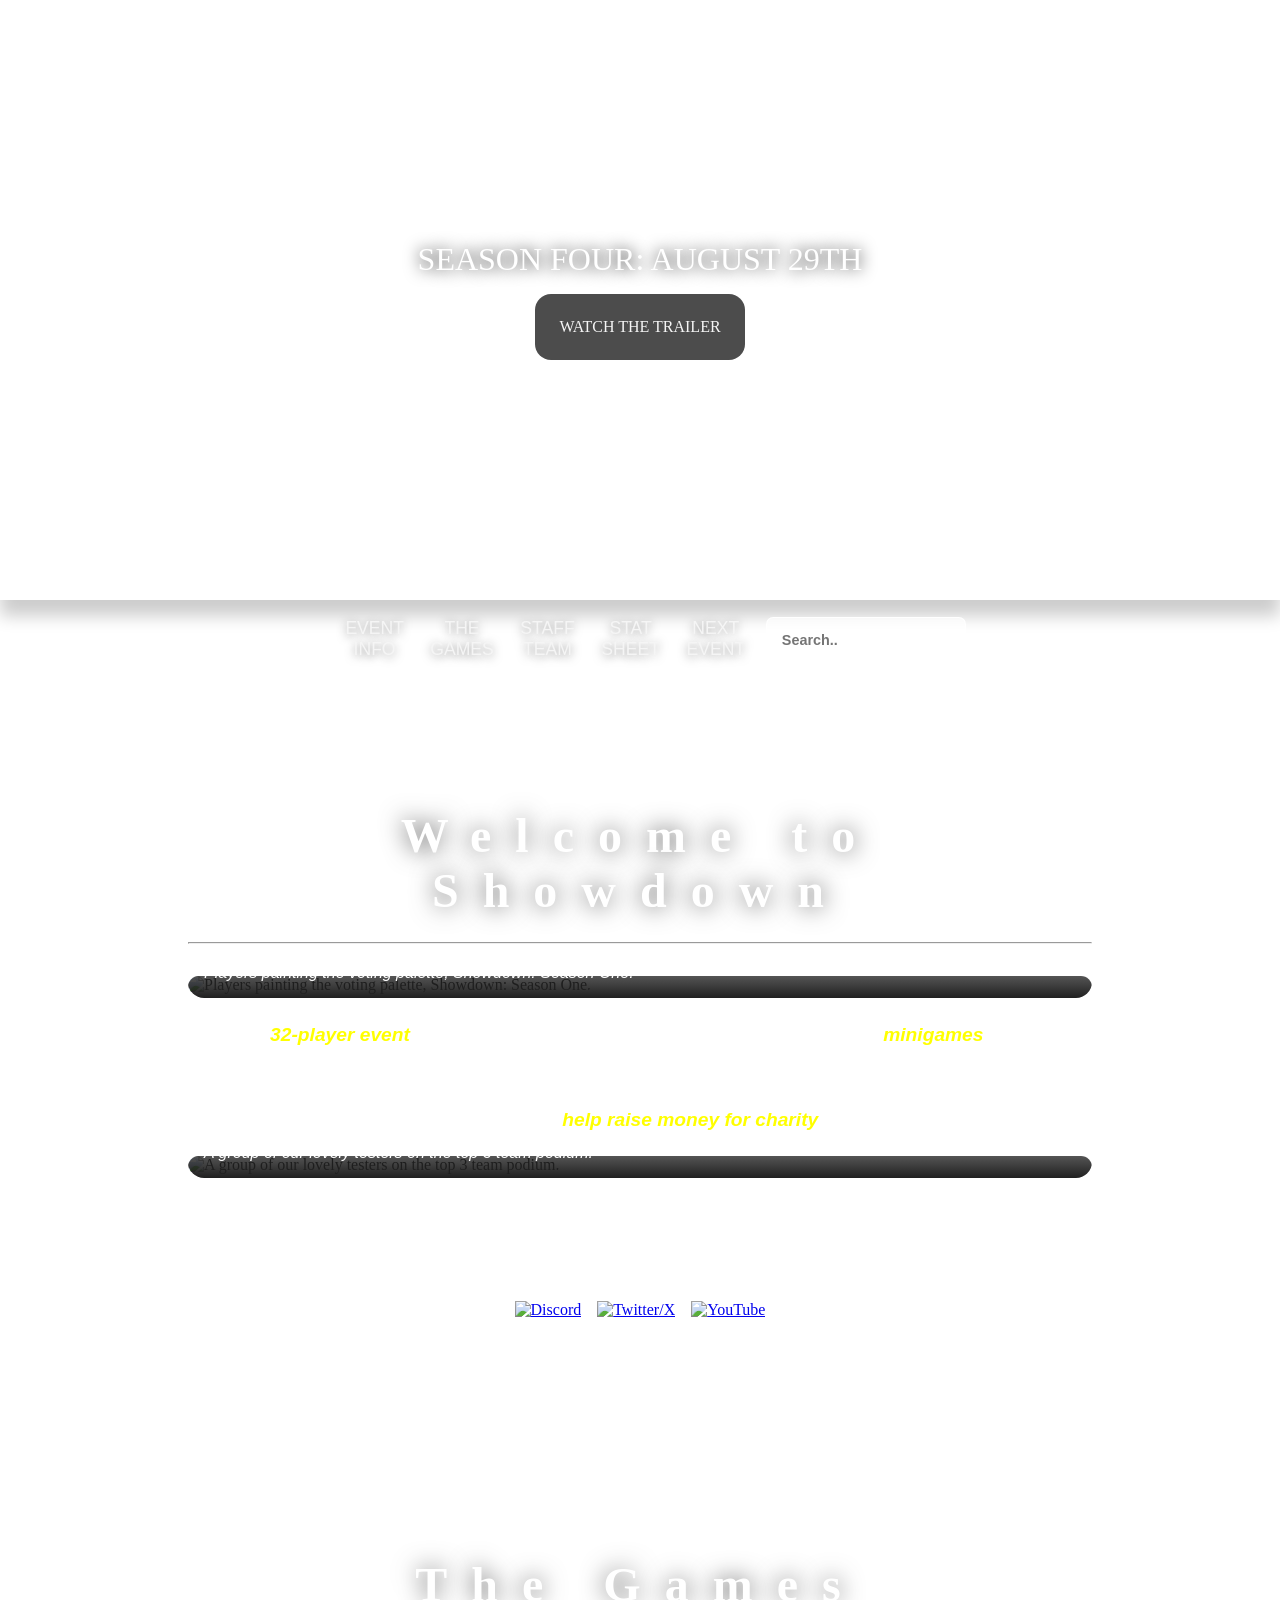
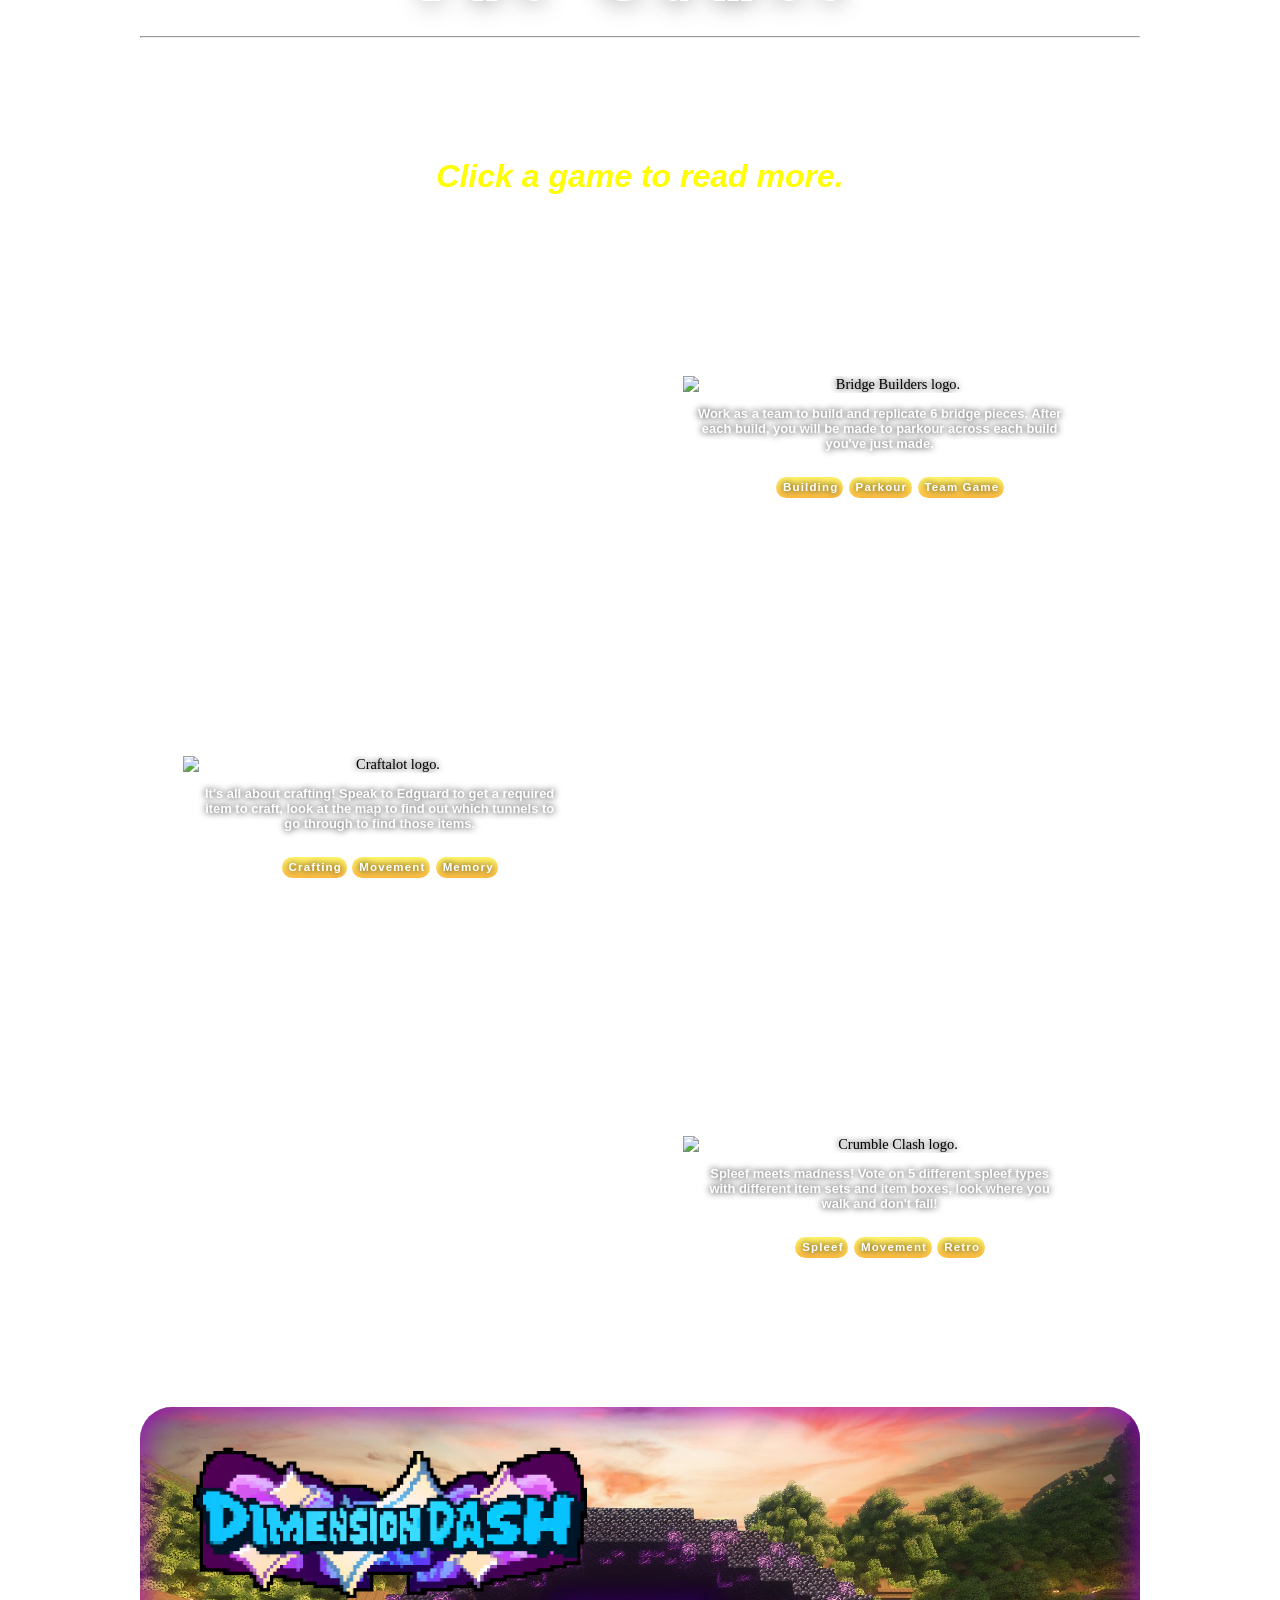
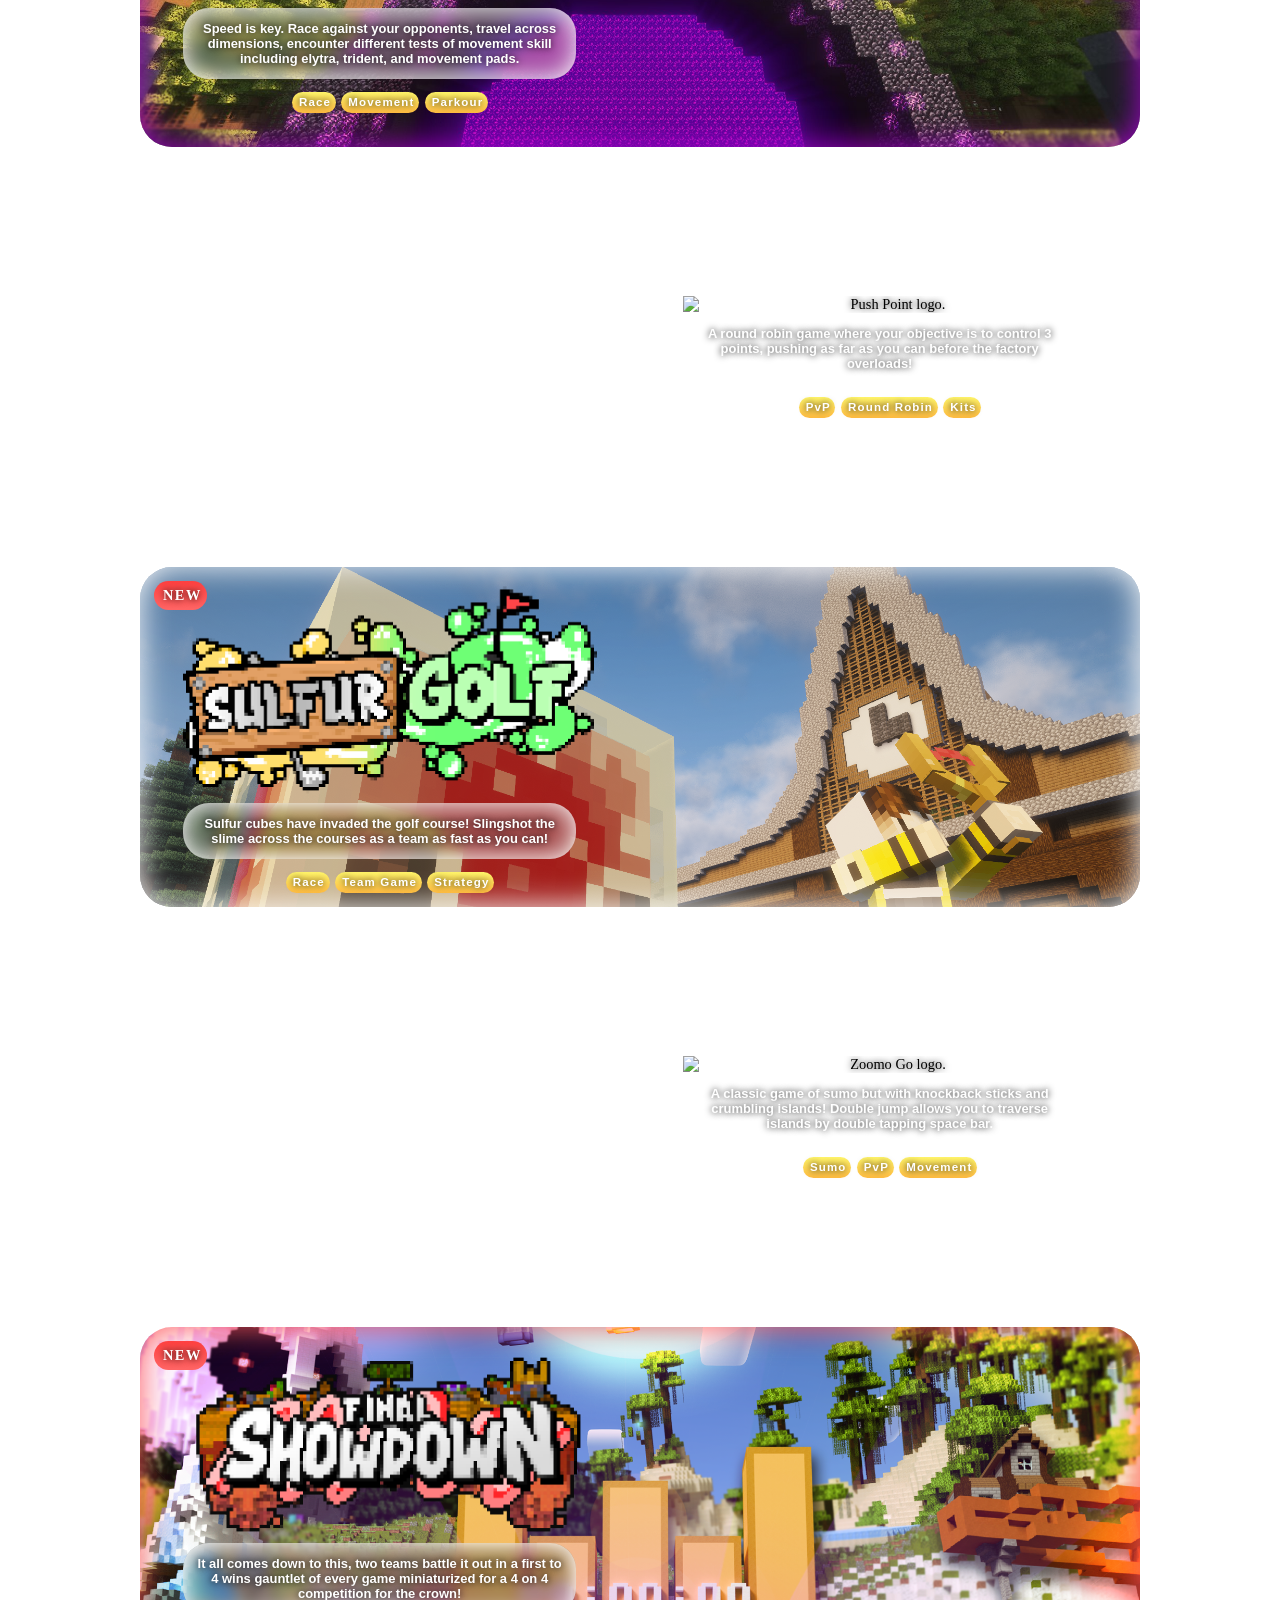
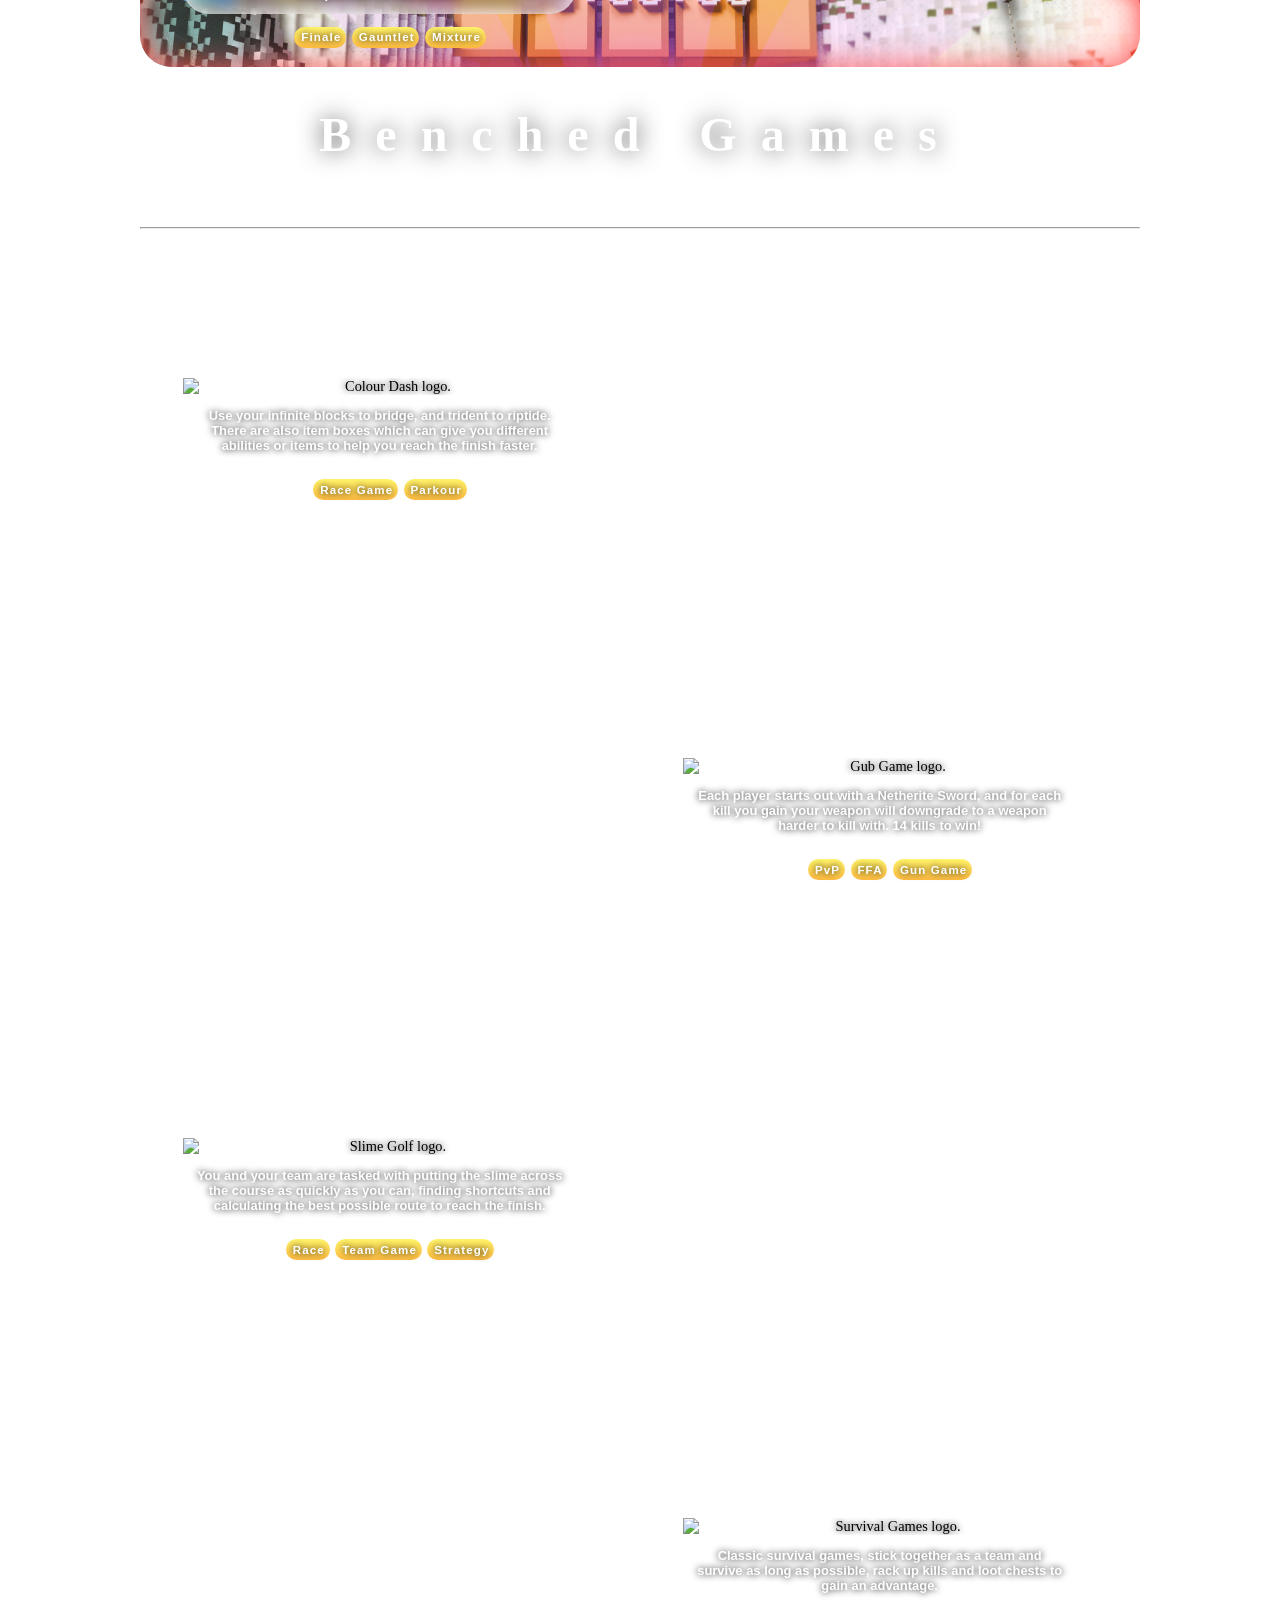
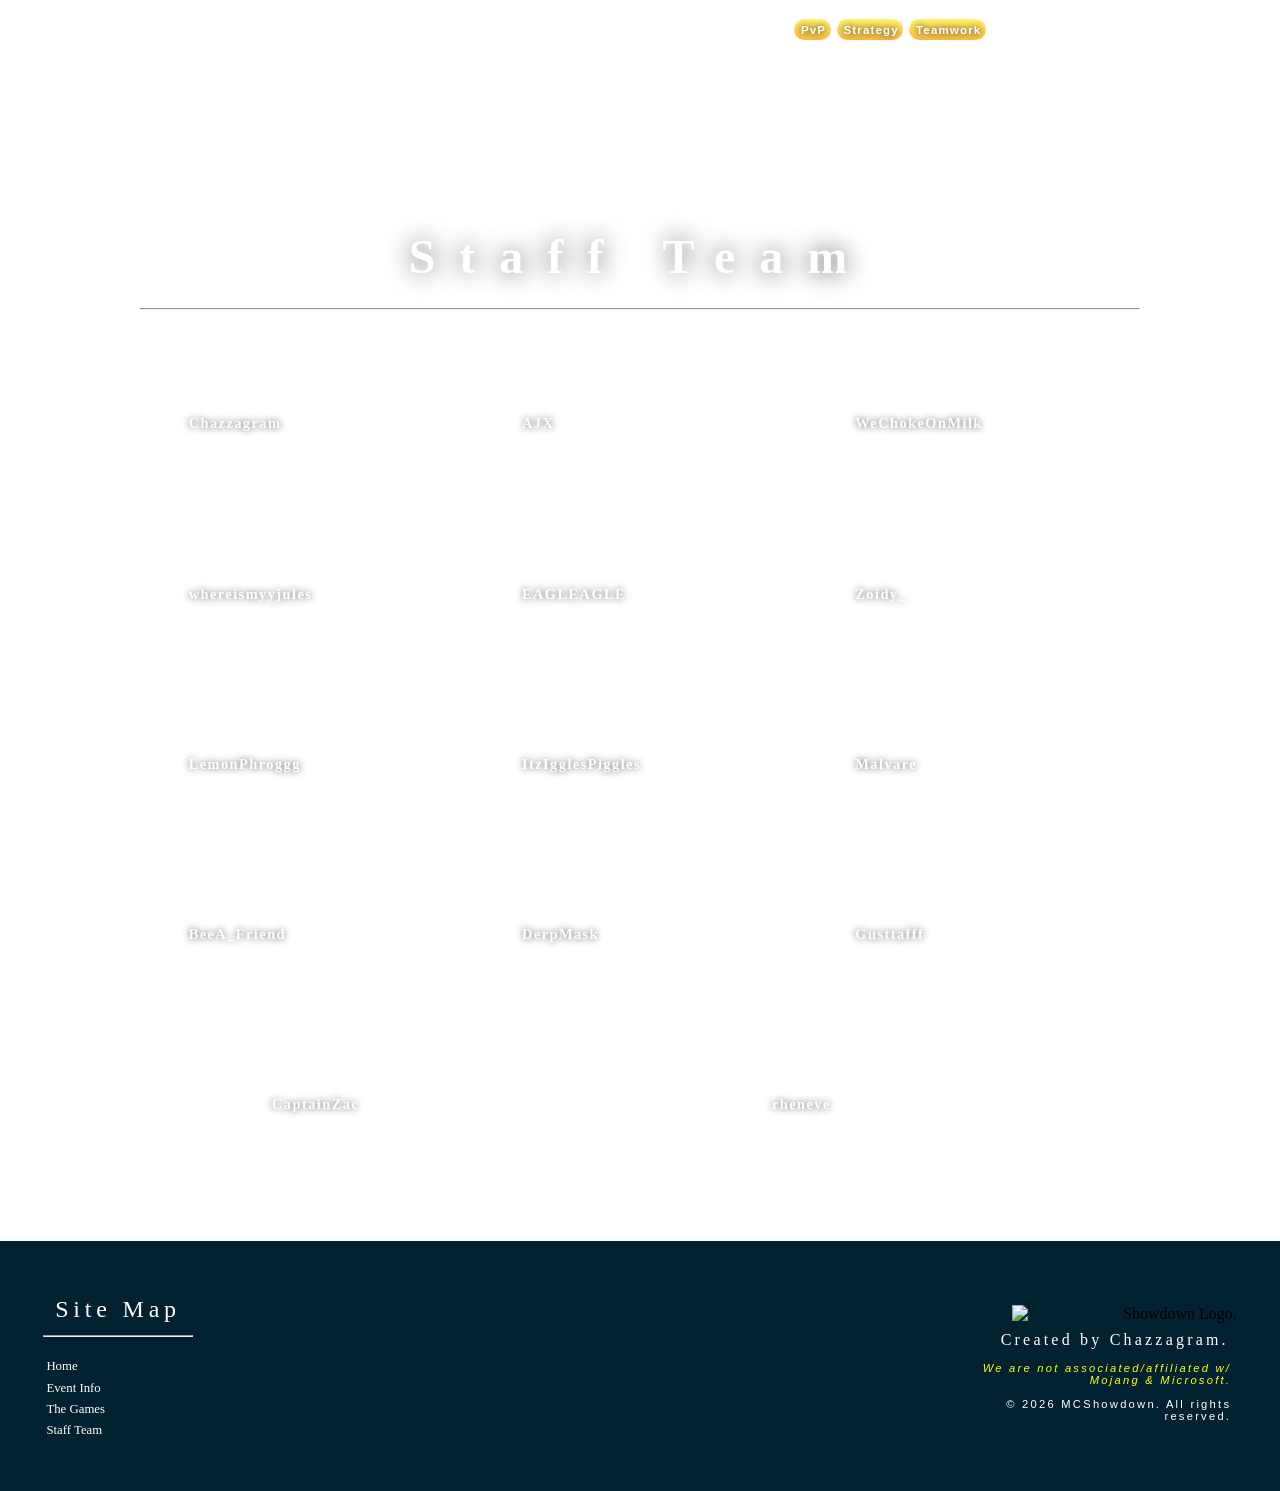
==== commit 59ef781b: "Fixed styling for games." ====
--- a/public/index.html
+++ b/public/index.html
@@ -120,7 +120,6 @@
             </article>
             <article class="game-panel" id="crumble-clash" onclick="window.location.href='/game/crumbleclash'">
                 <section class="game-panel-info">
-                    <p class="new">NEW</p>
                     <img src="libs/crumbleclashbig.png" alt="Crumble Clash logo.">
                     <p class="game-panel-desc">Spleef meets madness! Vote on 5 different spleef types with different item sets and item boxes, look where you walk and don't fall!</p>
                     <section class="game-tags">
@@ -132,7 +131,6 @@
             </article>
             <article class="game-panel" id="dimension-dash" onclick="window.location.href='/game/dimensiondash'">
                 <section class="game-panel-info">
-                    <p class="new">NEW</p>
                     <img src="libs/DimensionDashLarge.png" alt="Dimension Dash logo.">
                     <p class="game-panel-desc">Speed is key. Race against your opponents, travel across dimensions, encounter different tests of movement skill including elytra, trident, and movement pads.</p>
                     <section class="game-tags">
@@ -144,7 +142,6 @@
             </article>
             <article class="game-panel" id="push-point" onclick="window.location.href='/game/pushpoint'">
                 <section class="game-panel-info">
-                    <p class="new">NEW</p>
                     <img src="libs/PushPointBig.png" alt="Push Point logo.">
                     <p class="game-panel-desc">A round robin game where your objective is to control 3 points, pushing as far as you can before the factory overloads!</p>
                     <section class="game-tags">
@@ -156,6 +153,7 @@
             </article>
             <article class="game-panel" id="sulfur-golf" onclick="window.location.href='/game/sulfurgolf'">
                 <section class="game-panel-info">
+                    <p class="new">NEW</p>
                     <img src="libs/SulfurGolfLogo.png" alt="Sulfur Golf logo.">
                     <p class="game-panel-desc">Sulfur cubes have invaded the golf course! Slingshot the slime across the courses as a team as fast as you can!</p>
                     <section class="game-tags">
--- a/public/style.css
+++ b/public/style.css
@@ -1890,7 +1890,7 @@
     }
 
     #sulfur-golf {
-        background-position-x: -7em;
+        background-position-x: 0em;
     }
 
     #sg {
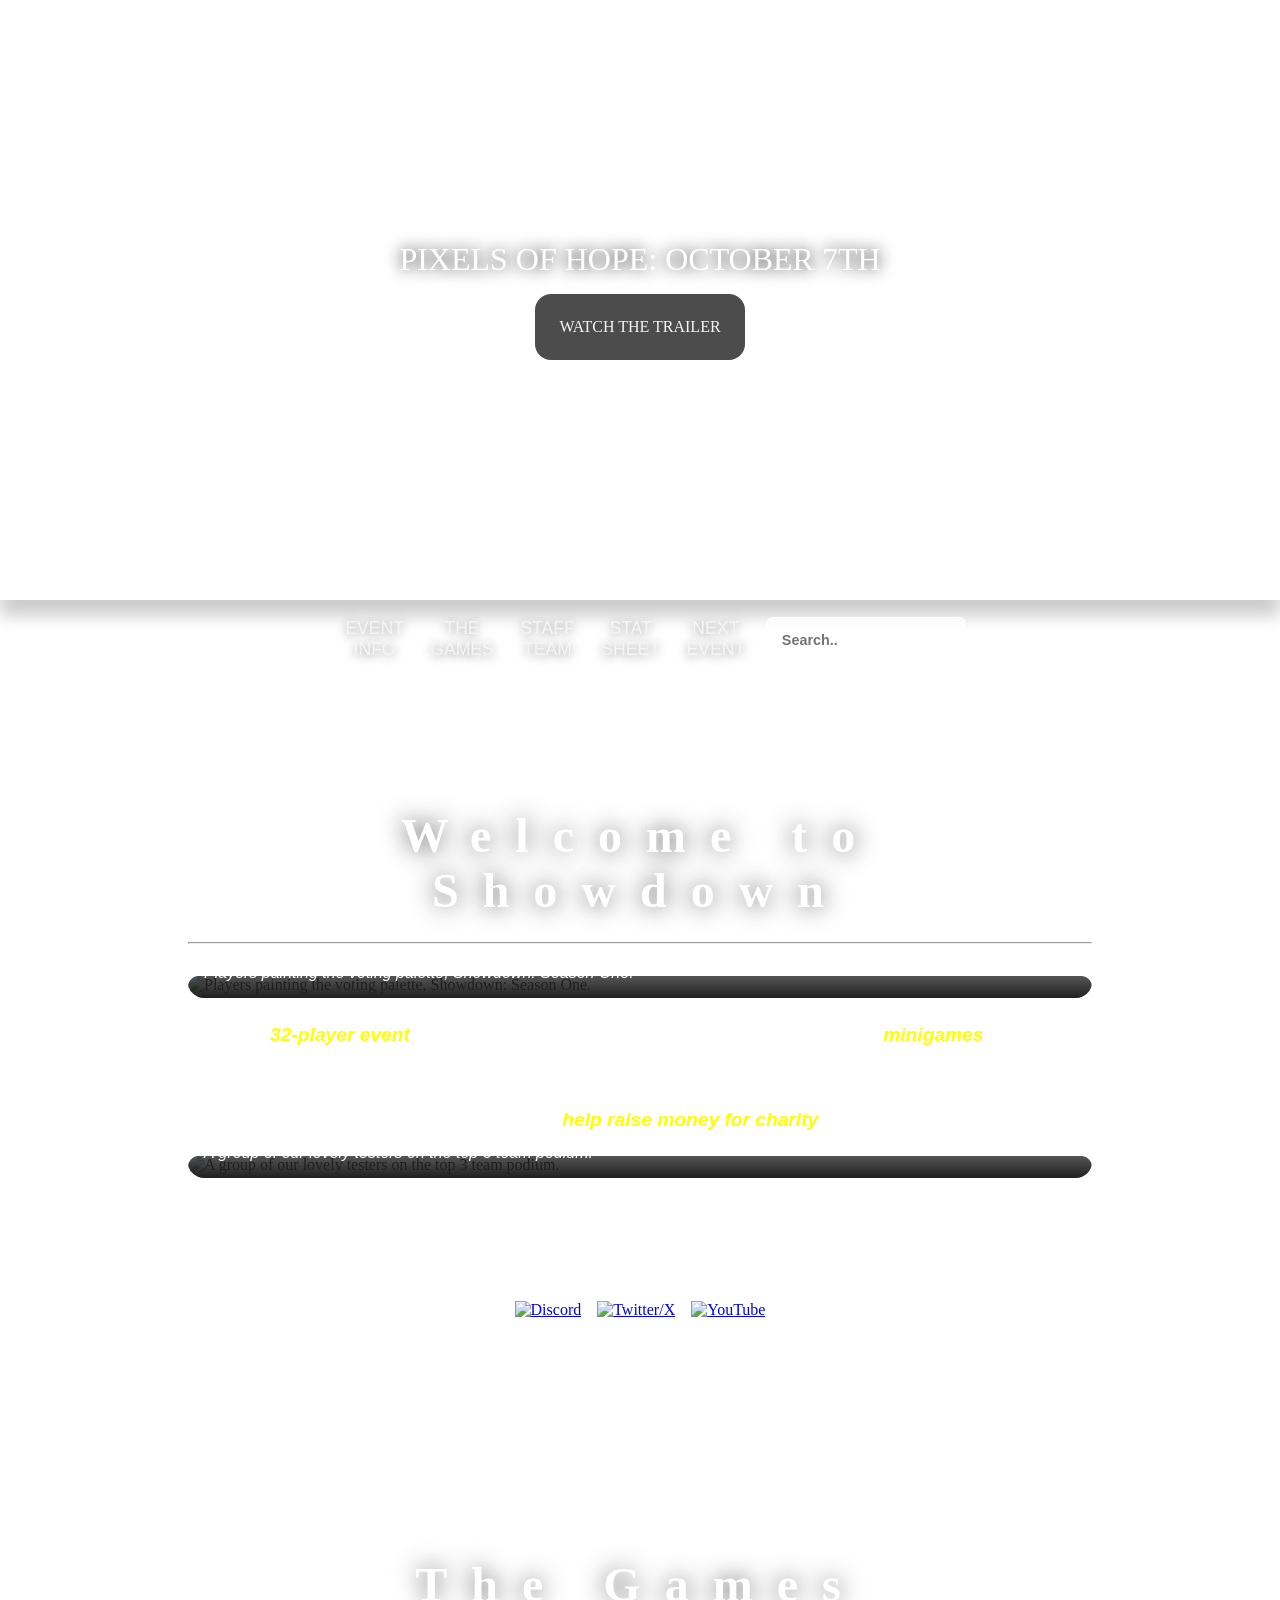
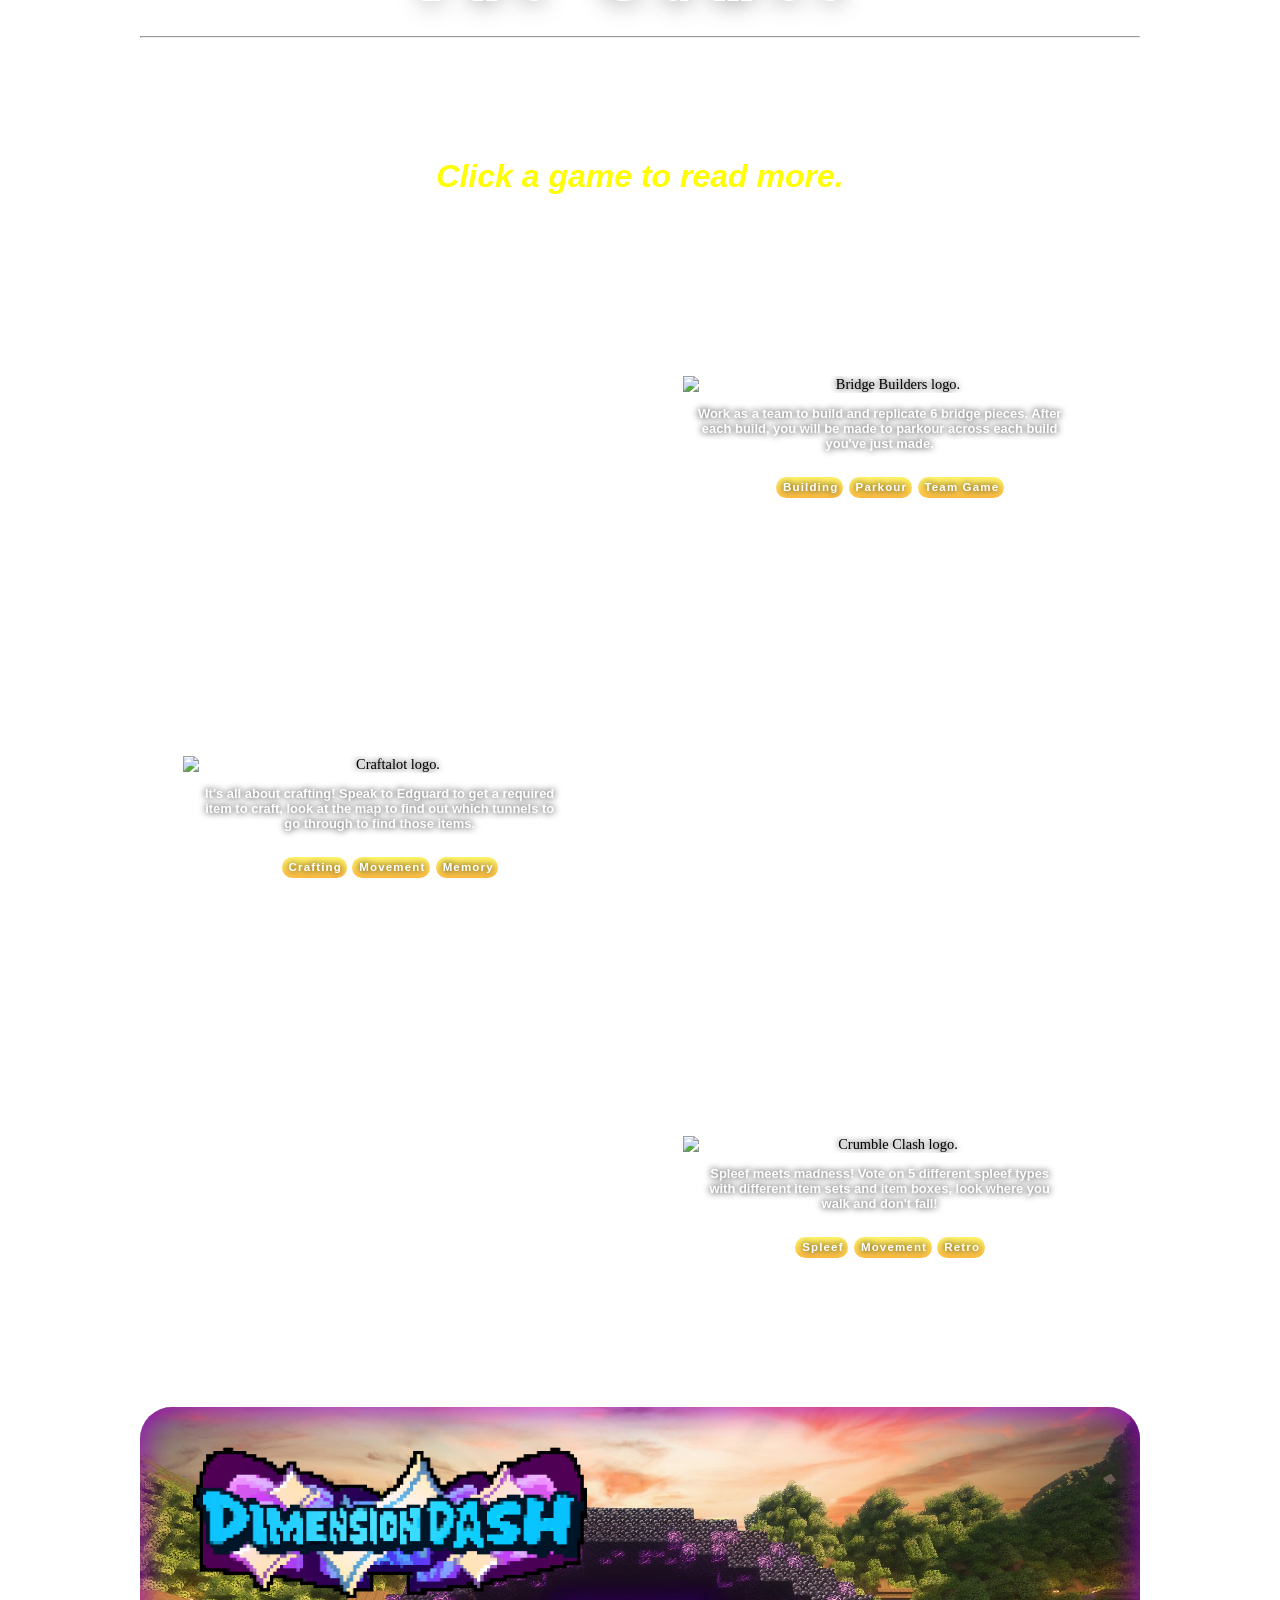
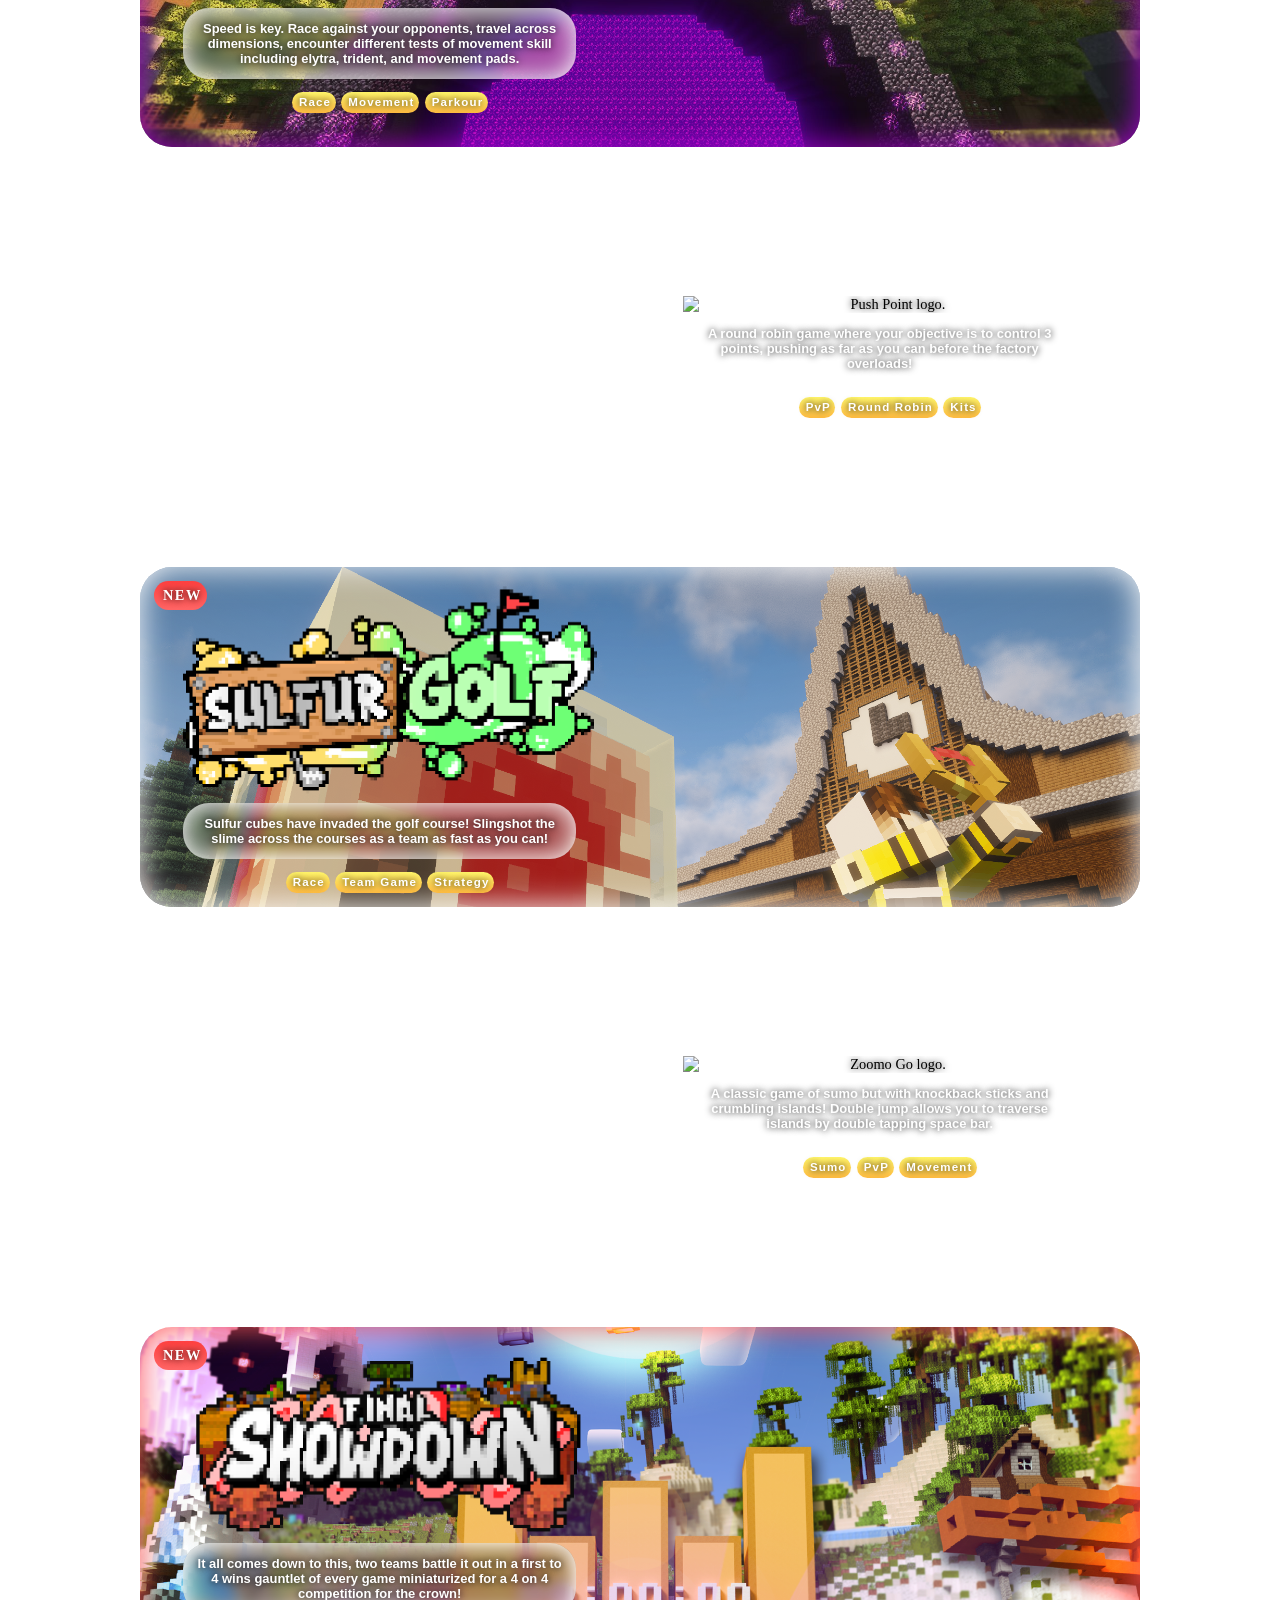
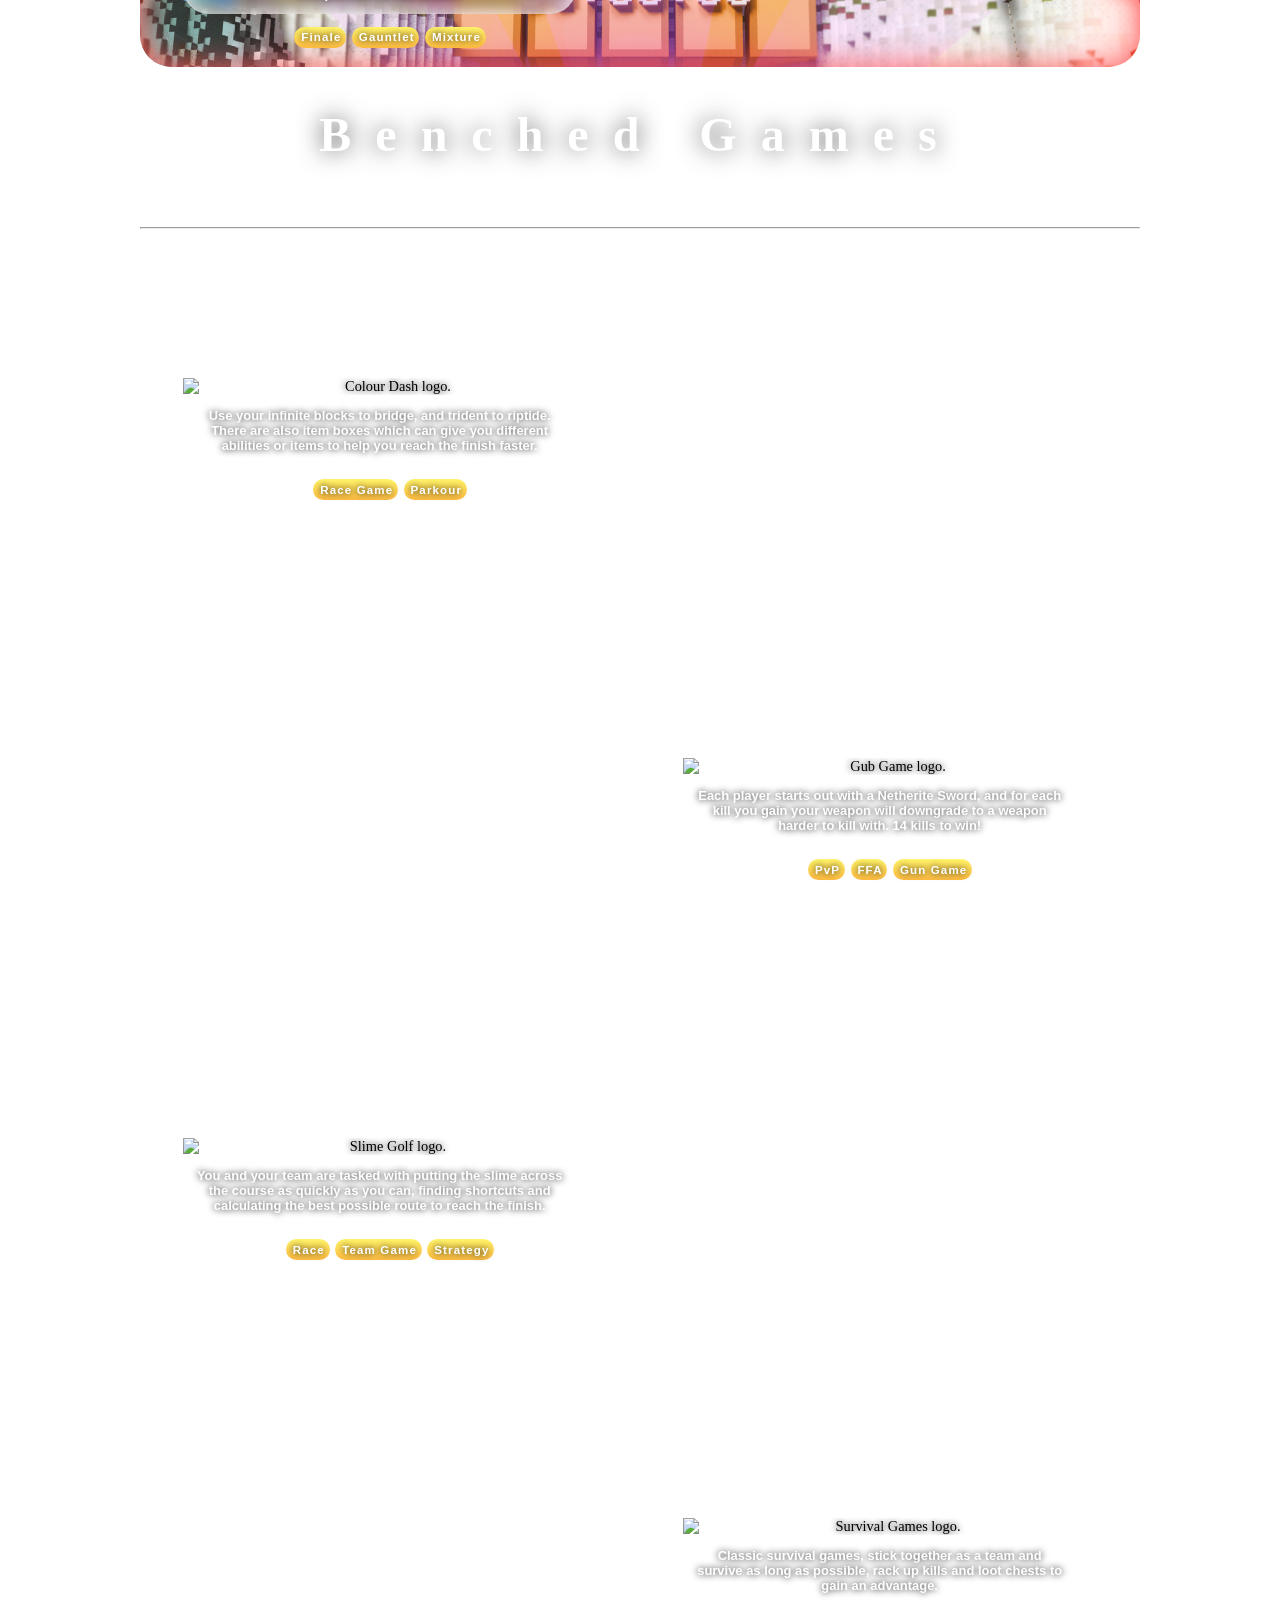
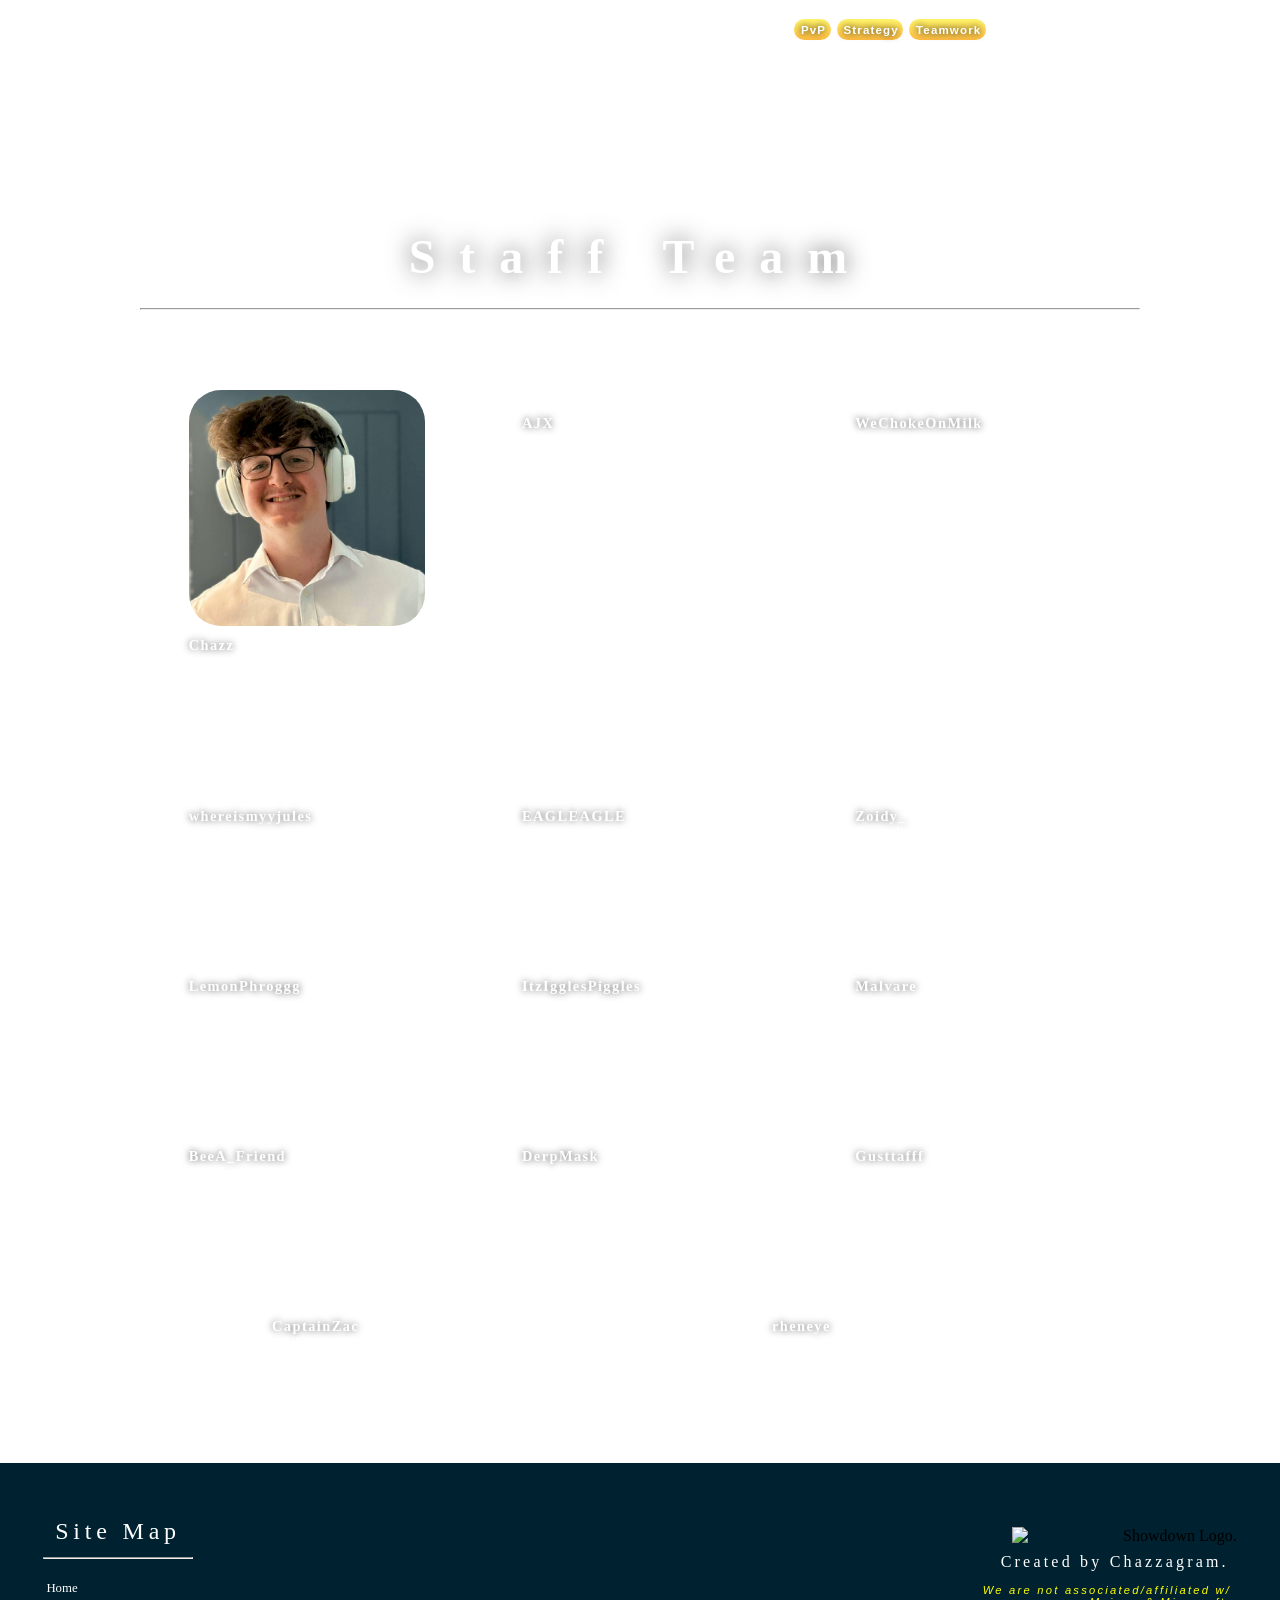
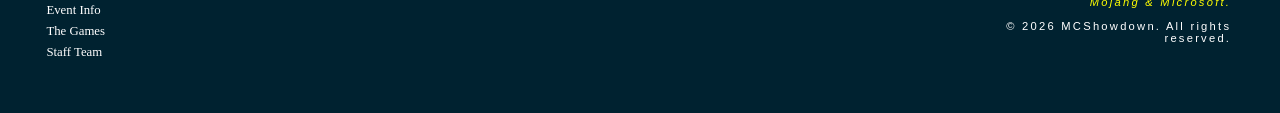
==== commit 66cd0b43: "New Chazz PFP" ====
--- a/public/index.html
+++ b/public/index.html
@@ -238,8 +238,8 @@
             <hr>
             <section id="staff-list">
                 <article class="staff-panel owner-colour">
-                    <img src="libs/PFP2026.png" alt="">
-                    <h1>Chazzagram</h1>
+                    <img src="libs/Chaz.png" alt="">
+                    <h1>Chazz</h1>
                     <p>Organiser | Developer</p>
                 </article>
                 <article class="staff-panel manager-colour">
--- a/public/style.css
+++ b/public/style.css
@@ -431,11 +431,114 @@
     z-index: 10;
 }
 
+.non-canon {
+    color: rgb(255, 255, 151);
+}
+
 .options {
     overflow-y: auto;
     height: 300px;
     scrollbar-width: thin;
     scrollbar-color: rgba(255, 255, 255, 0.4) rgba(255, 255, 255, 0.1);
+}
+
+.selected.event-panel,
+.option.event-panel {
+    position: relative;
+    height: 60px;
+}
+
+.selected.event-panel img,
+.option.event-panel img {
+    position: absolute;
+    top: 0;
+    left: 0;
+    width: 100%;
+    height: 100%;
+    object-fit: cover;
+    filter: blur(6px) brightness(0.7);
+    z-index: 0;
+}
+
+#event-stats .event-name {
+    position: relative;
+    margin: 0;
+    z-index: 1;
+    text-shadow: 0 1px 3px rgba(0,0,0,0.8);
+    font-size: 1.2em;
+    margin: 0;
+    display: flex;
+    align-items: center;
+    justify-content: center;
+    height: 100%;
+}
+
+#event-labels {
+    display: flex;
+    flex-direction: row;
+    gap: 1em;
+}
+
+.event-filters {
+    font-family: 'Segoe UI', Tahoma, Geneva, Verdana, sans-serif;
+    position: sticky;
+    top: 1em;
+    background: rgba(0, 0, 0, 0.9);
+    border-radius: 1em;
+    padding: 1em 1em 0.75em 1em;
+    display: flex;
+    flex-direction: column;
+    gap: 0.5em;
+    z-index: 5; /* stays above the options as they scroll underneath */
+}
+
+.event-filters input[type="text"] {
+    width: 100%;
+    padding: 0.5em 0.25em;
+    background: transparent;
+    border: none;
+    border-bottom: 1px solid #fff;
+    border-radius: 0;
+    font-size: 1em;
+    color: #fff;
+    box-sizing: border-box;
+    outline: none;
+}
+
+.event-filters input[type="checkbox"] {
+    appearance: none;
+    -webkit-appearance: none;
+    width: 1.5em;
+    height: 1.5em;
+    border: 2px solid #fff;
+    border-radius: 0.35em;
+    background: transparent;
+    cursor: pointer;
+    outline: none;
+    position: relative;
+    flex-shrink: 0; /* stops it squishing if the label text wraps */
+}
+
+.event-filters input[type="checkbox"]:checked {
+    background: #ffd700;
+    border-color: #fff;
+}
+
+.event-filters input[type="text"]::placeholder {
+    color: rgba(255, 255, 255, 0.6);
+}
+
+.event-filters label {
+    color: #fff;
+    display: flex;
+    align-items: center;
+    gap: 0.4em;
+    font-size: 0.9em;
+    cursor: pointer;
+}
+
+.option.event-panel.filtered-out {
+    display: none;
 }
 
 .staff-panel {
@@ -832,7 +935,7 @@
 }
 
 .owner-colour {
-    backdrop-filter: hue-rotate(200deg) saturate(700%);
+    backdrop-filter: hue-rotate(195deg) saturate(700%);
 }
 
 .manager-colour {
@@ -1309,6 +1412,10 @@
 
 @media screen and (min-width: 768px) {
 
+#event-stats .event-name {
+    font-size: 1.4em;
+}
+
     .game-bg {
         top:600px;
     }
@@ -1401,7 +1508,7 @@
     }
 
     .event-panel {
-        height: 120px;
+        height: 80px;
         margin: 1em auto;
     }
 
@@ -1410,7 +1517,7 @@
     }
 
     .options {
-        height: 600px;
+        height: 400px;
     }
 
     .staff-panel {
